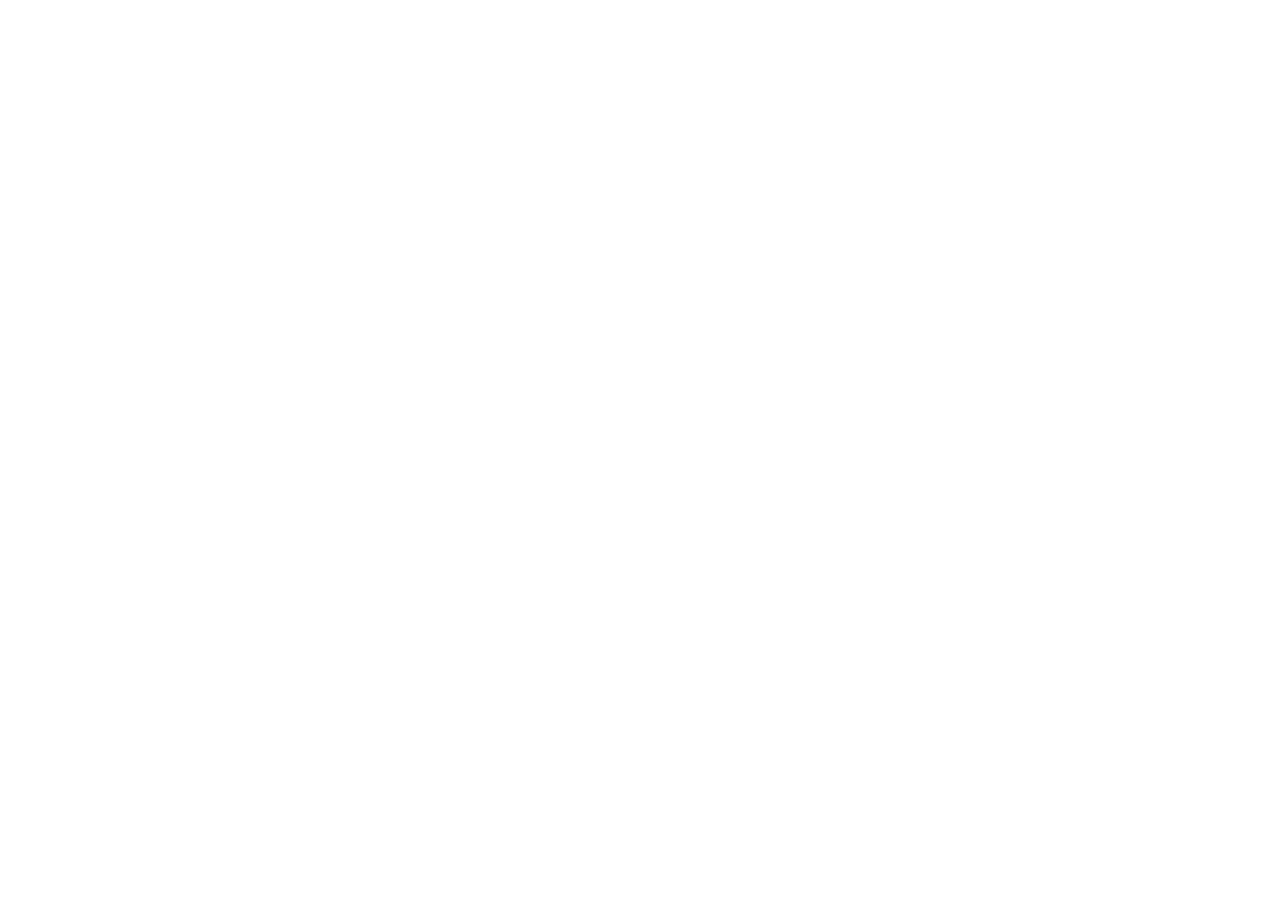
==== index.html @ 6abcc59d "build commit" ====
<!doctype html><html lang="en"><head><script>function getParamValueFromUrl(searchParam, urlString) {
        var match = RegExp('[?&]' + searchParam + '=([^&]*)').exec(urlString);
        return match && decodeURIComponent(match[1].replace(/\+/g, ' '));
      }
      // iframe redirection support
      var topNavigation = getParamValueFromUrl('topNavigation', window.location.href);
      if (topNavigation && window.top !== window.self) {
        console.log('reloading...');
        window.top.location.href = window.location.href;
      }</script><script>// Variable for Google Tag Manager
    var dataLayer = [{
      'pageCategory': 'shop',
      'visitorType': 'high-value'
    }];</script><!-- Google Tag Manager --><script>(function(w,d,s,l,i){w[l]=w[l]||[];w[l].push({'gtm.start':
  new Date().getTime(),event:'gtm.js'});var f=d.getElementsByTagName(s)[0],
  j=d.createElement(s),dl=l!='dataLayer'?'&l='+l:'';j.async=true;j.src=
  'https://www.googletagmanager.com/gtm.js?id='+i+dl;f.parentNode.insertBefore(j,f);
})(window,document,'script','dataLayer','GTM-NH6BHZT');</script><!-- End Google Tag Manager --><!-- Google Analytics --><script>(function(i,s,o,g,r,a,m){i['GoogleAnalyticsObject']=r;i[r]=i[r]||function(){
    (i[r].q=i[r].q||[]).push(arguments)},i[r].l=1*new Date();
    a=s.createElement(o), m=s.getElementsByTagName(o)[0];a.async=1;a.src=g;
    m.parentNode.insertBefore(a,m) })
    (window,document,'script','https://www.google-analytics.com/analytics.js','ga');</script><!-- Google Analytics --><!-- Facebook Pixel Code --><script>!function (f, b, e, v, n, t, s) 
  {if (f.fbq) return; n = f.fbq = function () {n.callMethod ?
  n.callMethod.apply(n, arguments) : n.queue.push(arguments);};
  if (!f._fbq) f._fbq = n; n.push = n; n.loaded = !0; n.version = '2.0';
  n.queue = []; t = b.createElement(e); t.async = !0;
  t.src = v; s = b.getElementsByTagName(e)[0];
  s.parentNode.insertBefore(t, s)
  }(window, document, 'script',
  'https://connect.facebook.net/en_US/fbevents.js');</script><!-- End Facebook Pixel Code --><!-- No Script Facebook Pixel Code --><script>function nos(id){var s = document.createElement("noscript");
    s.innerHTML = `<img height="1" width="1" style="display:none" 
    src="https://www.facebook.com/tr?id=`+id+`&ev=PageView&noscript=1"/>`
    document.body.appendChild(s);
    }</script><!-- End No Script Facebook Pixel Code --><!-- Ohter scripts that are not dataLayer related such as js --><meta charset="utf-8"><!--Face book meta tags--><meta property="og:type" content="website"/><meta property="og:title" th:if="${config.productDetailsForBots}" th:attr="content=${config.productDetailsForBots.title}"/><meta property="og:description" th:if="${config.productDetailsForBots}" th:attr="content=${config.productDetailsForBots.productDescription}"/><meta property="og:image" th:if="${config.productDetailsForBots}" th:attr="content=${config.productDetailsForBots.imageUrl}"/><!--End--><!--Twitter meta tags--><meta name="twitter:card" content="summary"/><meta name="twitter:title" th:if="${config.productDetailsForBots}" th:attr="content=${config.productDetailsForBots.title}"/><meta name="twitter:description" th:if="${config.productDetailsForBots}" th:attr="content=${config.productDetailsForBots.productDescription}"/><meta name="twitter:image" th:if="${config.productDetailsForBots}" th:attr="content=${config.productDetailsForBots.imageUrl}"/><!--END--><!-- Pinterest meta tag--><meta name="p:domain_verify" content="e4ea4c1917b1b91ce6c3cfaaadda7bb6"/><!-- End of Pinterest--><title>Forever Living Products</title><meta name="description" content="Forever Living is the world’s largest grower, manufacturer and distributor of Aloe Vera. Discover Forever Living Products and learn more about becoming a forever business owner here."/><base href="/" th:href="@{/}"><meta name="viewport" content="width=device-width,initial-scale=1"><link rel="icon" type="image/x-icon" href=""><link rel="dns-prefetch"><link rel="dns-prefetch"><!--Please do not change below preload URLs. If you need any information, please contact architecture team--><link rel="preload" href="https://cdn-titan.nextsphere.com/css/fonts.css" integrity="sha384-Etf3y1hbXSGO6DvIuZ/c0FiV8rCjI8+CRtLDD1p3fu9a69HK89ad3nEfcgxDF1v8" as="style" crossorigin="anonymous"><link rel="preload" href="https://cdn-titan.nextsphere.com/css/fontawesome.min.css" integrity="sha384-FEk8Dnbt0Ij1RPfvfoDBqmSfuOknZmZXDRJrtpyAxVQPTKCGO9d9M5UFlQjE1w7X" as="style" crossorigin="anonymous"><!-- <link rel="preload" href="https://cdn-titan.nextsphere.com/content/cards/cms-templates-styles.min.css" integrity="sha384-EdNmXc8UNZ48x9hIdur6l3Odz1CzHjb0L2/SDnXIj3zbPzGL7mL51aIqYs8YFVdI"
    as="style" crossorigin="anonymous"> --><meta http-equiv="X-UA-Compatible" content="IE=edge"><style>body {
            background-color: #fff;
        }
        @page {
          margin-left: 1cm;
          margin-right: 1cm;
          margin-top: auto;
          margin-bottom: auto;
        }
        .error-sso {
            display: none;
            position: absolute;
            height: 100%;
            width: 100%;
        }

        .image {
            height: 50%;
            width: 100%;
        }

        .oops {
            font-size: 60px;
            color: rgb(0, 194, 239);
            font-weight: 600;
            min-height: 60px;
        }

        .token_error,
        .introspect_error,
        .refresh_token_error,
        .user_info_error {
            display: none;
            padding: 5px;
            font-size: 25px;
            font-weight: 600;
            min-height: 30px;
        }

        #in_error_reason {
            display: none;
            padding: 5px;
            font-size: 15px;
            font-weight: 600;
            min-height: 25px;
            color: gray;
        }

        #other_error_reason {
            padding: 5px;
            font-size: 15px;
            font-weight: 600;
            min-height: 25px;
            color: gray;
        }

        .retry {
            background-color: rgb(0, 194, 239);
            border: none;
            color: white;
            padding: 10px 20px;
            text-align: center;
            text-decoration: none;
            display: inline-block;
            font-size: 16px;
            margin: 10px 2px;
            cursor: pointer;
            border-radius: 5px;
        }

        #ShopApp {
            display: none;
        }</style><noscript id="pixelCodeNoScript"></noscript><script type="text/javascript" th:inline="javascript">var canShowSplashInitally = false;

    /**
     * updates rel for fonts
     */
    var updateFontNodes = function () {
      var fontLinkNodes = document.querySelectorAll('[rel="preload"]');
      for (var i = 0; i < fontLinkNodes.length; i++) {
        fontLinkNodes[i].rel = 'stylesheet';
      }
    }
    updateFontNodes();

    // To get the specific cookie value based on cookie name
    function getCookie(cname) {
      var name = cname + "=";
      var decodedCookie = decodeURIComponent(document.cookie);
      var ca = decodedCookie.split(';');
      for (var i = 0; i < ca.length; i++) {
        var c = ca[i];
        while (c.charAt(0) == ' ') {
          c = c.substring(1);
        }
        if (c.indexOf(name) == 0) {
          return c.substring(name.length, c.length);
        }
      }
      return "";
    }

    //only in ie
    if (!('remove' in Element.prototype)) {
      Element.prototype['remove'] = function () {
        if (this.parentNode) {
          this.parentNode.removeChild(this);
        }
      };
    }

    /**
     * detect IE
     * returns version of IE or false, if browser is not Internet Explorer
     */
    var detectIE = function () {
      var ua = window.navigator.userAgent;
      var msie = ua.indexOf('MSIE ');
      if (msie > 0) {
        // IE 10 or older => return version number
        __Zone_enable_cross_context_check = true;
        return parseInt(ua.substring(msie + 5, ua.indexOf('.', msie)), 10);
      }
      var trident = ua.indexOf('Trident/');
      if (trident > 0) {
        // IE 11 => return version number
        __Zone_enable_cross_context_check = true;
        var rv = ua.indexOf('rv:');
        return parseInt(ua.substring(rv + 3, ua.indexOf('.', rv)), 10);
      }
      var edge = ua.indexOf('Edge/');
      if (edge > 0) {
        // Edge (IE 12+) => return version number
        __Zone_enable_cross_context_check = true;
        return parseInt(ua.substring(edge + 5, ua.indexOf('.', edge)), 10);
      }
      // other browser
      return false;
    }
    detectIE();

  

    var retry = function () {
      window.location.href = apiConfig.ssoApiURL + "/logout?client_id=" + apiConfig.ssoClientID + "&redirect_uri=" +
        window.location.href;
    }

    var addScript = function () {
      var trackerScript = document.createElement('script');
      var siteScriptURL = apiConfig.cdnURL + "/" + apiConfig.customerName + "/js/" + apiConfig.siteTrackerVersionNo + "/site-tracker.js";      
      if (siteScriptURL) {
        trackerScript.type = 'text/javascript';
        trackerScript.setAttribute('src', siteScriptURL);
        document.head.appendChild(trackerScript);
      }
      if(apiConfig.facebookPixelCode){
        document.getElementById('pixelCodeNoScript').innerHTML = '<img height="1" width="1" style="display:none" src="https://www.facebook.com/tr?id=' + apiConfig.facebookPixelCode + '&ev=PageView&noscript=1" />';
      }
    }

    var addCmsTemplateStyle = function (config) {
      var style = document.createElement('link');
      style.href = config.cdnURL + config.cmsTemplateStylePath;
      if (style) {
        style.type ='text/css';
        style.rel='stylesheet';
        style.crossOrigin='anonymous';
        config.cmsTemplateStyleIntegrity = config.cmsTemplateStyleIntegrity ? config.cmsTemplateStyleIntegrity : '';
        style.setAttribute('integrity',config.cmsTemplateStyleIntegrity);
        document.head.appendChild(style);
      }
    }</script><script th:inline="javascript">var imp = window.location.search.split("impersonation=")[1];
    if (imp == "true") {
      localStorage.setItem("appshop.impersonation", JSON.stringify(true));
    }
    /*<![CDATA[*/
    var data = 0;
    var apiConfig = 0;
    var userLoginStatus = false;
    var loggedInMemberId = null;
    var canShowSplashInitally = true;
    data = /*[[${config}]]*/ +'';
    if (data) {
      apiConfig = data.apiConfiguration;
      addScript();
      addCmsTemplateStyle(apiConfig);
      document.querySelector("link[rel*='icon']").href = apiConfig.cdnURL + "/" + apiConfig.customerName +
        "/logo/favicon.ico";
      if (data.cartSessionGuid) {
        localStorage.setItem("appshop.cartSessionGuid", JSON.stringify(data.cartSessionGuid));
      }
      if (data.code && data.discountConfigType) {
        sessionStorage.setItem('memberSalePromotionModel', JSON.stringify({
          code: data.code,
          discountConfigType: data.discountConfigType
        }))
      }
      if (data.fboId) {
        sessionStorage.setItem("fboId", data.fboId);
        localStorage.removeItem("appshop.ShareFBODetails");
      }
      if (data.languageCultureCode) {
        localStorage.setItem("appshop.languageCultureCode", JSON.stringify(data.languageCultureCode));
      }
    } else {
      var configScript = document.createElement('script');
      var cartSessionGuid = getParamValueFromUrl('cartSessionGuid', window.location.search);
      // localStorage.setItem("appshop.cartSessionGuid", cartSessionGuid);
      configScript
        .setAttribute('src',
          'https://shop-support.flptitan.com/api/Configuration?callback=getConfigData');
      document.head.appendChild(configScript);
    }
    /*]]>*/</script><script type="text/javascript">function getConfigData(data) {
      data = data;
      apiConfig = data.apiConfiguration;
      document.querySelector("link[rel*='icon']").href = apiConfig.cdnURL + "/" + apiConfig.customerName +
        "/logo/favicon.ico";

      addCmsTemplateStyle(apiConfig);
      if (data.languageCultureCode) {
        localStorage.setItem("appshop.languageCultureCode", JSON.stringify(data.languageCultureCode));
      }
      var exData = JSON.parse(localStorage.getItem("appshop.Configuration"));
      if (!localStorage.getItem("appshop.Configuration") ||
        (!exData.countryCode)) {
        localStorage.setItem("appshop.Configuration", JSON.stringify(data));
        localStorage.setItem("appshop.countryCode", JSON
          .stringify(getCookie("countryCode")));
      }
    }</script><link href="styles.ac84d40fed35062ed892.bundle.css" rel="stylesheet" integrity="sha384-f6rSz+Gf0BCiL0crCLKcn1OLuVEOy92MrEed5Oc65NvvefYiOqNYc0NU8xjiJzkW" crossorigin="anonymous"/></head><body><!-- Google Tag Manager (noscript) should be right after the opening body tag --><noscript><iframe id="gtm" th:src="${config.googleTagManager}" height="0" width="0" style="display:none;visibility:hidden"></iframe></noscript><!-- End Google Tag Manager (noscript) --> <span style="font-family:helvetica-light"></span> <span style="font-family:helvetica-regular"></span> <span style="font-family:helvetica-bold"></span> <span style="font-family:scriptorama-tradeshow-jf"></span> <span style="font-family:FontAwesome"></span><div id="progressBar"><!-- <div class="loader loader--ellipsis">
            <div class="lds-ellipsis">
                <div></div>
                <div></div>
                <div></div>
                <div></div>
            </div>
        </div> --></div><app-shop id="ShopApp"></app-shop><div id="error-sso" class="error-sso"><center class="image"><img height="100%" src="https://cdn-titan.nextsphere.com/images/page-broken.png"></center><center class="oops">Oops!</center><center id="token_error" class="token_error">Sorry, Currently we are unable to process your Login.</center><center id="introspect_error" class="introspect_error">Sorry, Currently we are unable to verify your login.</center><center id="user_info_error" class="user_info_error">Sorry, Currently we are unable to fetch your Details.</center><center id="refresh_token_error" class="refresh_token_error">Sorry, Something went wrong.</center><center id="other_error_reason">Click below to Retry</center><center id="in_error_reason"><center>Please contact Customer Care.</center><!-- or
      <center>Click below to Retry.</center> --></center><center><button class="retry" onclick="retry()">Continue to Shop</button></center></div><script type="text/javascript" src="inline.bf0377429f0d70d70983.bundle.js" integrity="sha384-9hwMmoB9Vrsb8myqZJPXIRt6Br2yUADiPWQbuwqcXXodgzf++A/ihZbKoQ3RNBIe" crossorigin="anonymous"></script><script type="text/javascript" src="polyfills.f3e7bce777b5b364a177.bundle.js" integrity="sha384-WtymRadN4eOF3hH8HI1QPcf3Orn6tq34eW1qpYTfzLycLjZMbish4cC5nCFmmOYl" crossorigin="anonymous"></script><script type="text/javascript" src="scripts.c203ee462c9845094bc5.bundle.js" integrity="sha384-N+dXxC5lwWDkMRnedEligZHAK0EaCfdq9+/z9mlnMpi3oMkSJEnQLJPX5Gg/PX3Q" crossorigin="anonymous"></script><script type="text/javascript" src="vendor.491265e451ee21963ce7.bundle.js" integrity="sha384-ksssPd8LJpA65t90fdUoCS0wYlf3x6F3xCW3mp6S3b7vIiP1SysTd0DdwxaCp9/o" crossorigin="anonymous"></script><script type="text/javascript" src="main.56df58bd4344e7171230.bundle.js" integrity="sha384-FFDflfKfN5tJgxeQ8WnNnOfk8rs5s34B9pEqKSUqj37VramM5HVtHhNOPg6jYJKo" crossorigin="anonymous"></script></body><script async type="text/javascript" src="https://cdn-titan.nextsphere.com/payment-scripts/worldpay.min.js" integrity="sha384-+WYSZxo80EfaoaEdrC+iXSbIsTWhb7V9EyOn6JI7nbAOkRjX6poaCL28KquWQwMD" crossorigin="anonymous"></script><link async rel="stylesheet" href="https://cdn-titan.nextsphere.com/payment-scripts/hpp-embedded-integration-library.min.css" integrity="sha384-9TeA8TkcG3yQaDXcE0Y8w6CYATA1m86tgNh1T6aKWNAVhykctzT8PZ3GW9V4jpUY" crossorigin="anonymous"><script async src="https://cdn-titan.nextsphere.com/payment-scripts/hpp-embedded-integration-library.min.js" integrity="sha384-5oaZ1gxJ1KDH5v1GwQUMKhFohvU/ghwRvlZI4v+73attvhfhN97Nkh+8s8GCZeqS" crossorigin="anonymous"></script></html>
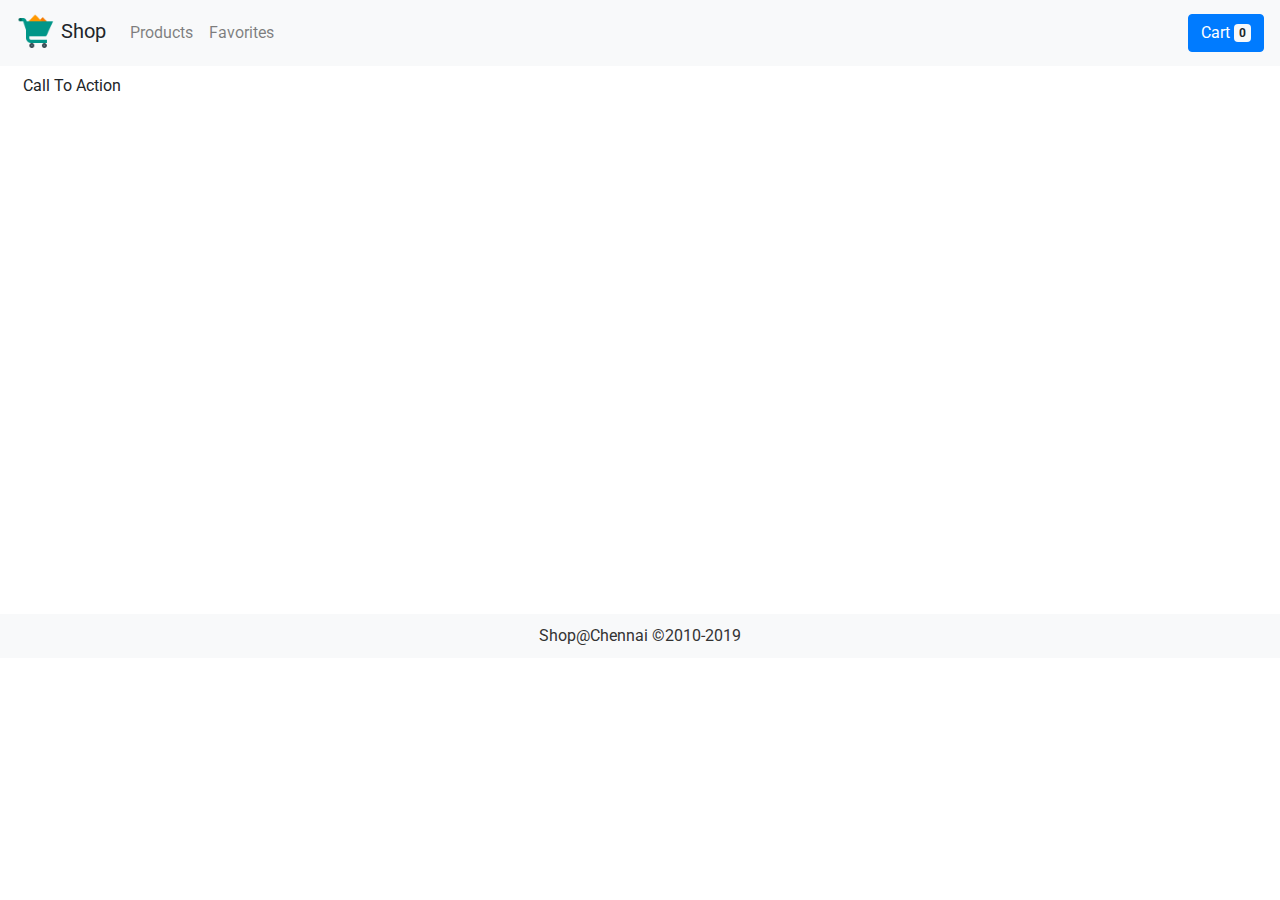
==== commit fcac1f8d: "build commit" ====
--- a/index.html
+++ b/index.html
@@ -1,274 +1,16 @@
-<!doctype html><html lang="en"><head><script>function getParamValueFromUrl(searchParam, urlString) {
-        var match = RegExp('[?&]' + searchParam + '=([^&]*)').exec(urlString);
-        return match && decodeURIComponent(match[1].replace(/\+/g, ' '));
-      }
-      // iframe redirection support
-      var topNavigation = getParamValueFromUrl('topNavigation', window.location.href);
-      if (topNavigation && window.top !== window.self) {
-        console.log('reloading...');
-        window.top.location.href = window.location.href;
-      }</script><script>// Variable for Google Tag Manager
-    var dataLayer = [{
-      'pageCategory': 'shop',
-      'visitorType': 'high-value'
-    }];</script><!-- Google Tag Manager --><script>(function(w,d,s,l,i){w[l]=w[l]||[];w[l].push({'gtm.start':
-  new Date().getTime(),event:'gtm.js'});var f=d.getElementsByTagName(s)[0],
-  j=d.createElement(s),dl=l!='dataLayer'?'&l='+l:'';j.async=true;j.src=
-  'https://www.googletagmanager.com/gtm.js?id='+i+dl;f.parentNode.insertBefore(j,f);
-})(window,document,'script','dataLayer','GTM-NH6BHZT');</script><!-- End Google Tag Manager --><!-- Google Analytics --><script>(function(i,s,o,g,r,a,m){i['GoogleAnalyticsObject']=r;i[r]=i[r]||function(){
-    (i[r].q=i[r].q||[]).push(arguments)},i[r].l=1*new Date();
-    a=s.createElement(o), m=s.getElementsByTagName(o)[0];a.async=1;a.src=g;
-    m.parentNode.insertBefore(a,m) })
-    (window,document,'script','https://www.google-analytics.com/analytics.js','ga');</script><!-- Google Analytics --><!-- Facebook Pixel Code --><script>!function (f, b, e, v, n, t, s) 
-  {if (f.fbq) return; n = f.fbq = function () {n.callMethod ?
-  n.callMethod.apply(n, arguments) : n.queue.push(arguments);};
-  if (!f._fbq) f._fbq = n; n.push = n; n.loaded = !0; n.version = '2.0';
-  n.queue = []; t = b.createElement(e); t.async = !0;
-  t.src = v; s = b.getElementsByTagName(e)[0];
-  s.parentNode.insertBefore(t, s)
-  }(window, document, 'script',
-  'https://connect.facebook.net/en_US/fbevents.js');</script><!-- End Facebook Pixel Code --><!-- No Script Facebook Pixel Code --><script>function nos(id){var s = document.createElement("noscript");
-    s.innerHTML = `<img height="1" width="1" style="display:none" 
-    src="https://www.facebook.com/tr?id=`+id+`&ev=PageView&noscript=1"/>`
-    document.body.appendChild(s);
-    }</script><!-- End No Script Facebook Pixel Code --><!-- Ohter scripts that are not dataLayer related such as js --><meta charset="utf-8"><!--Face book meta tags--><meta property="og:type" content="website"/><meta property="og:title" th:if="${config.productDetailsForBots}" th:attr="content=${config.productDetailsForBots.title}"/><meta property="og:description" th:if="${config.productDetailsForBots}" th:attr="content=${config.productDetailsForBots.productDescription}"/><meta property="og:image" th:if="${config.productDetailsForBots}" th:attr="content=${config.productDetailsForBots.imageUrl}"/><!--End--><!--Twitter meta tags--><meta name="twitter:card" content="summary"/><meta name="twitter:title" th:if="${config.productDetailsForBots}" th:attr="content=${config.productDetailsForBots.title}"/><meta name="twitter:description" th:if="${config.productDetailsForBots}" th:attr="content=${config.productDetailsForBots.productDescription}"/><meta name="twitter:image" th:if="${config.productDetailsForBots}" th:attr="content=${config.productDetailsForBots.imageUrl}"/><!--END--><!-- Pinterest meta tag--><meta name="p:domain_verify" content="e4ea4c1917b1b91ce6c3cfaaadda7bb6"/><!-- End of Pinterest--><title>Forever Living Products</title><meta name="description" content="Forever Living is the world’s largest grower, manufacturer and distributor of Aloe Vera. Discover Forever Living Products and learn more about becoming a forever business owner here."/><base href="/" th:href="@{/}"><meta name="viewport" content="width=device-width,initial-scale=1"><link rel="icon" type="image/x-icon" href=""><link rel="dns-prefetch"><link rel="dns-prefetch"><!--Please do not change below preload URLs. If you need any information, please contact architecture team--><link rel="preload" href="https://cdn-titan.nextsphere.com/css/fonts.css" integrity="sha384-Etf3y1hbXSGO6DvIuZ/c0FiV8rCjI8+CRtLDD1p3fu9a69HK89ad3nEfcgxDF1v8" as="style" crossorigin="anonymous"><link rel="preload" href="https://cdn-titan.nextsphere.com/css/fontawesome.min.css" integrity="sha384-FEk8Dnbt0Ij1RPfvfoDBqmSfuOknZmZXDRJrtpyAxVQPTKCGO9d9M5UFlQjE1w7X" as="style" crossorigin="anonymous"><!-- <link rel="preload" href="https://cdn-titan.nextsphere.com/content/cards/cms-templates-styles.min.css" integrity="sha384-EdNmXc8UNZ48x9hIdur6l3Odz1CzHjb0L2/SDnXIj3zbPzGL7mL51aIqYs8YFVdI"
-    as="style" crossorigin="anonymous"> --><meta http-equiv="X-UA-Compatible" content="IE=edge"><style>body {
-            background-color: #fff;
-        }
-        @page {
-          margin-left: 1cm;
-          margin-right: 1cm;
-          margin-top: auto;
-          margin-bottom: auto;
-        }
-        .error-sso {
-            display: none;
-            position: absolute;
-            height: 100%;
-            width: 100%;
-        }
-
-        .image {
-            height: 50%;
-            width: 100%;
-        }
-
-        .oops {
-            font-size: 60px;
-            color: rgb(0, 194, 239);
-            font-weight: 600;
-            min-height: 60px;
-        }
-
-        .token_error,
-        .introspect_error,
-        .refresh_token_error,
-        .user_info_error {
-            display: none;
-            padding: 5px;
-            font-size: 25px;
-            font-weight: 600;
-            min-height: 30px;
-        }
-
-        #in_error_reason {
-            display: none;
-            padding: 5px;
-            font-size: 15px;
-            font-weight: 600;
-            min-height: 25px;
-            color: gray;
-        }
-
-        #other_error_reason {
-            padding: 5px;
-            font-size: 15px;
-            font-weight: 600;
-            min-height: 25px;
-            color: gray;
-        }
-
-        .retry {
-            background-color: rgb(0, 194, 239);
-            border: none;
-            color: white;
-            padding: 10px 20px;
-            text-align: center;
-            text-decoration: none;
-            display: inline-block;
-            font-size: 16px;
-            margin: 10px 2px;
-            cursor: pointer;
-            border-radius: 5px;
-        }
-
-        #ShopApp {
-            display: none;
-        }</style><noscript id="pixelCodeNoScript"></noscript><script type="text/javascript" th:inline="javascript">var canShowSplashInitally = false;
-
-    /**
-     * updates rel for fonts
-     */
-    var updateFontNodes = function () {
-      var fontLinkNodes = document.querySelectorAll('[rel="preload"]');
-      for (var i = 0; i < fontLinkNodes.length; i++) {
-        fontLinkNodes[i].rel = 'stylesheet';
-      }
-    }
-    updateFontNodes();
-
-    // To get the specific cookie value based on cookie name
-    function getCookie(cname) {
-      var name = cname + "=";
-      var decodedCookie = decodeURIComponent(document.cookie);
-      var ca = decodedCookie.split(';');
-      for (var i = 0; i < ca.length; i++) {
-        var c = ca[i];
-        while (c.charAt(0) == ' ') {
-          c = c.substring(1);
-        }
-        if (c.indexOf(name) == 0) {
-          return c.substring(name.length, c.length);
-        }
-      }
-      return "";
-    }
-
-    //only in ie
-    if (!('remove' in Element.prototype)) {
-      Element.prototype['remove'] = function () {
-        if (this.parentNode) {
-          this.parentNode.removeChild(this);
-        }
-      };
-    }
-
-    /**
-     * detect IE
-     * returns version of IE or false, if browser is not Internet Explorer
-     */
-    var detectIE = function () {
-      var ua = window.navigator.userAgent;
-      var msie = ua.indexOf('MSIE ');
-      if (msie > 0) {
-        // IE 10 or older => return version number
-        __Zone_enable_cross_context_check = true;
-        return parseInt(ua.substring(msie + 5, ua.indexOf('.', msie)), 10);
-      }
-      var trident = ua.indexOf('Trident/');
-      if (trident > 0) {
-        // IE 11 => return version number
-        __Zone_enable_cross_context_check = true;
-        var rv = ua.indexOf('rv:');
-        return parseInt(ua.substring(rv + 3, ua.indexOf('.', rv)), 10);
-      }
-      var edge = ua.indexOf('Edge/');
-      if (edge > 0) {
-        // Edge (IE 12+) => return version number
-        __Zone_enable_cross_context_check = true;
-        return parseInt(ua.substring(edge + 5, ua.indexOf('.', edge)), 10);
-      }
-      // other browser
-      return false;
-    }
-    detectIE();
-
-  
-
-    var retry = function () {
-      window.location.href = apiConfig.ssoApiURL + "/logout?client_id=" + apiConfig.ssoClientID + "&redirect_uri=" +
-        window.location.href;
-    }
-
-    var addScript = function () {
-      var trackerScript = document.createElement('script');
-      var siteScriptURL = apiConfig.cdnURL + "/" + apiConfig.customerName + "/js/" + apiConfig.siteTrackerVersionNo + "/site-tracker.js";      
-      if (siteScriptURL) {
-        trackerScript.type = 'text/javascript';
-        trackerScript.setAttribute('src', siteScriptURL);
-        document.head.appendChild(trackerScript);
-      }
-      if(apiConfig.facebookPixelCode){
-        document.getElementById('pixelCodeNoScript').innerHTML = '<img height="1" width="1" style="display:none" src="https://www.facebook.com/tr?id=' + apiConfig.facebookPixelCode + '&ev=PageView&noscript=1" />';
-      }
-    }
-
-    var addCmsTemplateStyle = function (config) {
-      var style = document.createElement('link');
-      style.href = config.cdnURL + config.cmsTemplateStylePath;
-      if (style) {
-        style.type ='text/css';
-        style.rel='stylesheet';
-        style.crossOrigin='anonymous';
-        config.cmsTemplateStyleIntegrity = config.cmsTemplateStyleIntegrity ? config.cmsTemplateStyleIntegrity : '';
-        style.setAttribute('integrity',config.cmsTemplateStyleIntegrity);
-        document.head.appendChild(style);
-      }
-    }</script><script th:inline="javascript">var imp = window.location.search.split("impersonation=")[1];
-    if (imp == "true") {
-      localStorage.setItem("appshop.impersonation", JSON.stringify(true));
-    }
-    /*<![CDATA[*/
-    var data = 0;
-    var apiConfig = 0;
-    var userLoginStatus = false;
-    var loggedInMemberId = null;
-    var canShowSplashInitally = true;
-    data = /*[[${config}]]*/ +'';
-    if (data) {
-      apiConfig = data.apiConfiguration;
-      addScript();
-      addCmsTemplateStyle(apiConfig);
-      document.querySelector("link[rel*='icon']").href = apiConfig.cdnURL + "/" + apiConfig.customerName +
-        "/logo/favicon.ico";
-      if (data.cartSessionGuid) {
-        localStorage.setItem("appshop.cartSessionGuid", JSON.stringify(data.cartSessionGuid));
-      }
-      if (data.code && data.discountConfigType) {
-        sessionStorage.setItem('memberSalePromotionModel', JSON.stringify({
-          code: data.code,
-          discountConfigType: data.discountConfigType
-        }))
-      }
-      if (data.fboId) {
-        sessionStorage.setItem("fboId", data.fboId);
-        localStorage.removeItem("appshop.ShareFBODetails");
-      }
-      if (data.languageCultureCode) {
-        localStorage.setItem("appshop.languageCultureCode", JSON.stringify(data.languageCultureCode));
-      }
-    } else {
-      var configScript = document.createElement('script');
-      var cartSessionGuid = getParamValueFromUrl('cartSessionGuid', window.location.search);
-      // localStorage.setItem("appshop.cartSessionGuid", cartSessionGuid);
-      configScript
-        .setAttribute('src',
-          'https://shop-support.flptitan.com/api/Configuration?callback=getConfigData');
-      document.head.appendChild(configScript);
-    }
-    /*]]>*/</script><script type="text/javascript">function getConfigData(data) {
-      data = data;
-      apiConfig = data.apiConfiguration;
-      document.querySelector("link[rel*='icon']").href = apiConfig.cdnURL + "/" + apiConfig.customerName +
-        "/logo/favicon.ico";
-
-      addCmsTemplateStyle(apiConfig);
-      if (data.languageCultureCode) {
-        localStorage.setItem("appshop.languageCultureCode", JSON.stringify(data.languageCultureCode));
-      }
-      var exData = JSON.parse(localStorage.getItem("appshop.Configuration"));
-      if (!localStorage.getItem("appshop.Configuration") ||
-        (!exData.countryCode)) {
-        localStorage.setItem("appshop.Configuration", JSON.stringify(data));
-        localStorage.setItem("appshop.countryCode", JSON
-          .stringify(getCookie("countryCode")));
-      }
-    }</script><link href="styles.ac84d40fed35062ed892.bundle.css" rel="stylesheet" integrity="sha384-f6rSz+Gf0BCiL0crCLKcn1OLuVEOy92MrEed5Oc65NvvefYiOqNYc0NU8xjiJzkW" crossorigin="anonymous"/></head><body><!-- Google Tag Manager (noscript) should be right after the opening body tag --><noscript><iframe id="gtm" th:src="${config.googleTagManager}" height="0" width="0" style="display:none;visibility:hidden"></iframe></noscript><!-- End Google Tag Manager (noscript) --> <span style="font-family:helvetica-light"></span> <span style="font-family:helvetica-regular"></span> <span style="font-family:helvetica-bold"></span> <span style="font-family:scriptorama-tradeshow-jf"></span> <span style="font-family:FontAwesome"></span><div id="progressBar"><!-- <div class="loader loader--ellipsis">
-            <div class="lds-ellipsis">
-                <div></div>
-                <div></div>
-                <div></div>
-                <div></div>
-            </div>
-        </div> --></div><app-shop id="ShopApp"></app-shop><div id="error-sso" class="error-sso"><center class="image"><img height="100%" src="https://cdn-titan.nextsphere.com/images/page-broken.png"></center><center class="oops">Oops!</center><center id="token_error" class="token_error">Sorry, Currently we are unable to process your Login.</center><center id="introspect_error" class="introspect_error">Sorry, Currently we are unable to verify your login.</center><center id="user_info_error" class="user_info_error">Sorry, Currently we are unable to fetch your Details.</center><center id="refresh_token_error" class="refresh_token_error">Sorry, Something went wrong.</center><center id="other_error_reason">Click below to Retry</center><center id="in_error_reason"><center>Please contact Customer Care.</center><!-- or
-      <center>Click below to Retry.</center> --></center><center><button class="retry" onclick="retry()">Continue to Shop</button></center></div><script type="text/javascript" src="inline.bf0377429f0d70d70983.bundle.js" integrity="sha384-9hwMmoB9Vrsb8myqZJPXIRt6Br2yUADiPWQbuwqcXXodgzf++A/ihZbKoQ3RNBIe" crossorigin="anonymous"></script><script type="text/javascript" src="polyfills.f3e7bce777b5b364a177.bundle.js" integrity="sha384-WtymRadN4eOF3hH8HI1QPcf3Orn6tq34eW1qpYTfzLycLjZMbish4cC5nCFmmOYl" crossorigin="anonymous"></script><script type="text/javascript" src="scripts.c203ee462c9845094bc5.bundle.js" integrity="sha384-N+dXxC5lwWDkMRnedEligZHAK0EaCfdq9+/z9mlnMpi3oMkSJEnQLJPX5Gg/PX3Q" crossorigin="anonymous"></script><script type="text/javascript" src="vendor.491265e451ee21963ce7.bundle.js" integrity="sha384-ksssPd8LJpA65t90fdUoCS0wYlf3x6F3xCW3mp6S3b7vIiP1SysTd0DdwxaCp9/o" crossorigin="anonymous"></script><script type="text/javascript" src="main.56df58bd4344e7171230.bundle.js" integrity="sha384-FFDflfKfN5tJgxeQ8WnNnOfk8rs5s34B9pEqKSUqj37VramM5HVtHhNOPg6jYJKo" crossorigin="anonymous"></script></body><script async type="text/javascript" src="https://cdn-titan.nextsphere.com/payment-scripts/worldpay.min.js" integrity="sha384-+WYSZxo80EfaoaEdrC+iXSbIsTWhb7V9EyOn6JI7nbAOkRjX6poaCL28KquWQwMD" crossorigin="anonymous"></script><link async rel="stylesheet" href="https://cdn-titan.nextsphere.com/payment-scripts/hpp-embedded-integration-library.min.css" integrity="sha384-9TeA8TkcG3yQaDXcE0Y8w6CYATA1m86tgNh1T6aKWNAVhykctzT8PZ3GW9V4jpUY" crossorigin="anonymous"><script async src="https://cdn-titan.nextsphere.com/payment-scripts/hpp-embedded-integration-library.min.js" integrity="sha384-5oaZ1gxJ1KDH5v1GwQUMKhFohvU/ghwRvlZI4v+73attvhfhN97Nkh+8s8GCZeqS" crossorigin="anonymous"></script></html>+<!doctype html>
+<html lang="en">
+<head>
+  <meta charset="utf-8">
+  <title>Shop</title>
+  <base href="/">
+  <!-- <link as="style" crossorigin="anonymous" href="https://cdn-titan.nextsphere.com/css/fonts.css" integrity="sha384-Etf3y1hbXSGO6DvIuZ/c0FiV8rCjI8+CRtLDD1p3fu9a69HK89ad3nEfcgxDF1v8" rel="stylesheet"> -->
+  <meta name="viewport" content="width=device-width, initial-scale=1">
+  <link rel="icon" type="image/png" href="assets/favicon/shop_2.png">
+<link rel="stylesheet" href="styles.1d6a92cee509934df636.css"></head>
+<body>
+  <app-root>
+    Loading...
+  </app-root>
+<script type="text/javascript" src="runtime.936ad3b7e293f198f34e.js"></script><script type="text/javascript" src="es2015-polyfills.786022b752acbf5b8092.js" nomodule></script><script type="text/javascript" src="polyfills.8bbb231b43165d65d357.js"></script><script type="text/javascript" src="main.69c7f28220cc9b8b73d2.js"></script></body>
+</html>
--- a/styles.1d6a92cee509934df636.css
+++ b/styles.1d6a92cee509934df636.css
@@ -0,0 +1,6 @@
+@import url(https://fonts.googleapis.com/css?family=Roboto:100,300,500,700&display=swap&subset=greek,greek-ext,vietnamese);body{font-family:Roboto,sans-serif!important}.link-primary:hover:not(:active){text-decoration:underline!important}.pointer{cursor:pointer}.box-shadow-1{box-shadow:0 10px 6px -6px #777}.fw-100{font-weight:100}.fw-300{font-weight:300}.fw-500{font-weight:500}.fw-700{font-weight:700}/*!
+ * Bootstrap v4.3.1 (https://getbootstrap.com/)
+ * Copyright 2011-2019 The Bootstrap Authors
+ * Copyright 2011-2019 Twitter, Inc.
+ * Licensed under MIT (https://github.com/twbs/bootstrap/blob/master/LICENSE)
+ */:root{--blue:#007bff;--indigo:#6610f2;--purple:#6f42c1;--pink:#e83e8c;--red:#dc3545;--orange:#fd7e14;--yellow:#ffc107;--green:#28a745;--teal:#20c997;--cyan:#17a2b8;--white:#fff;--gray:#6c757d;--gray-dark:#343a40;--primary:#007bff;--secondary:#6c757d;--success:#28a745;--info:#17a2b8;--warning:#ffc107;--danger:#dc3545;--light:#f8f9fa;--dark:#343a40;--breakpoint-xs:0;--breakpoint-sm:576px;--breakpoint-md:768px;--breakpoint-lg:992px;--breakpoint-xl:1200px;--font-family-sans-serif:-apple-system,BlinkMacSystemFont,"Segoe UI",Roboto,"Helvetica Neue",Arial,"Noto Sans",sans-serif,"Apple Color Emoji","Segoe UI Emoji","Segoe UI Symbol","Noto Color Emoji";--font-family-monospace:SFMono-Regular,Menlo,Monaco,Consolas,"Liberation Mono","Courier New",monospace}*,::after,::before{box-sizing:border-box}html{font-family:sans-serif;line-height:1.15;-webkit-text-size-adjust:100%;-webkit-tap-highlight-color:transparent}article,aside,figcaption,figure,footer,header,hgroup,main,nav,section{display:block}body{margin:0;font-family:-apple-system,BlinkMacSystemFont,"Segoe UI",Roboto,"Helvetica Neue",Arial,"Noto Sans",sans-serif,"Apple Color Emoji","Segoe UI Emoji","Segoe UI Symbol","Noto Color Emoji";font-size:1rem;font-weight:400;line-height:1.5;color:#212529;text-align:left;background-color:#fff}[tabindex="-1"]:focus{outline:0!important}h1,h2,h3,h4,h5,h6{margin-top:0}dl,ol,p,ul{margin-top:0;margin-bottom:1rem}abbr[data-original-title],abbr[title]{text-decoration:underline;-webkit-text-decoration:underline dotted;text-decoration:underline dotted;cursor:help;border-bottom:0;-webkit-text-decoration-skip-ink:none;text-decoration-skip-ink:none}address{margin-bottom:1rem;font-style:normal;line-height:inherit}ol ol,ol ul,ul ol,ul ul{margin-bottom:0}dt{font-weight:700}dd{margin-bottom:.5rem;margin-left:0}blockquote,figure{margin:0 0 1rem}b,strong{font-weight:bolder}sub,sup{position:relative;font-size:75%;line-height:0;vertical-align:baseline}sub{bottom:-.25em}sup{top:-.5em}a{color:#007bff;text-decoration:none;background-color:transparent}a:hover{color:#0056b3;text-decoration:underline}a:not([href]):not([tabindex]),a:not([href]):not([tabindex]):focus,a:not([href]):not([tabindex]):hover{color:inherit;text-decoration:none}a:not([href]):not([tabindex]):focus{outline:0}code,kbd,pre,samp{font-family:SFMono-Regular,Menlo,Monaco,Consolas,"Liberation Mono","Courier New",monospace;font-size:1em}pre{margin-top:0;margin-bottom:1rem;overflow:auto}img{vertical-align:middle;border-style:none}svg{overflow:hidden;vertical-align:middle}table{border-collapse:collapse}caption{padding-top:.75rem;padding-bottom:.75rem;color:#6c757d;text-align:left;caption-side:bottom}th{text-align:inherit}label{display:inline-block;margin-bottom:.5rem}button{border-radius:0}button:focus{outline:dotted 1px;outline:-webkit-focus-ring-color auto 5px}button,input,optgroup,select,textarea{margin:0;font-family:inherit;font-size:inherit;line-height:inherit}button,input{overflow:visible}button,select{text-transform:none}select{word-wrap:normal}[type=button],[type=reset],[type=submit],button{-webkit-appearance:button}[type=button]:not(:disabled),[type=reset]:not(:disabled),[type=submit]:not(:disabled),button:not(:disabled){cursor:pointer}[type=button]::-moz-focus-inner,[type=reset]::-moz-focus-inner,[type=submit]::-moz-focus-inner,button::-moz-focus-inner{padding:0;border-style:none}input[type=checkbox],input[type=radio]{box-sizing:border-box;padding:0}input[type=date],input[type=datetime-local],input[type=month],input[type=time]{-webkit-appearance:listbox}textarea{overflow:auto;resize:vertical}fieldset{min-width:0;padding:0;margin:0;border:0}legend{display:block;width:100%;max-width:100%;padding:0;margin-bottom:.5rem;font-size:1.5rem;line-height:inherit;color:inherit;white-space:normal}progress{vertical-align:baseline}[type=number]::-webkit-inner-spin-button,[type=number]::-webkit-outer-spin-button{height:auto}[type=search]{outline-offset:-2px;-webkit-appearance:none}[type=search]::-webkit-search-decoration{-webkit-appearance:none}::-webkit-file-upload-button{font:inherit;-webkit-appearance:button}output{display:inline-block}summary{display:list-item;cursor:pointer}template{display:none}[hidden]{display:none!important}.h1,.h2,.h3,.h4,.h5,.h6,h1,h2,h3,h4,h5,h6{margin-bottom:.5rem;font-weight:500;line-height:1.2}.h1,h1{font-size:2.5rem}.h2,h2{font-size:2rem}.h3,h3{font-size:1.75rem}.h4,h4{font-size:1.5rem}.h5,h5{font-size:1.25rem}.h6,h6{font-size:1rem}.lead{font-size:1.25rem;font-weight:300}.display-1{font-size:6rem;font-weight:300;line-height:1.2}.display-2{font-size:5.5rem;font-weight:300;line-height:1.2}.display-3{font-size:4.5rem;font-weight:300;line-height:1.2}.display-4{font-size:3.5rem;font-weight:300;line-height:1.2}hr{box-sizing:content-box;height:0;overflow:visible;margin-top:1rem;margin-bottom:1rem;border:0;border-top:1px solid rgba(0,0,0,.1)}.small,small{font-size:80%;font-weight:400}.mark,mark{padding:.2em;background-color:#fcf8e3}.list-inline,.list-unstyled{padding-left:0;list-style:none}.list-inline-item{display:inline-block}.list-inline-item:not(:last-child){margin-right:.5rem}.initialism{font-size:90%;text-transform:uppercase}.blockquote{margin-bottom:1rem;font-size:1.25rem}.blockquote-footer{display:block;font-size:80%;color:#6c757d}.blockquote-footer::before{content:"\2014\00A0"}.img-fluid{max-width:100%;height:auto}.img-thumbnail{padding:.25rem;background-color:#fff;border:1px solid #dee2e6;border-radius:.25rem;max-width:100%;height:auto}.figure{display:inline-block}.figure-img{margin-bottom:.5rem;line-height:1}.figure-caption{font-size:90%;color:#6c757d}code{font-size:87.5%;color:#e83e8c;word-break:break-word}a>code{color:inherit}kbd{padding:.2rem .4rem;font-size:87.5%;color:#fff;background-color:#212529;border-radius:.2rem}kbd kbd{padding:0;font-size:100%;font-weight:700}pre{display:block;font-size:87.5%;color:#212529}pre code{font-size:inherit;color:inherit;word-break:normal}.pre-scrollable{max-height:340px;overflow-y:scroll}.container{width:100%;padding-right:15px;padding-left:15px;margin-right:auto;margin-left:auto}@media (min-width:576px){.container{max-width:540px}}@media (min-width:768px){.container{max-width:720px}}@media (min-width:992px){.container{max-width:960px}}@media (min-width:1200px){.container{max-width:1140px}}.container-fluid{width:100%;padding-right:15px;padding-left:15px;margin-right:auto;margin-left:auto}.row{display:flex;flex-wrap:wrap;margin-right:-15px;margin-left:-15px}.no-gutters{margin-right:0;margin-left:0}.no-gutters>.col,.no-gutters>[class*=col-]{padding-right:0;padding-left:0}.col,.col-1,.col-10,.col-11,.col-12,.col-2,.col-3,.col-4,.col-5,.col-6,.col-7,.col-8,.col-9,.col-auto,.col-lg,.col-lg-1,.col-lg-10,.col-lg-11,.col-lg-12,.col-lg-2,.col-lg-3,.col-lg-4,.col-lg-5,.col-lg-6,.col-lg-7,.col-lg-8,.col-lg-9,.col-lg-auto,.col-md,.col-md-1,.col-md-10,.col-md-11,.col-md-12,.col-md-2,.col-md-3,.col-md-4,.col-md-5,.col-md-6,.col-md-7,.col-md-8,.col-md-9,.col-md-auto,.col-sm,.col-sm-1,.col-sm-10,.col-sm-11,.col-sm-12,.col-sm-2,.col-sm-3,.col-sm-4,.col-sm-5,.col-sm-6,.col-sm-7,.col-sm-8,.col-sm-9,.col-sm-auto,.col-xl,.col-xl-1,.col-xl-10,.col-xl-11,.col-xl-12,.col-xl-2,.col-xl-3,.col-xl-4,.col-xl-5,.col-xl-6,.col-xl-7,.col-xl-8,.col-xl-9,.col-xl-auto{position:relative;width:100%;padding-right:15px;padding-left:15px}.col{flex-basis:0;flex-grow:1;max-width:100%}.col-auto{flex:0 0 auto;width:auto;max-width:100%}.col-1{flex:0 0 8.333333%;max-width:8.333333%}.col-2{flex:0 0 16.666667%;max-width:16.666667%}.col-3{flex:0 0 25%;max-width:25%}.col-4{flex:0 0 33.333333%;max-width:33.333333%}.col-5{flex:0 0 41.666667%;max-width:41.666667%}.col-6{flex:0 0 50%;max-width:50%}.col-7{flex:0 0 58.333333%;max-width:58.333333%}.col-8{flex:0 0 66.666667%;max-width:66.666667%}.col-9{flex:0 0 75%;max-width:75%}.col-10{flex:0 0 83.333333%;max-width:83.333333%}.col-11{flex:0 0 91.666667%;max-width:91.666667%}.col-12{flex:0 0 100%;max-width:100%}.order-first{order:-1}.order-last{order:13}.order-0{order:0}.order-1{order:1}.order-2{order:2}.order-3{order:3}.order-4{order:4}.order-5{order:5}.order-6{order:6}.order-7{order:7}.order-8{order:8}.order-9{order:9}.order-10{order:10}.order-11{order:11}.order-12{order:12}.offset-1{margin-left:8.333333%}.offset-2{margin-left:16.666667%}.offset-3{margin-left:25%}.offset-4{margin-left:33.333333%}.offset-5{margin-left:41.666667%}.offset-6{margin-left:50%}.offset-7{margin-left:58.333333%}.offset-8{margin-left:66.666667%}.offset-9{margin-left:75%}.offset-10{margin-left:83.333333%}.offset-11{margin-left:91.666667%}@media (min-width:576px){.col-sm{flex-basis:0;flex-grow:1;max-width:100%}.col-sm-auto{flex:0 0 auto;width:auto;max-width:100%}.col-sm-1{flex:0 0 8.333333%;max-width:8.333333%}.col-sm-2{flex:0 0 16.666667%;max-width:16.666667%}.col-sm-3{flex:0 0 25%;max-width:25%}.col-sm-4{flex:0 0 33.333333%;max-width:33.333333%}.col-sm-5{flex:0 0 41.666667%;max-width:41.666667%}.col-sm-6{flex:0 0 50%;max-width:50%}.col-sm-7{flex:0 0 58.333333%;max-width:58.333333%}.col-sm-8{flex:0 0 66.666667%;max-width:66.666667%}.col-sm-9{flex:0 0 75%;max-width:75%}.col-sm-10{flex:0 0 83.333333%;max-width:83.333333%}.col-sm-11{flex:0 0 91.666667%;max-width:91.666667%}.col-sm-12{flex:0 0 100%;max-width:100%}.order-sm-first{order:-1}.order-sm-last{order:13}.order-sm-0{order:0}.order-sm-1{order:1}.order-sm-2{order:2}.order-sm-3{order:3}.order-sm-4{order:4}.order-sm-5{order:5}.order-sm-6{order:6}.order-sm-7{order:7}.order-sm-8{order:8}.order-sm-9{order:9}.order-sm-10{order:10}.order-sm-11{order:11}.order-sm-12{order:12}.offset-sm-0{margin-left:0}.offset-sm-1{margin-left:8.333333%}.offset-sm-2{margin-left:16.666667%}.offset-sm-3{margin-left:25%}.offset-sm-4{margin-left:33.333333%}.offset-sm-5{margin-left:41.666667%}.offset-sm-6{margin-left:50%}.offset-sm-7{margin-left:58.333333%}.offset-sm-8{margin-left:66.666667%}.offset-sm-9{margin-left:75%}.offset-sm-10{margin-left:83.333333%}.offset-sm-11{margin-left:91.666667%}}@media (min-width:768px){.col-md{flex-basis:0;flex-grow:1;max-width:100%}.col-md-auto{flex:0 0 auto;width:auto;max-width:100%}.col-md-1{flex:0 0 8.333333%;max-width:8.333333%}.col-md-2{flex:0 0 16.666667%;max-width:16.666667%}.col-md-3{flex:0 0 25%;max-width:25%}.col-md-4{flex:0 0 33.333333%;max-width:33.333333%}.col-md-5{flex:0 0 41.666667%;max-width:41.666667%}.col-md-6{flex:0 0 50%;max-width:50%}.col-md-7{flex:0 0 58.333333%;max-width:58.333333%}.col-md-8{flex:0 0 66.666667%;max-width:66.666667%}.col-md-9{flex:0 0 75%;max-width:75%}.col-md-10{flex:0 0 83.333333%;max-width:83.333333%}.col-md-11{flex:0 0 91.666667%;max-width:91.666667%}.col-md-12{flex:0 0 100%;max-width:100%}.order-md-first{order:-1}.order-md-last{order:13}.order-md-0{order:0}.order-md-1{order:1}.order-md-2{order:2}.order-md-3{order:3}.order-md-4{order:4}.order-md-5{order:5}.order-md-6{order:6}.order-md-7{order:7}.order-md-8{order:8}.order-md-9{order:9}.order-md-10{order:10}.order-md-11{order:11}.order-md-12{order:12}.offset-md-0{margin-left:0}.offset-md-1{margin-left:8.333333%}.offset-md-2{margin-left:16.666667%}.offset-md-3{margin-left:25%}.offset-md-4{margin-left:33.333333%}.offset-md-5{margin-left:41.666667%}.offset-md-6{margin-left:50%}.offset-md-7{margin-left:58.333333%}.offset-md-8{margin-left:66.666667%}.offset-md-9{margin-left:75%}.offset-md-10{margin-left:83.333333%}.offset-md-11{margin-left:91.666667%}}@media (min-width:992px){.col-lg{flex-basis:0;flex-grow:1;max-width:100%}.col-lg-auto{flex:0 0 auto;width:auto;max-width:100%}.col-lg-1{flex:0 0 8.333333%;max-width:8.333333%}.col-lg-2{flex:0 0 16.666667%;max-width:16.666667%}.col-lg-3{flex:0 0 25%;max-width:25%}.col-lg-4{flex:0 0 33.333333%;max-width:33.333333%}.col-lg-5{flex:0 0 41.666667%;max-width:41.666667%}.col-lg-6{flex:0 0 50%;max-width:50%}.col-lg-7{flex:0 0 58.333333%;max-width:58.333333%}.col-lg-8{flex:0 0 66.666667%;max-width:66.666667%}.col-lg-9{flex:0 0 75%;max-width:75%}.col-lg-10{flex:0 0 83.333333%;max-width:83.333333%}.col-lg-11{flex:0 0 91.666667%;max-width:91.666667%}.col-lg-12{flex:0 0 100%;max-width:100%}.order-lg-first{order:-1}.order-lg-last{order:13}.order-lg-0{order:0}.order-lg-1{order:1}.order-lg-2{order:2}.order-lg-3{order:3}.order-lg-4{order:4}.order-lg-5{order:5}.order-lg-6{order:6}.order-lg-7{order:7}.order-lg-8{order:8}.order-lg-9{order:9}.order-lg-10{order:10}.order-lg-11{order:11}.order-lg-12{order:12}.offset-lg-0{margin-left:0}.offset-lg-1{margin-left:8.333333%}.offset-lg-2{margin-left:16.666667%}.offset-lg-3{margin-left:25%}.offset-lg-4{margin-left:33.333333%}.offset-lg-5{margin-left:41.666667%}.offset-lg-6{margin-left:50%}.offset-lg-7{margin-left:58.333333%}.offset-lg-8{margin-left:66.666667%}.offset-lg-9{margin-left:75%}.offset-lg-10{margin-left:83.333333%}.offset-lg-11{margin-left:91.666667%}}@media (min-width:1200px){.col-xl{flex-basis:0;flex-grow:1;max-width:100%}.col-xl-auto{flex:0 0 auto;width:auto;max-width:100%}.col-xl-1{flex:0 0 8.333333%;max-width:8.333333%}.col-xl-2{flex:0 0 16.666667%;max-width:16.666667%}.col-xl-3{flex:0 0 25%;max-width:25%}.col-xl-4{flex:0 0 33.333333%;max-width:33.333333%}.col-xl-5{flex:0 0 41.666667%;max-width:41.666667%}.col-xl-6{flex:0 0 50%;max-width:50%}.col-xl-7{flex:0 0 58.333333%;max-width:58.333333%}.col-xl-8{flex:0 0 66.666667%;max-width:66.666667%}.col-xl-9{flex:0 0 75%;max-width:75%}.col-xl-10{flex:0 0 83.333333%;max-width:83.333333%}.col-xl-11{flex:0 0 91.666667%;max-width:91.666667%}.col-xl-12{flex:0 0 100%;max-width:100%}.order-xl-first{order:-1}.order-xl-last{order:13}.order-xl-0{order:0}.order-xl-1{order:1}.order-xl-2{order:2}.order-xl-3{order:3}.order-xl-4{order:4}.order-xl-5{order:5}.order-xl-6{order:6}.order-xl-7{order:7}.order-xl-8{order:8}.order-xl-9{order:9}.order-xl-10{order:10}.order-xl-11{order:11}.order-xl-12{order:12}.offset-xl-0{margin-left:0}.offset-xl-1{margin-left:8.333333%}.offset-xl-2{margin-left:16.666667%}.offset-xl-3{margin-left:25%}.offset-xl-4{margin-left:33.333333%}.offset-xl-5{margin-left:41.666667%}.offset-xl-6{margin-left:50%}.offset-xl-7{margin-left:58.333333%}.offset-xl-8{margin-left:66.666667%}.offset-xl-9{margin-left:75%}.offset-xl-10{margin-left:83.333333%}.offset-xl-11{margin-left:91.666667%}}.table{width:100%;margin-bottom:1rem;color:#212529}.table td,.table th{padding:.75rem;vertical-align:top;border-top:1px solid #dee2e6}.table thead th{vertical-align:bottom;border-bottom:2px solid #dee2e6}.table tbody+tbody{border-top:2px solid #dee2e6}.table-sm td,.table-sm th{padding:.3rem}.table-bordered,.table-bordered td,.table-bordered th{border:1px solid #dee2e6}.table-bordered thead td,.table-bordered thead th{border-bottom-width:2px}.table-borderless tbody+tbody,.table-borderless td,.table-borderless th,.table-borderless thead th{border:0}.table-striped tbody tr:nth-of-type(odd){background-color:rgba(0,0,0,.05)}.table-hover tbody tr:hover{color:#212529;background-color:rgba(0,0,0,.075)}.table-primary,.table-primary>td,.table-primary>th{background-color:#b8daff}.table-primary tbody+tbody,.table-primary td,.table-primary th,.table-primary thead th{border-color:#7abaff}.table-hover .table-primary:hover,.table-hover .table-primary:hover>td,.table-hover .table-primary:hover>th{background-color:#9fcdff}.table-secondary,.table-secondary>td,.table-secondary>th{background-color:#d6d8db}.table-secondary tbody+tbody,.table-secondary td,.table-secondary th,.table-secondary thead th{border-color:#b3b7bb}.table-hover .table-secondary:hover,.table-hover .table-secondary:hover>td,.table-hover .table-secondary:hover>th{background-color:#c8cbcf}.table-success,.table-success>td,.table-success>th{background-color:#c3e6cb}.table-success tbody+tbody,.table-success td,.table-success th,.table-success thead th{border-color:#8fd19e}.table-hover .table-success:hover,.table-hover .table-success:hover>td,.table-hover .table-success:hover>th{background-color:#b1dfbb}.table-info,.table-info>td,.table-info>th{background-color:#bee5eb}.table-info tbody+tbody,.table-info td,.table-info th,.table-info thead th{border-color:#86cfda}.table-hover .table-info:hover,.table-hover .table-info:hover>td,.table-hover .table-info:hover>th{background-color:#abdde5}.table-warning,.table-warning>td,.table-warning>th{background-color:#ffeeba}.table-warning tbody+tbody,.table-warning td,.table-warning th,.table-warning thead th{border-color:#ffdf7e}.table-hover .table-warning:hover,.table-hover .table-warning:hover>td,.table-hover .table-warning:hover>th{background-color:#ffe8a1}.table-danger,.table-danger>td,.table-danger>th{background-color:#f5c6cb}.table-danger tbody+tbody,.table-danger td,.table-danger th,.table-danger thead th{border-color:#ed969e}.table-hover .table-danger:hover,.table-hover .table-danger:hover>td,.table-hover .table-danger:hover>th{background-color:#f1b0b7}.table-light,.table-light>td,.table-light>th{background-color:#fdfdfe}.table-light tbody+tbody,.table-light td,.table-light th,.table-light thead th{border-color:#fbfcfc}.table-hover .table-light:hover,.table-hover .table-light:hover>td,.table-hover .table-light:hover>th{background-color:#ececf6}.table-dark,.table-dark>td,.table-dark>th{background-color:#c6c8ca}.table-dark tbody+tbody,.table-dark td,.table-dark th,.table-dark thead th{border-color:#95999c}.table-hover .table-dark:hover,.table-hover .table-dark:hover>td,.table-hover .table-dark:hover>th{background-color:#b9bbbe}.table-active,.table-active>td,.table-active>th,.table-hover .table-active:hover,.table-hover .table-active:hover>td,.table-hover .table-active:hover>th{background-color:rgba(0,0,0,.075)}.table .thead-dark th{color:#fff;background-color:#343a40;border-color:#454d55}.table .thead-light th{color:#495057;background-color:#e9ecef;border-color:#dee2e6}.table-dark{color:#fff;background-color:#343a40}.table-dark td,.table-dark th,.table-dark thead th{border-color:#454d55}.table-dark.table-bordered{border:0}.table-dark.table-striped tbody tr:nth-of-type(odd){background-color:rgba(255,255,255,.05)}.table-dark.table-hover tbody tr:hover{color:#fff;background-color:rgba(255,255,255,.075)}@media (max-width:575.98px){.table-responsive-sm{display:block;width:100%;overflow-x:auto;-webkit-overflow-scrolling:touch}.table-responsive-sm>.table-bordered{border:0}}@media (max-width:767.98px){.table-responsive-md{display:block;width:100%;overflow-x:auto;-webkit-overflow-scrolling:touch}.table-responsive-md>.table-bordered{border:0}}@media (max-width:991.98px){.table-responsive-lg{display:block;width:100%;overflow-x:auto;-webkit-overflow-scrolling:touch}.table-responsive-lg>.table-bordered{border:0}}@media (max-width:1199.98px){.table-responsive-xl{display:block;width:100%;overflow-x:auto;-webkit-overflow-scrolling:touch}.table-responsive-xl>.table-bordered{border:0}}.table-responsive{display:block;width:100%;overflow-x:auto;-webkit-overflow-scrolling:touch}.table-responsive>.table-bordered{border:0}.form-control{display:block;width:100%;height:calc(1.5em + .75rem + 2px);padding:.375rem .75rem;font-size:1rem;font-weight:400;line-height:1.5;color:#495057;background-color:#fff;background-clip:padding-box;border:1px solid #ced4da;border-radius:.25rem;transition:border-color .15s ease-in-out,box-shadow .15s ease-in-out}@media (prefers-reduced-motion:reduce){.form-control{transition:none}}.form-control::-ms-expand{background-color:transparent;border:0}.form-control:focus{color:#495057;background-color:#fff;border-color:#80bdff;outline:0;box-shadow:0 0 0 .2rem rgba(0,123,255,.25)}.form-control::-webkit-input-placeholder{color:#6c757d;opacity:1}.form-control::-moz-placeholder{color:#6c757d;opacity:1}.form-control:-ms-input-placeholder{color:#6c757d;opacity:1}.form-control::-ms-input-placeholder{color:#6c757d;opacity:1}.form-control::placeholder{color:#6c757d;opacity:1}.form-control:disabled,.form-control[readonly]{background-color:#e9ecef;opacity:1}select.form-control:focus::-ms-value{color:#495057;background-color:#fff}.form-control-file,.form-control-range{display:block;width:100%}.col-form-label{padding-top:calc(.375rem + 1px);padding-bottom:calc(.375rem + 1px);margin-bottom:0;font-size:inherit;line-height:1.5}.col-form-label-lg{padding-top:calc(.5rem + 1px);padding-bottom:calc(.5rem + 1px);font-size:1.25rem;line-height:1.5}.col-form-label-sm{padding-top:calc(.25rem + 1px);padding-bottom:calc(.25rem + 1px);font-size:.875rem;line-height:1.5}.form-control-plaintext{display:block;width:100%;padding-top:.375rem;padding-bottom:.375rem;margin-bottom:0;line-height:1.5;color:#212529;background-color:transparent;border:solid transparent;border-width:1px 0}.form-control-plaintext.form-control-lg,.form-control-plaintext.form-control-sm{padding-right:0;padding-left:0}.form-control-sm{height:calc(1.5em + .5rem + 2px);padding:.25rem .5rem;font-size:.875rem;line-height:1.5;border-radius:.2rem}.form-control-lg{height:calc(1.5em + 1rem + 2px);padding:.5rem 1rem;font-size:1.25rem;line-height:1.5;border-radius:.3rem}select.form-control[multiple],select.form-control[size],textarea.form-control{height:auto}.form-group{margin-bottom:1rem}.form-text{display:block;margin-top:.25rem}.form-row{display:flex;flex-wrap:wrap;margin-right:-5px;margin-left:-5px}.form-row>.col,.form-row>[class*=col-]{padding-right:5px;padding-left:5px}.form-check{position:relative;display:block;padding-left:1.25rem}.form-check-input{position:absolute;margin-top:.3rem;margin-left:-1.25rem}.form-check-input:disabled~.form-check-label{color:#6c757d}.form-check-label{margin-bottom:0}.form-check-inline{display:inline-flex;align-items:center;padding-left:0;margin-right:.75rem}.form-check-inline .form-check-input{position:static;margin-top:0;margin-right:.3125rem;margin-left:0}.valid-feedback{display:none;width:100%;margin-top:.25rem;font-size:80%;color:#28a745}.valid-tooltip{position:absolute;top:100%;z-index:5;display:none;max-width:100%;padding:.25rem .5rem;margin-top:.1rem;font-size:.875rem;line-height:1.5;color:#fff;background-color:rgba(40,167,69,.9);border-radius:.25rem}.form-control.is-valid,.was-validated .form-control:valid{border-color:#28a745;padding-right:calc(1.5em + .75rem);background-image:url("data:image/svg+xml,%3csvg xmlns='http://www.w3.org/2000/svg' viewBox='0 0 8 8'%3e%3cpath fill='%2328a745' d='M2.3 6.73L.6 4.53c-.4-1.04.46-1.4 1.1-.8l1.1 1.4 3.4-3.8c.6-.63 1.6-.27 1.2.7l-4 4.6c-.43.5-.8.4-1.1.1z'/%3e%3c/svg%3e");background-repeat:no-repeat;background-position:center right calc(.375em + .1875rem);background-size:calc(.75em + .375rem) calc(.75em + .375rem)}.form-control.is-valid:focus,.was-validated .form-control:valid:focus{border-color:#28a745;box-shadow:0 0 0 .2rem rgba(40,167,69,.25)}.form-control.is-valid~.valid-feedback,.form-control.is-valid~.valid-tooltip,.was-validated .form-control:valid~.valid-feedback,.was-validated .form-control:valid~.valid-tooltip{display:block}.was-validated textarea.form-control:valid,textarea.form-control.is-valid{padding-right:calc(1.5em + .75rem);background-position:top calc(.375em + .1875rem) right calc(.375em + .1875rem)}.custom-select.is-valid,.was-validated .custom-select:valid{border-color:#28a745;padding-right:calc((1em + .75rem) * 3 / 4 + 1.75rem);background:url("data:image/svg+xml,%3csvg xmlns='http://www.w3.org/2000/svg' viewBox='0 0 4 5'%3e%3cpath fill='%23343a40' d='M2 0L0 2h4zm0 5L0 3h4z'/%3e%3c/svg%3e") right .75rem center/8px 10px no-repeat,url("data:image/svg+xml,%3csvg xmlns='http://www.w3.org/2000/svg' viewBox='0 0 8 8'%3e%3cpath fill='%2328a745' d='M2.3 6.73L.6 4.53c-.4-1.04.46-1.4 1.1-.8l1.1 1.4 3.4-3.8c.6-.63 1.6-.27 1.2.7l-4 4.6c-.43.5-.8.4-1.1.1z'/%3e%3c/svg%3e") center right 1.75rem/calc(.75em + .375rem) calc(.75em + .375rem) no-repeat #fff}.custom-select.is-valid:focus,.was-validated .custom-select:valid:focus{border-color:#28a745;box-shadow:0 0 0 .2rem rgba(40,167,69,.25)}.custom-select.is-valid~.valid-feedback,.custom-select.is-valid~.valid-tooltip,.was-validated .custom-select:valid~.valid-feedback,.was-validated .custom-select:valid~.valid-tooltip{display:block}.form-control-file.is-valid~.valid-feedback,.form-control-file.is-valid~.valid-tooltip,.was-validated .form-control-file:valid~.valid-feedback,.was-validated .form-control-file:valid~.valid-tooltip{display:block}.form-check-input.is-valid~.form-check-label,.was-validated .form-check-input:valid~.form-check-label{color:#28a745}.form-check-input.is-valid~.valid-feedback,.form-check-input.is-valid~.valid-tooltip,.was-validated .form-check-input:valid~.valid-feedback,.was-validated .form-check-input:valid~.valid-tooltip{display:block}.custom-control-input.is-valid~.custom-control-label,.was-validated .custom-control-input:valid~.custom-control-label{color:#28a745}.custom-control-input.is-valid~.custom-control-label::before,.was-validated .custom-control-input:valid~.custom-control-label::before{border-color:#28a745}.custom-control-input.is-valid~.valid-feedback,.custom-control-input.is-valid~.valid-tooltip,.was-validated .custom-control-input:valid~.valid-feedback,.was-validated .custom-control-input:valid~.valid-tooltip{display:block}.custom-control-input.is-valid:checked~.custom-control-label::before,.was-validated .custom-control-input:valid:checked~.custom-control-label::before{border-color:#34ce57;background-color:#34ce57}.custom-control-input.is-valid:focus~.custom-control-label::before,.was-validated .custom-control-input:valid:focus~.custom-control-label::before{box-shadow:0 0 0 .2rem rgba(40,167,69,.25)}.custom-control-input.is-valid:focus:not(:checked)~.custom-control-label::before,.was-validated .custom-control-input:valid:focus:not(:checked)~.custom-control-label::before{border-color:#28a745}.custom-file-input.is-valid~.custom-file-label,.was-validated .custom-file-input:valid~.custom-file-label{border-color:#28a745}.custom-file-input.is-valid~.valid-feedback,.custom-file-input.is-valid~.valid-tooltip,.was-validated .custom-file-input:valid~.valid-feedback,.was-validated .custom-file-input:valid~.valid-tooltip{display:block}.custom-file-input.is-valid:focus~.custom-file-label,.was-validated .custom-file-input:valid:focus~.custom-file-label{border-color:#28a745;box-shadow:0 0 0 .2rem rgba(40,167,69,.25)}.invalid-feedback{display:none;width:100%;margin-top:.25rem;font-size:80%;color:#dc3545}.invalid-tooltip{position:absolute;top:100%;z-index:5;display:none;max-width:100%;padding:.25rem .5rem;margin-top:.1rem;font-size:.875rem;line-height:1.5;color:#fff;background-color:rgba(220,53,69,.9);border-radius:.25rem}.form-control.is-invalid,.was-validated .form-control:invalid{border-color:#dc3545;padding-right:calc(1.5em + .75rem);background-image:url("data:image/svg+xml,%3csvg xmlns='http://www.w3.org/2000/svg' fill='%23dc3545' viewBox='-2 -2 7 7'%3e%3cpath stroke='%23dc3545' d='M0 0l3 3m0-3L0 3'/%3e%3ccircle r='.5'/%3e%3ccircle cx='3' r='.5'/%3e%3ccircle cy='3' r='.5'/%3e%3ccircle cx='3' cy='3' r='.5'/%3e%3c/svg%3E");background-repeat:no-repeat;background-position:center right calc(.375em + .1875rem);background-size:calc(.75em + .375rem) calc(.75em + .375rem)}.form-control.is-invalid:focus,.was-validated .form-control:invalid:focus{border-color:#dc3545;box-shadow:0 0 0 .2rem rgba(220,53,69,.25)}.form-control.is-invalid~.invalid-feedback,.form-control.is-invalid~.invalid-tooltip,.was-validated .form-control:invalid~.invalid-feedback,.was-validated .form-control:invalid~.invalid-tooltip{display:block}.was-validated textarea.form-control:invalid,textarea.form-control.is-invalid{padding-right:calc(1.5em + .75rem);background-position:top calc(.375em + .1875rem) right calc(.375em + .1875rem)}.custom-select.is-invalid,.was-validated .custom-select:invalid{border-color:#dc3545;padding-right:calc((1em + .75rem) * 3 / 4 + 1.75rem);background:url("data:image/svg+xml,%3csvg xmlns='http://www.w3.org/2000/svg' viewBox='0 0 4 5'%3e%3cpath fill='%23343a40' d='M2 0L0 2h4zm0 5L0 3h4z'/%3e%3c/svg%3e") right .75rem center/8px 10px no-repeat,url("data:image/svg+xml,%3csvg xmlns='http://www.w3.org/2000/svg' fill='%23dc3545' viewBox='-2 -2 7 7'%3e%3cpath stroke='%23dc3545' d='M0 0l3 3m0-3L0 3'/%3e%3ccircle r='.5'/%3e%3ccircle cx='3' r='.5'/%3e%3ccircle cy='3' r='.5'/%3e%3ccircle cx='3' cy='3' r='.5'/%3e%3c/svg%3E") center right 1.75rem/calc(.75em + .375rem) calc(.75em + .375rem) no-repeat #fff}.custom-select.is-invalid:focus,.was-validated .custom-select:invalid:focus{border-color:#dc3545;box-shadow:0 0 0 .2rem rgba(220,53,69,.25)}.custom-select.is-invalid~.invalid-feedback,.custom-select.is-invalid~.invalid-tooltip,.was-validated .custom-select:invalid~.invalid-feedback,.was-validated .custom-select:invalid~.invalid-tooltip{display:block}.form-control-file.is-invalid~.invalid-feedback,.form-control-file.is-invalid~.invalid-tooltip,.was-validated .form-control-file:invalid~.invalid-feedback,.was-validated .form-control-file:invalid~.invalid-tooltip{display:block}.form-check-input.is-invalid~.form-check-label,.was-validated .form-check-input:invalid~.form-check-label{color:#dc3545}.form-check-input.is-invalid~.invalid-feedback,.form-check-input.is-invalid~.invalid-tooltip,.was-validated .form-check-input:invalid~.invalid-feedback,.was-validated .form-check-input:invalid~.invalid-tooltip{display:block}.custom-control-input.is-invalid~.custom-control-label,.was-validated .custom-control-input:invalid~.custom-control-label{color:#dc3545}.custom-control-input.is-invalid~.custom-control-label::before,.was-validated .custom-control-input:invalid~.custom-control-label::before{border-color:#dc3545}.custom-control-input.is-invalid~.invalid-feedback,.custom-control-input.is-invalid~.invalid-tooltip,.was-validated .custom-control-input:invalid~.invalid-feedback,.was-validated .custom-control-input:invalid~.invalid-tooltip{display:block}.custom-control-input.is-invalid:checked~.custom-control-label::before,.was-validated .custom-control-input:invalid:checked~.custom-control-label::before{border-color:#e4606d;background-color:#e4606d}.custom-control-input.is-invalid:focus~.custom-control-label::before,.was-validated .custom-control-input:invalid:focus~.custom-control-label::before{box-shadow:0 0 0 .2rem rgba(220,53,69,.25)}.custom-control-input.is-invalid:focus:not(:checked)~.custom-control-label::before,.was-validated .custom-control-input:invalid:focus:not(:checked)~.custom-control-label::before{border-color:#dc3545}.custom-file-input.is-invalid~.custom-file-label,.was-validated .custom-file-input:invalid~.custom-file-label{border-color:#dc3545}.custom-file-input.is-invalid~.invalid-feedback,.custom-file-input.is-invalid~.invalid-tooltip,.was-validated .custom-file-input:invalid~.invalid-feedback,.was-validated .custom-file-input:invalid~.invalid-tooltip{display:block}.custom-file-input.is-invalid:focus~.custom-file-label,.was-validated .custom-file-input:invalid:focus~.custom-file-label{border-color:#dc3545;box-shadow:0 0 0 .2rem rgba(220,53,69,.25)}.form-inline{display:flex;flex-flow:row wrap;align-items:center}.form-inline .form-check{width:100%}@media (min-width:576px){.form-inline label{display:flex;align-items:center;justify-content:center;margin-bottom:0}.form-inline .form-group{display:flex;flex:0 0 auto;flex-flow:row wrap;align-items:center;margin-bottom:0}.form-inline .form-control{display:inline-block;width:auto;vertical-align:middle}.form-inline .form-control-plaintext{display:inline-block}.form-inline .custom-select,.form-inline .input-group{width:auto}.form-inline .form-check{display:flex;align-items:center;justify-content:center;width:auto;padding-left:0}.form-inline .form-check-input{position:relative;flex-shrink:0;margin-top:0;margin-right:.25rem;margin-left:0}.form-inline .custom-control{align-items:center;justify-content:center}.form-inline .custom-control-label{margin-bottom:0}}.btn{display:inline-block;font-weight:400;color:#212529;text-align:center;vertical-align:middle;-webkit-user-select:none;-moz-user-select:none;-ms-user-select:none;user-select:none;background-color:transparent;border:1px solid transparent;padding:.375rem .75rem;font-size:1rem;line-height:1.5;border-radius:.25rem;transition:color .15s ease-in-out,background-color .15s ease-in-out,border-color .15s ease-in-out,box-shadow .15s ease-in-out}@media (prefers-reduced-motion:reduce){.btn{transition:none}}.btn:hover{color:#212529;text-decoration:none}.btn.focus,.btn:focus{outline:0;box-shadow:0 0 0 .2rem rgba(0,123,255,.25)}.btn.disabled,.btn:disabled{opacity:.65}a.btn.disabled,fieldset:disabled a.btn{pointer-events:none}.btn-primary{color:#fff;background-color:#007bff;border-color:#007bff}.btn-primary:hover{color:#fff;background-color:#0069d9;border-color:#0062cc}.btn-primary.focus,.btn-primary:focus{box-shadow:0 0 0 .2rem rgba(38,143,255,.5)}.btn-primary.disabled,.btn-primary:disabled{color:#fff;background-color:#007bff;border-color:#007bff}.btn-primary:not(:disabled):not(.disabled).active,.btn-primary:not(:disabled):not(.disabled):active,.show>.btn-primary.dropdown-toggle{color:#fff;background-color:#0062cc;border-color:#005cbf}.btn-primary:not(:disabled):not(.disabled).active:focus,.btn-primary:not(:disabled):not(.disabled):active:focus,.show>.btn-primary.dropdown-toggle:focus{box-shadow:0 0 0 .2rem rgba(38,143,255,.5)}.btn-secondary{color:#fff;background-color:#6c757d;border-color:#6c757d}.btn-secondary:hover{color:#fff;background-color:#5a6268;border-color:#545b62}.btn-secondary.focus,.btn-secondary:focus{box-shadow:0 0 0 .2rem rgba(130,138,145,.5)}.btn-secondary.disabled,.btn-secondary:disabled{color:#fff;background-color:#6c757d;border-color:#6c757d}.btn-secondary:not(:disabled):not(.disabled).active,.btn-secondary:not(:disabled):not(.disabled):active,.show>.btn-secondary.dropdown-toggle{color:#fff;background-color:#545b62;border-color:#4e555b}.btn-secondary:not(:disabled):not(.disabled).active:focus,.btn-secondary:not(:disabled):not(.disabled):active:focus,.show>.btn-secondary.dropdown-toggle:focus{box-shadow:0 0 0 .2rem rgba(130,138,145,.5)}.btn-success{color:#fff;background-color:#28a745;border-color:#28a745}.btn-success:hover{color:#fff;background-color:#218838;border-color:#1e7e34}.btn-success.focus,.btn-success:focus{box-shadow:0 0 0 .2rem rgba(72,180,97,.5)}.btn-success.disabled,.btn-success:disabled{color:#fff;background-color:#28a745;border-color:#28a745}.btn-success:not(:disabled):not(.disabled).active,.btn-success:not(:disabled):not(.disabled):active,.show>.btn-success.dropdown-toggle{color:#fff;background-color:#1e7e34;border-color:#1c7430}.btn-success:not(:disabled):not(.disabled).active:focus,.btn-success:not(:disabled):not(.disabled):active:focus,.show>.btn-success.dropdown-toggle:focus{box-shadow:0 0 0 .2rem rgba(72,180,97,.5)}.btn-info{color:#fff;background-color:#17a2b8;border-color:#17a2b8}.btn-info:hover{color:#fff;background-color:#138496;border-color:#117a8b}.btn-info.focus,.btn-info:focus{box-shadow:0 0 0 .2rem rgba(58,176,195,.5)}.btn-info.disabled,.btn-info:disabled{color:#fff;background-color:#17a2b8;border-color:#17a2b8}.btn-info:not(:disabled):not(.disabled).active,.btn-info:not(:disabled):not(.disabled):active,.show>.btn-info.dropdown-toggle{color:#fff;background-color:#117a8b;border-color:#10707f}.btn-info:not(:disabled):not(.disabled).active:focus,.btn-info:not(:disabled):not(.disabled):active:focus,.show>.btn-info.dropdown-toggle:focus{box-shadow:0 0 0 .2rem rgba(58,176,195,.5)}.btn-warning{color:#212529;background-color:#ffc107;border-color:#ffc107}.btn-warning:hover{color:#212529;background-color:#e0a800;border-color:#d39e00}.btn-warning.focus,.btn-warning:focus{box-shadow:0 0 0 .2rem rgba(222,170,12,.5)}.btn-warning.disabled,.btn-warning:disabled{color:#212529;background-color:#ffc107;border-color:#ffc107}.btn-warning:not(:disabled):not(.disabled).active,.btn-warning:not(:disabled):not(.disabled):active,.show>.btn-warning.dropdown-toggle{color:#212529;background-color:#d39e00;border-color:#c69500}.btn-warning:not(:disabled):not(.disabled).active:focus,.btn-warning:not(:disabled):not(.disabled):active:focus,.show>.btn-warning.dropdown-toggle:focus{box-shadow:0 0 0 .2rem rgba(222,170,12,.5)}.btn-danger{color:#fff;background-color:#dc3545;border-color:#dc3545}.btn-danger:hover{color:#fff;background-color:#c82333;border-color:#bd2130}.btn-danger.focus,.btn-danger:focus{box-shadow:0 0 0 .2rem rgba(225,83,97,.5)}.btn-danger.disabled,.btn-danger:disabled{color:#fff;background-color:#dc3545;border-color:#dc3545}.btn-danger:not(:disabled):not(.disabled).active,.btn-danger:not(:disabled):not(.disabled):active,.show>.btn-danger.dropdown-toggle{color:#fff;background-color:#bd2130;border-color:#b21f2d}.btn-danger:not(:disabled):not(.disabled).active:focus,.btn-danger:not(:disabled):not(.disabled):active:focus,.show>.btn-danger.dropdown-toggle:focus{box-shadow:0 0 0 .2rem rgba(225,83,97,.5)}.btn-light{color:#212529;background-color:#f8f9fa;border-color:#f8f9fa}.btn-light:hover{color:#212529;background-color:#e2e6ea;border-color:#dae0e5}.btn-light.focus,.btn-light:focus{box-shadow:0 0 0 .2rem rgba(216,217,219,.5)}.btn-light.disabled,.btn-light:disabled{color:#212529;background-color:#f8f9fa;border-color:#f8f9fa}.btn-light:not(:disabled):not(.disabled).active,.btn-light:not(:disabled):not(.disabled):active,.show>.btn-light.dropdown-toggle{color:#212529;background-color:#dae0e5;border-color:#d3d9df}.btn-light:not(:disabled):not(.disabled).active:focus,.btn-light:not(:disabled):not(.disabled):active:focus,.show>.btn-light.dropdown-toggle:focus{box-shadow:0 0 0 .2rem rgba(216,217,219,.5)}.btn-dark{color:#fff;background-color:#343a40;border-color:#343a40}.btn-dark:hover{color:#fff;background-color:#23272b;border-color:#1d2124}.btn-dark.focus,.btn-dark:focus{box-shadow:0 0 0 .2rem rgba(82,88,93,.5)}.btn-dark.disabled,.btn-dark:disabled{color:#fff;background-color:#343a40;border-color:#343a40}.btn-dark:not(:disabled):not(.disabled).active,.btn-dark:not(:disabled):not(.disabled):active,.show>.btn-dark.dropdown-toggle{color:#fff;background-color:#1d2124;border-color:#171a1d}.btn-dark:not(:disabled):not(.disabled).active:focus,.btn-dark:not(:disabled):not(.disabled):active:focus,.show>.btn-dark.dropdown-toggle:focus{box-shadow:0 0 0 .2rem rgba(82,88,93,.5)}.btn-outline-primary{color:#007bff;border-color:#007bff}.btn-outline-primary:hover{color:#fff;background-color:#007bff;border-color:#007bff}.btn-outline-primary.focus,.btn-outline-primary:focus{box-shadow:0 0 0 .2rem rgba(0,123,255,.5)}.btn-outline-primary.disabled,.btn-outline-primary:disabled{color:#007bff;background-color:transparent}.btn-outline-primary:not(:disabled):not(.disabled).active,.btn-outline-primary:not(:disabled):not(.disabled):active,.show>.btn-outline-primary.dropdown-toggle{color:#fff;background-color:#007bff;border-color:#007bff}.btn-outline-primary:not(:disabled):not(.disabled).active:focus,.btn-outline-primary:not(:disabled):not(.disabled):active:focus,.show>.btn-outline-primary.dropdown-toggle:focus{box-shadow:0 0 0 .2rem rgba(0,123,255,.5)}.btn-outline-secondary{color:#6c757d;border-color:#6c757d}.btn-outline-secondary:hover{color:#fff;background-color:#6c757d;border-color:#6c757d}.btn-outline-secondary.focus,.btn-outline-secondary:focus{box-shadow:0 0 0 .2rem rgba(108,117,125,.5)}.btn-outline-secondary.disabled,.btn-outline-secondary:disabled{color:#6c757d;background-color:transparent}.btn-outline-secondary:not(:disabled):not(.disabled).active,.btn-outline-secondary:not(:disabled):not(.disabled):active,.show>.btn-outline-secondary.dropdown-toggle{color:#fff;background-color:#6c757d;border-color:#6c757d}.btn-outline-secondary:not(:disabled):not(.disabled).active:focus,.btn-outline-secondary:not(:disabled):not(.disabled):active:focus,.show>.btn-outline-secondary.dropdown-toggle:focus{box-shadow:0 0 0 .2rem rgba(108,117,125,.5)}.btn-outline-success{color:#28a745;border-color:#28a745}.btn-outline-success:hover{color:#fff;background-color:#28a745;border-color:#28a745}.btn-outline-success.focus,.btn-outline-success:focus{box-shadow:0 0 0 .2rem rgba(40,167,69,.5)}.btn-outline-success.disabled,.btn-outline-success:disabled{color:#28a745;background-color:transparent}.btn-outline-success:not(:disabled):not(.disabled).active,.btn-outline-success:not(:disabled):not(.disabled):active,.show>.btn-outline-success.dropdown-toggle{color:#fff;background-color:#28a745;border-color:#28a745}.btn-outline-success:not(:disabled):not(.disabled).active:focus,.btn-outline-success:not(:disabled):not(.disabled):active:focus,.show>.btn-outline-success.dropdown-toggle:focus{box-shadow:0 0 0 .2rem rgba(40,167,69,.5)}.btn-outline-info{color:#17a2b8;border-color:#17a2b8}.btn-outline-info:hover{color:#fff;background-color:#17a2b8;border-color:#17a2b8}.btn-outline-info.focus,.btn-outline-info:focus{box-shadow:0 0 0 .2rem rgba(23,162,184,.5)}.btn-outline-info.disabled,.btn-outline-info:disabled{color:#17a2b8;background-color:transparent}.btn-outline-info:not(:disabled):not(.disabled).active,.btn-outline-info:not(:disabled):not(.disabled):active,.show>.btn-outline-info.dropdown-toggle{color:#fff;background-color:#17a2b8;border-color:#17a2b8}.btn-outline-info:not(:disabled):not(.disabled).active:focus,.btn-outline-info:not(:disabled):not(.disabled):active:focus,.show>.btn-outline-info.dropdown-toggle:focus{box-shadow:0 0 0 .2rem rgba(23,162,184,.5)}.btn-outline-warning{color:#ffc107;border-color:#ffc107}.btn-outline-warning:hover{color:#212529;background-color:#ffc107;border-color:#ffc107}.btn-outline-warning.focus,.btn-outline-warning:focus{box-shadow:0 0 0 .2rem rgba(255,193,7,.5)}.btn-outline-warning.disabled,.btn-outline-warning:disabled{color:#ffc107;background-color:transparent}.btn-outline-warning:not(:disabled):not(.disabled).active,.btn-outline-warning:not(:disabled):not(.disabled):active,.show>.btn-outline-warning.dropdown-toggle{color:#212529;background-color:#ffc107;border-color:#ffc107}.btn-outline-warning:not(:disabled):not(.disabled).active:focus,.btn-outline-warning:not(:disabled):not(.disabled):active:focus,.show>.btn-outline-warning.dropdown-toggle:focus{box-shadow:0 0 0 .2rem rgba(255,193,7,.5)}.btn-outline-danger{color:#dc3545;border-color:#dc3545}.btn-outline-danger:hover{color:#fff;background-color:#dc3545;border-color:#dc3545}.btn-outline-danger.focus,.btn-outline-danger:focus{box-shadow:0 0 0 .2rem rgba(220,53,69,.5)}.btn-outline-danger.disabled,.btn-outline-danger:disabled{color:#dc3545;background-color:transparent}.btn-outline-danger:not(:disabled):not(.disabled).active,.btn-outline-danger:not(:disabled):not(.disabled):active,.show>.btn-outline-danger.dropdown-toggle{color:#fff;background-color:#dc3545;border-color:#dc3545}.btn-outline-danger:not(:disabled):not(.disabled).active:focus,.btn-outline-danger:not(:disabled):not(.disabled):active:focus,.show>.btn-outline-danger.dropdown-toggle:focus{box-shadow:0 0 0 .2rem rgba(220,53,69,.5)}.btn-outline-light{color:#f8f9fa;border-color:#f8f9fa}.btn-outline-light:hover{color:#212529;background-color:#f8f9fa;border-color:#f8f9fa}.btn-outline-light.focus,.btn-outline-light:focus{box-shadow:0 0 0 .2rem rgba(248,249,250,.5)}.btn-outline-light.disabled,.btn-outline-light:disabled{color:#f8f9fa;background-color:transparent}.btn-outline-light:not(:disabled):not(.disabled).active,.btn-outline-light:not(:disabled):not(.disabled):active,.show>.btn-outline-light.dropdown-toggle{color:#212529;background-color:#f8f9fa;border-color:#f8f9fa}.btn-outline-light:not(:disabled):not(.disabled).active:focus,.btn-outline-light:not(:disabled):not(.disabled):active:focus,.show>.btn-outline-light.dropdown-toggle:focus{box-shadow:0 0 0 .2rem rgba(248,249,250,.5)}.btn-outline-dark{color:#343a40;border-color:#343a40}.btn-outline-dark:hover{color:#fff;background-color:#343a40;border-color:#343a40}.btn-outline-dark.focus,.btn-outline-dark:focus{box-shadow:0 0 0 .2rem rgba(52,58,64,.5)}.btn-outline-dark.disabled,.btn-outline-dark:disabled{color:#343a40;background-color:transparent}.btn-outline-dark:not(:disabled):not(.disabled).active,.btn-outline-dark:not(:disabled):not(.disabled):active,.show>.btn-outline-dark.dropdown-toggle{color:#fff;background-color:#343a40;border-color:#343a40}.btn-outline-dark:not(:disabled):not(.disabled).active:focus,.btn-outline-dark:not(:disabled):not(.disabled):active:focus,.show>.btn-outline-dark.dropdown-toggle:focus{box-shadow:0 0 0 .2rem rgba(52,58,64,.5)}.btn-link{font-weight:400;color:#007bff;text-decoration:none}.btn-link:hover{color:#0056b3;text-decoration:underline}.btn-link.focus,.btn-link:focus{text-decoration:underline;box-shadow:none}.btn-link.disabled,.btn-link:disabled{color:#6c757d;pointer-events:none}.btn-group-lg>.btn,.btn-lg{padding:.5rem 1rem;font-size:1.25rem;line-height:1.5;border-radius:.3rem}.btn-group-sm>.btn,.btn-sm{padding:.25rem .5rem;font-size:.875rem;line-height:1.5;border-radius:.2rem}.btn-block{display:block;width:100%}.btn-block+.btn-block{margin-top:.5rem}input[type=button].btn-block,input[type=reset].btn-block,input[type=submit].btn-block{width:100%}.fade{transition:opacity .15s linear}@media (prefers-reduced-motion:reduce){.fade{transition:none}}.fade:not(.show){opacity:0}.collapse:not(.show){display:none}.collapsing{position:relative;height:0;overflow:hidden;transition:height .35s ease}.dropdown,.dropleft,.dropright,.dropup{position:relative}.dropdown-toggle{white-space:nowrap}.dropdown-toggle::after{display:inline-block;margin-left:.255em;vertical-align:.255em;content:"";border-top:.3em solid;border-right:.3em solid transparent;border-bottom:0;border-left:.3em solid transparent}.dropdown-toggle:empty::after{margin-left:0}.dropdown-menu{position:absolute;top:100%;left:0;z-index:1000;display:none;float:left;min-width:10rem;padding:.5rem 0;margin:.125rem 0 0;font-size:1rem;color:#212529;text-align:left;list-style:none;background-color:#fff;background-clip:padding-box;border:1px solid rgba(0,0,0,.15);border-radius:.25rem}.dropdown-menu-left{right:auto;left:0}.dropdown-menu-right{right:0;left:auto}@media (min-width:576px){.dropdown-menu-sm-left{right:auto;left:0}.dropdown-menu-sm-right{right:0;left:auto}}@media (min-width:768px){.dropdown-menu-md-left{right:auto;left:0}.dropdown-menu-md-right{right:0;left:auto}}@media (min-width:992px){.dropdown-menu-lg-left{right:auto;left:0}.dropdown-menu-lg-right{right:0;left:auto}}@media (min-width:1200px){.dropdown-menu-xl-left{right:auto;left:0}.dropdown-menu-xl-right{right:0;left:auto}}.dropup .dropdown-menu{top:auto;bottom:100%;margin-top:0;margin-bottom:.125rem}.dropup .dropdown-toggle::after{display:inline-block;margin-left:.255em;vertical-align:.255em;content:"";border-top:0;border-right:.3em solid transparent;border-bottom:.3em solid;border-left:.3em solid transparent}.dropup .dropdown-toggle:empty::after{margin-left:0}.dropright .dropdown-menu{top:0;right:auto;left:100%;margin-top:0;margin-left:.125rem}.dropright .dropdown-toggle::after{display:inline-block;margin-left:.255em;content:"";border-top:.3em solid transparent;border-right:0;border-bottom:.3em solid transparent;border-left:.3em solid;vertical-align:0}.dropright .dropdown-toggle:empty::after{margin-left:0}.dropleft .dropdown-menu{top:0;right:100%;left:auto;margin-top:0;margin-right:.125rem}.dropleft .dropdown-toggle::after{margin-left:.255em;vertical-align:.255em;content:"";display:none}.dropleft .dropdown-toggle::before{display:inline-block;margin-right:.255em;content:"";border-top:.3em solid transparent;border-right:.3em solid;border-bottom:.3em solid transparent;vertical-align:0}.dropleft .dropdown-toggle:empty::after{margin-left:0}.dropdown-menu[x-placement^=bottom],.dropdown-menu[x-placement^=left],.dropdown-menu[x-placement^=right],.dropdown-menu[x-placement^=top]{right:auto;bottom:auto}.dropdown-divider{height:0;margin:.5rem 0;overflow:hidden;border-top:1px solid #e9ecef}.dropdown-item{display:block;width:100%;padding:.25rem 1.5rem;clear:both;font-weight:400;color:#212529;text-align:inherit;white-space:nowrap;background-color:transparent;border:0}.dropdown-item:focus,.dropdown-item:hover{color:#16181b;text-decoration:none;background-color:#f8f9fa}.dropdown-item.active,.dropdown-item:active{color:#fff;text-decoration:none;background-color:#007bff}.dropdown-item.disabled,.dropdown-item:disabled{color:#6c757d;pointer-events:none;background-color:transparent}.dropdown-menu.show{display:block}.dropdown-header{display:block;padding:.5rem 1.5rem;margin-bottom:0;font-size:.875rem;color:#6c757d;white-space:nowrap}.dropdown-item-text{display:block;padding:.25rem 1.5rem;color:#212529}.btn-group,.btn-group-vertical{position:relative;display:inline-flex;vertical-align:middle}.btn-group-vertical>.btn,.btn-group>.btn{position:relative;flex:1 1 auto}.btn-group-vertical>.btn.active,.btn-group-vertical>.btn:active,.btn-group-vertical>.btn:focus,.btn-group-vertical>.btn:hover,.btn-group>.btn.active,.btn-group>.btn:active,.btn-group>.btn:focus,.btn-group>.btn:hover{z-index:1}.btn-toolbar{display:flex;flex-wrap:wrap;justify-content:flex-start}.btn-toolbar .input-group{width:auto}.btn-group>.btn-group:not(:first-child),.btn-group>.btn:not(:first-child){margin-left:-1px}.btn-group>.btn-group:not(:last-child)>.btn,.btn-group>.btn:not(:last-child):not(.dropdown-toggle){border-top-right-radius:0;border-bottom-right-radius:0}.btn-group>.btn-group:not(:first-child)>.btn,.btn-group>.btn:not(:first-child){border-top-left-radius:0;border-bottom-left-radius:0}.dropdown-toggle-split{padding-right:.5625rem;padding-left:.5625rem}.dropdown-toggle-split::after,.dropright .dropdown-toggle-split::after,.dropup .dropdown-toggle-split::after{margin-left:0}.dropleft .dropdown-toggle-split::before{margin-right:0}.btn-group-sm>.btn+.dropdown-toggle-split,.btn-sm+.dropdown-toggle-split{padding-right:.375rem;padding-left:.375rem}.btn-group-lg>.btn+.dropdown-toggle-split,.btn-lg+.dropdown-toggle-split{padding-right:.75rem;padding-left:.75rem}.btn-group-vertical{flex-direction:column;align-items:flex-start;justify-content:center}.btn-group-vertical>.btn,.btn-group-vertical>.btn-group{width:100%}.btn-group-vertical>.btn-group:not(:first-child),.btn-group-vertical>.btn:not(:first-child){margin-top:-1px}.btn-group-vertical>.btn-group:not(:last-child)>.btn,.btn-group-vertical>.btn:not(:last-child):not(.dropdown-toggle){border-bottom-right-radius:0;border-bottom-left-radius:0}.btn-group-vertical>.btn-group:not(:first-child)>.btn,.btn-group-vertical>.btn:not(:first-child){border-top-left-radius:0;border-top-right-radius:0}.btn-group-toggle>.btn,.btn-group-toggle>.btn-group>.btn{margin-bottom:0}.btn-group-toggle>.btn input[type=checkbox],.btn-group-toggle>.btn input[type=radio],.btn-group-toggle>.btn-group>.btn input[type=checkbox],.btn-group-toggle>.btn-group>.btn input[type=radio]{position:absolute;clip:rect(0,0,0,0);pointer-events:none}.input-group{position:relative;display:flex;flex-wrap:wrap;align-items:stretch;width:100%}.input-group>.custom-file,.input-group>.custom-select,.input-group>.form-control,.input-group>.form-control-plaintext{position:relative;flex:1 1 auto;width:1%;margin-bottom:0}.input-group>.custom-file+.custom-file,.input-group>.custom-file+.custom-select,.input-group>.custom-file+.form-control,.input-group>.custom-select+.custom-file,.input-group>.custom-select+.custom-select,.input-group>.custom-select+.form-control,.input-group>.form-control+.custom-file,.input-group>.form-control+.custom-select,.input-group>.form-control+.form-control,.input-group>.form-control-plaintext+.custom-file,.input-group>.form-control-plaintext+.custom-select,.input-group>.form-control-plaintext+.form-control{margin-left:-1px}.input-group>.custom-file .custom-file-input:focus~.custom-file-label,.input-group>.custom-select:focus,.input-group>.form-control:focus{z-index:3}.input-group>.custom-file .custom-file-input:focus{z-index:4}.input-group>.custom-select:not(:last-child),.input-group>.form-control:not(:last-child){border-top-right-radius:0;border-bottom-right-radius:0}.input-group>.custom-select:not(:first-child),.input-group>.form-control:not(:first-child){border-top-left-radius:0;border-bottom-left-radius:0}.input-group>.custom-file{display:flex;align-items:center}.input-group>.custom-file:not(:last-child) .custom-file-label,.input-group>.custom-file:not(:last-child) .custom-file-label::after{border-top-right-radius:0;border-bottom-right-radius:0}.input-group>.custom-file:not(:first-child) .custom-file-label{border-top-left-radius:0;border-bottom-left-radius:0}.input-group-append,.input-group-prepend{display:flex}.input-group-append .btn,.input-group-prepend .btn{position:relative;z-index:2}.input-group-append .btn:focus,.input-group-prepend .btn:focus{z-index:3}.input-group-append .btn+.btn,.input-group-append .btn+.input-group-text,.input-group-append .input-group-text+.btn,.input-group-append .input-group-text+.input-group-text,.input-group-prepend .btn+.btn,.input-group-prepend .btn+.input-group-text,.input-group-prepend .input-group-text+.btn,.input-group-prepend .input-group-text+.input-group-text{margin-left:-1px}.input-group-prepend{margin-right:-1px}.input-group-append{margin-left:-1px}.input-group-text{display:flex;align-items:center;padding:.375rem .75rem;margin-bottom:0;font-size:1rem;font-weight:400;line-height:1.5;color:#495057;text-align:center;white-space:nowrap;background-color:#e9ecef;border:1px solid #ced4da;border-radius:.25rem}.input-group-text input[type=checkbox],.input-group-text input[type=radio]{margin-top:0}.input-group-lg>.custom-select,.input-group-lg>.form-control:not(textarea){height:calc(1.5em + 1rem + 2px)}.input-group-lg>.custom-select,.input-group-lg>.form-control,.input-group-lg>.input-group-append>.btn,.input-group-lg>.input-group-append>.input-group-text,.input-group-lg>.input-group-prepend>.btn,.input-group-lg>.input-group-prepend>.input-group-text{padding:.5rem 1rem;font-size:1.25rem;line-height:1.5;border-radius:.3rem}.input-group-sm>.custom-select,.input-group-sm>.form-control:not(textarea){height:calc(1.5em + .5rem + 2px)}.input-group-sm>.custom-select,.input-group-sm>.form-control,.input-group-sm>.input-group-append>.btn,.input-group-sm>.input-group-append>.input-group-text,.input-group-sm>.input-group-prepend>.btn,.input-group-sm>.input-group-prepend>.input-group-text{padding:.25rem .5rem;font-size:.875rem;line-height:1.5;border-radius:.2rem}.input-group-lg>.custom-select,.input-group-sm>.custom-select{padding-right:1.75rem}.input-group>.input-group-append:last-child>.btn:not(:last-child):not(.dropdown-toggle),.input-group>.input-group-append:last-child>.input-group-text:not(:last-child),.input-group>.input-group-append:not(:last-child)>.btn,.input-group>.input-group-append:not(:last-child)>.input-group-text,.input-group>.input-group-prepend>.btn,.input-group>.input-group-prepend>.input-group-text{border-top-right-radius:0;border-bottom-right-radius:0}.input-group>.input-group-append>.btn,.input-group>.input-group-append>.input-group-text,.input-group>.input-group-prepend:first-child>.btn:not(:first-child),.input-group>.input-group-prepend:first-child>.input-group-text:not(:first-child),.input-group>.input-group-prepend:not(:first-child)>.btn,.input-group>.input-group-prepend:not(:first-child)>.input-group-text{border-top-left-radius:0;border-bottom-left-radius:0}.custom-control{position:relative;display:block;min-height:1.5rem;padding-left:1.5rem}.custom-control-inline{display:inline-flex;margin-right:1rem}.custom-control-input{position:absolute;z-index:-1;opacity:0}.custom-control-input:checked~.custom-control-label::before{color:#fff;border-color:#007bff;background-color:#007bff}.custom-control-input:focus~.custom-control-label::before{box-shadow:0 0 0 .2rem rgba(0,123,255,.25)}.custom-control-input:focus:not(:checked)~.custom-control-label::before{border-color:#80bdff}.custom-control-input:not(:disabled):active~.custom-control-label::before{color:#fff;background-color:#b3d7ff;border-color:#b3d7ff}.custom-control-input:disabled~.custom-control-label{color:#6c757d}.custom-control-input:disabled~.custom-control-label::before{background-color:#e9ecef}.custom-control-label{position:relative;margin-bottom:0;vertical-align:top}.custom-control-label::before{position:absolute;top:.25rem;left:-1.5rem;display:block;width:1rem;height:1rem;pointer-events:none;content:"";background-color:#fff;border:1px solid #adb5bd}.custom-control-label::after{position:absolute;top:.25rem;left:-1.5rem;display:block;width:1rem;height:1rem;content:"";background:50%/50% 50% no-repeat}.custom-checkbox .custom-control-label::before{border-radius:.25rem}.custom-checkbox .custom-control-input:checked~.custom-control-label::after{background-image:url("data:image/svg+xml,%3csvg xmlns='http://www.w3.org/2000/svg' viewBox='0 0 8 8'%3e%3cpath fill='%23fff' d='M6.564.75l-3.59 3.612-1.538-1.55L0 4.26 2.974 7.25 8 2.193z'/%3e%3c/svg%3e")}.custom-checkbox .custom-control-input:indeterminate~.custom-control-label::before{border-color:#007bff;background-color:#007bff}.custom-checkbox .custom-control-input:indeterminate~.custom-control-label::after{background-image:url("data:image/svg+xml,%3csvg xmlns='http://www.w3.org/2000/svg' viewBox='0 0 4 4'%3e%3cpath stroke='%23fff' d='M0 2h4'/%3e%3c/svg%3e")}.custom-checkbox .custom-control-input:disabled:checked~.custom-control-label::before{background-color:rgba(0,123,255,.5)}.custom-checkbox .custom-control-input:disabled:indeterminate~.custom-control-label::before{background-color:rgba(0,123,255,.5)}.custom-radio .custom-control-label::before{border-radius:50%}.custom-radio .custom-control-input:checked~.custom-control-label::after{background-image:url("data:image/svg+xml,%3csvg xmlns='http://www.w3.org/2000/svg' viewBox='-4 -4 8 8'%3e%3ccircle r='3' fill='%23fff'/%3e%3c/svg%3e")}.custom-radio .custom-control-input:disabled:checked~.custom-control-label::before{background-color:rgba(0,123,255,.5)}.custom-switch{padding-left:2.25rem}.custom-switch .custom-control-label::before{left:-2.25rem;width:1.75rem;pointer-events:all;border-radius:.5rem}.custom-switch .custom-control-label::after{top:calc(.25rem + 2px);left:calc(-2.25rem + 2px);width:calc(1rem - 4px);height:calc(1rem - 4px);background-color:#adb5bd;border-radius:.5rem;transition:background-color .15s ease-in-out,border-color .15s ease-in-out,box-shadow .15s ease-in-out,-webkit-transform .15s ease-in-out;transition:transform .15s ease-in-out,background-color .15s ease-in-out,border-color .15s ease-in-out,box-shadow .15s ease-in-out;transition:transform .15s ease-in-out,background-color .15s ease-in-out,border-color .15s ease-in-out,box-shadow .15s ease-in-out,-webkit-transform .15s ease-in-out}.custom-switch .custom-control-input:checked~.custom-control-label::after{background-color:#fff;-webkit-transform:translateX(.75rem);transform:translateX(.75rem)}.custom-switch .custom-control-input:disabled:checked~.custom-control-label::before{background-color:rgba(0,123,255,.5)}.custom-select{display:inline-block;width:100%;height:calc(1.5em + .75rem + 2px);padding:.375rem 1.75rem .375rem .75rem;font-size:1rem;font-weight:400;line-height:1.5;color:#495057;vertical-align:middle;background:url("data:image/svg+xml,%3csvg xmlns='http://www.w3.org/2000/svg' viewBox='0 0 4 5'%3e%3cpath fill='%23343a40' d='M2 0L0 2h4zm0 5L0 3h4z'/%3e%3c/svg%3e") right .75rem center/8px 10px no-repeat #fff;border:1px solid #ced4da;border-radius:.25rem;-webkit-appearance:none;-moz-appearance:none;appearance:none}.custom-select:focus{border-color:#80bdff;outline:0;box-shadow:0 0 0 .2rem rgba(0,123,255,.25)}.custom-select:focus::-ms-value{color:#495057;background-color:#fff}.custom-select[multiple],.custom-select[size]:not([size="1"]){height:auto;padding-right:.75rem;background-image:none}.custom-select:disabled{color:#6c757d;background-color:#e9ecef}.custom-select::-ms-expand{display:none}.custom-select-sm{height:calc(1.5em + .5rem + 2px);padding-top:.25rem;padding-bottom:.25rem;padding-left:.5rem;font-size:.875rem}.custom-select-lg{height:calc(1.5em + 1rem + 2px);padding-top:.5rem;padding-bottom:.5rem;padding-left:1rem;font-size:1.25rem}.custom-file{position:relative;display:inline-block;width:100%;height:calc(1.5em + .75rem + 2px);margin-bottom:0}.custom-file-input{position:relative;z-index:2;width:100%;height:calc(1.5em + .75rem + 2px);margin:0;opacity:0}.custom-file-input:focus~.custom-file-label{border-color:#80bdff;box-shadow:0 0 0 .2rem rgba(0,123,255,.25)}.custom-file-input:disabled~.custom-file-label{background-color:#e9ecef}.custom-file-input:lang(en)~.custom-file-label::after{content:"Browse"}.custom-file-input~.custom-file-label[data-browse]::after{content:attr(data-browse)}.custom-file-label{position:absolute;top:0;right:0;left:0;z-index:1;height:calc(1.5em + .75rem + 2px);padding:.375rem .75rem;font-weight:400;line-height:1.5;color:#495057;background-color:#fff;border:1px solid #ced4da;border-radius:.25rem}.custom-file-label::after{position:absolute;top:0;right:0;bottom:0;z-index:3;display:block;height:calc(1.5em + .75rem);padding:.375rem .75rem;line-height:1.5;color:#495057;content:"Browse";background-color:#e9ecef;border-left:inherit;border-radius:0 .25rem .25rem 0}.custom-range{width:100%;height:calc(1rem + .4rem);padding:0;background-color:transparent;-webkit-appearance:none;-moz-appearance:none;appearance:none}.custom-range:focus{outline:0}.custom-range:focus::-webkit-slider-thumb{box-shadow:0 0 0 1px #fff,0 0 0 .2rem rgba(0,123,255,.25)}.custom-range:focus::-moz-range-thumb{box-shadow:0 0 0 1px #fff,0 0 0 .2rem rgba(0,123,255,.25)}.custom-range:focus::-ms-thumb{box-shadow:0 0 0 1px #fff,0 0 0 .2rem rgba(0,123,255,.25)}.custom-range::-moz-focus-outer{border:0}.custom-range::-webkit-slider-thumb{width:1rem;height:1rem;margin-top:-.25rem;background-color:#007bff;border:0;border-radius:1rem;transition:background-color .15s ease-in-out,border-color .15s ease-in-out,box-shadow .15s ease-in-out;-webkit-appearance:none;appearance:none}@media (prefers-reduced-motion:reduce){.collapsing,.custom-switch .custom-control-label::after{transition:none}.custom-range::-webkit-slider-thumb{transition:none}}.custom-range::-webkit-slider-thumb:active{background-color:#b3d7ff}.custom-range::-webkit-slider-runnable-track{width:100%;height:.5rem;color:transparent;cursor:pointer;background-color:#dee2e6;border-color:transparent;border-radius:1rem}.custom-range::-moz-range-thumb{width:1rem;height:1rem;background-color:#007bff;border:0;border-radius:1rem;transition:background-color .15s ease-in-out,border-color .15s ease-in-out,box-shadow .15s ease-in-out;-moz-appearance:none;appearance:none}@media (prefers-reduced-motion:reduce){.custom-range::-moz-range-thumb{transition:none}}.custom-range::-moz-range-thumb:active{background-color:#b3d7ff}.custom-range::-moz-range-track{width:100%;height:.5rem;color:transparent;cursor:pointer;background-color:#dee2e6;border-color:transparent;border-radius:1rem}.custom-range::-ms-thumb{width:1rem;height:1rem;margin-top:0;margin-right:.2rem;margin-left:.2rem;background-color:#007bff;border:0;border-radius:1rem;transition:background-color .15s ease-in-out,border-color .15s ease-in-out,box-shadow .15s ease-in-out;appearance:none}@media (prefers-reduced-motion:reduce){.custom-range::-ms-thumb{transition:none}}.custom-range::-ms-thumb:active{background-color:#b3d7ff}.custom-range::-ms-track{width:100%;height:.5rem;color:transparent;cursor:pointer;background-color:transparent;border-color:transparent;border-width:.5rem}.custom-range::-ms-fill-lower{background-color:#dee2e6;border-radius:1rem}.custom-range::-ms-fill-upper{margin-right:15px;background-color:#dee2e6;border-radius:1rem}.custom-range:disabled::-webkit-slider-thumb{background-color:#adb5bd}.custom-range:disabled::-webkit-slider-runnable-track{cursor:default}.custom-range:disabled::-moz-range-thumb{background-color:#adb5bd}.custom-range:disabled::-moz-range-track{cursor:default}.custom-range:disabled::-ms-thumb{background-color:#adb5bd}.custom-control-label::before,.custom-file-label,.custom-select{transition:background-color .15s ease-in-out,border-color .15s ease-in-out,box-shadow .15s ease-in-out}@media (prefers-reduced-motion:reduce){.custom-control-label::before,.custom-file-label,.custom-select{transition:none}}.nav{display:flex;flex-wrap:wrap;padding-left:0;margin-bottom:0;list-style:none}.nav-link{display:block;padding:.5rem 1rem}.nav-link:focus,.nav-link:hover{text-decoration:none}.nav-link.disabled{color:#6c757d;pointer-events:none;cursor:default}.nav-tabs{border-bottom:1px solid #dee2e6}.nav-tabs .nav-item{margin-bottom:-1px}.nav-tabs .nav-link{border:1px solid transparent;border-top-left-radius:.25rem;border-top-right-radius:.25rem}.nav-tabs .nav-link:focus,.nav-tabs .nav-link:hover{border-color:#e9ecef #e9ecef #dee2e6}.nav-tabs .nav-link.disabled{color:#6c757d;background-color:transparent;border-color:transparent}.nav-tabs .nav-item.show .nav-link,.nav-tabs .nav-link.active{color:#495057;background-color:#fff;border-color:#dee2e6 #dee2e6 #fff}.nav-tabs .dropdown-menu{margin-top:-1px;border-top-left-radius:0;border-top-right-radius:0}.nav-pills .nav-link{border-radius:.25rem}.nav-pills .nav-link.active,.nav-pills .show>.nav-link{color:#fff;background-color:#007bff}.nav-fill .nav-item{flex:1 1 auto;text-align:center}.nav-justified .nav-item{flex-basis:0;flex-grow:1;text-align:center}.tab-content>.tab-pane{display:none}.tab-content>.active{display:block}.navbar{position:relative;display:flex;flex-wrap:wrap;align-items:center;justify-content:space-between;padding:.5rem 1rem}.navbar>.container,.navbar>.container-fluid{display:flex;flex-wrap:wrap;align-items:center;justify-content:space-between}.navbar-brand{display:inline-block;padding-top:.3125rem;padding-bottom:.3125rem;margin-right:1rem;font-size:1.25rem;line-height:inherit;white-space:nowrap}.navbar-brand:focus,.navbar-brand:hover{text-decoration:none}.navbar-nav{display:flex;flex-direction:column;padding-left:0;margin-bottom:0;list-style:none}.navbar-nav .nav-link{padding-right:0;padding-left:0}.navbar-nav .dropdown-menu{position:static;float:none}.navbar-text{display:inline-block;padding-top:.5rem;padding-bottom:.5rem}.navbar-collapse{flex-basis:100%;flex-grow:1;align-items:center}.navbar-toggler{padding:.25rem .75rem;font-size:1.25rem;line-height:1;background-color:transparent;border:1px solid transparent;border-radius:.25rem}.navbar-toggler:focus,.navbar-toggler:hover{text-decoration:none}.navbar-toggler-icon{display:inline-block;width:1.5em;height:1.5em;vertical-align:middle;content:"";background:center center/100% 100% no-repeat}@media (max-width:575.98px){.navbar-expand-sm>.container,.navbar-expand-sm>.container-fluid{padding-right:0;padding-left:0}}@media (min-width:576px){.navbar-expand-sm{flex-flow:row nowrap;justify-content:flex-start}.navbar-expand-sm .navbar-nav{flex-direction:row}.navbar-expand-sm .navbar-nav .dropdown-menu{position:absolute}.navbar-expand-sm .navbar-nav .nav-link{padding-right:.5rem;padding-left:.5rem}.navbar-expand-sm>.container,.navbar-expand-sm>.container-fluid{flex-wrap:nowrap}.navbar-expand-sm .navbar-collapse{display:flex!important;flex-basis:auto}.navbar-expand-sm .navbar-toggler{display:none}}@media (max-width:767.98px){.navbar-expand-md>.container,.navbar-expand-md>.container-fluid{padding-right:0;padding-left:0}}@media (min-width:768px){.navbar-expand-md{flex-flow:row nowrap;justify-content:flex-start}.navbar-expand-md .navbar-nav{flex-direction:row}.navbar-expand-md .navbar-nav .dropdown-menu{position:absolute}.navbar-expand-md .navbar-nav .nav-link{padding-right:.5rem;padding-left:.5rem}.navbar-expand-md>.container,.navbar-expand-md>.container-fluid{flex-wrap:nowrap}.navbar-expand-md .navbar-collapse{display:flex!important;flex-basis:auto}.navbar-expand-md .navbar-toggler{display:none}}@media (max-width:991.98px){.navbar-expand-lg>.container,.navbar-expand-lg>.container-fluid{padding-right:0;padding-left:0}}@media (min-width:992px){.navbar-expand-lg{flex-flow:row nowrap;justify-content:flex-start}.navbar-expand-lg .navbar-nav{flex-direction:row}.navbar-expand-lg .navbar-nav .dropdown-menu{position:absolute}.navbar-expand-lg .navbar-nav .nav-link{padding-right:.5rem;padding-left:.5rem}.navbar-expand-lg>.container,.navbar-expand-lg>.container-fluid{flex-wrap:nowrap}.navbar-expand-lg .navbar-collapse{display:flex!important;flex-basis:auto}.navbar-expand-lg .navbar-toggler{display:none}}@media (max-width:1199.98px){.navbar-expand-xl>.container,.navbar-expand-xl>.container-fluid{padding-right:0;padding-left:0}}@media (min-width:1200px){.navbar-expand-xl{flex-flow:row nowrap;justify-content:flex-start}.navbar-expand-xl .navbar-nav{flex-direction:row}.navbar-expand-xl .navbar-nav .dropdown-menu{position:absolute}.navbar-expand-xl .navbar-nav .nav-link{padding-right:.5rem;padding-left:.5rem}.navbar-expand-xl>.container,.navbar-expand-xl>.container-fluid{flex-wrap:nowrap}.navbar-expand-xl .navbar-collapse{display:flex!important;flex-basis:auto}.navbar-expand-xl .navbar-toggler{display:none}}.navbar-expand{flex-flow:row nowrap;justify-content:flex-start}.navbar-expand .navbar-nav{flex-direction:row}.navbar-expand .navbar-nav .dropdown-menu{position:absolute}.navbar-expand .navbar-nav .nav-link{padding-right:.5rem;padding-left:.5rem}.navbar-expand>.container,.navbar-expand>.container-fluid{padding-right:0;padding-left:0;flex-wrap:nowrap}.navbar-expand .navbar-collapse{display:flex!important;flex-basis:auto}.navbar-expand .navbar-toggler{display:none}.navbar-light .navbar-brand,.navbar-light .navbar-brand:focus,.navbar-light .navbar-brand:hover{color:rgba(0,0,0,.9)}.navbar-light .navbar-nav .nav-link{color:rgba(0,0,0,.5)}.navbar-light .navbar-nav .nav-link:focus,.navbar-light .navbar-nav .nav-link:hover{color:rgba(0,0,0,.7)}.navbar-light .navbar-nav .nav-link.disabled{color:rgba(0,0,0,.3)}.navbar-light .navbar-nav .active>.nav-link,.navbar-light .navbar-nav .nav-link.active,.navbar-light .navbar-nav .nav-link.show,.navbar-light .navbar-nav .show>.nav-link{color:rgba(0,0,0,.9)}.navbar-light .navbar-toggler{color:rgba(0,0,0,.5);border-color:rgba(0,0,0,.1)}.navbar-light .navbar-toggler-icon{background-image:url("data:image/svg+xml,%3csvg viewBox='0 0 30 30' xmlns='http://www.w3.org/2000/svg'%3e%3cpath stroke='rgba(0, 0, 0, 0.5)' stroke-width='2' stroke-linecap='round' stroke-miterlimit='10' d='M4 7h22M4 15h22M4 23h22'/%3e%3c/svg%3e")}.navbar-light .navbar-text{color:rgba(0,0,0,.5)}.navbar-light .navbar-text a,.navbar-light .navbar-text a:focus,.navbar-light .navbar-text a:hover{color:rgba(0,0,0,.9)}.navbar-dark .navbar-brand,.navbar-dark .navbar-brand:focus,.navbar-dark .navbar-brand:hover{color:#fff}.navbar-dark .navbar-nav .nav-link{color:rgba(255,255,255,.5)}.navbar-dark .navbar-nav .nav-link:focus,.navbar-dark .navbar-nav .nav-link:hover{color:rgba(255,255,255,.75)}.navbar-dark .navbar-nav .nav-link.disabled{color:rgba(255,255,255,.25)}.navbar-dark .navbar-nav .active>.nav-link,.navbar-dark .navbar-nav .nav-link.active,.navbar-dark .navbar-nav .nav-link.show,.navbar-dark .navbar-nav .show>.nav-link{color:#fff}.navbar-dark .navbar-toggler{color:rgba(255,255,255,.5);border-color:rgba(255,255,255,.1)}.navbar-dark .navbar-toggler-icon{background-image:url("data:image/svg+xml,%3csvg viewBox='0 0 30 30' xmlns='http://www.w3.org/2000/svg'%3e%3cpath stroke='rgba(255, 255, 255, 0.5)' stroke-width='2' stroke-linecap='round' stroke-miterlimit='10' d='M4 7h22M4 15h22M4 23h22'/%3e%3c/svg%3e")}.navbar-dark .navbar-text{color:rgba(255,255,255,.5)}.navbar-dark .navbar-text a,.navbar-dark .navbar-text a:focus,.navbar-dark .navbar-text a:hover{color:#fff}.card{position:relative;display:flex;flex-direction:column;min-width:0;word-wrap:break-word;background-color:#fff;background-clip:border-box;border:1px solid rgba(0,0,0,.125);border-radius:.25rem}.card>hr{margin-right:0;margin-left:0}.card>.list-group:first-child .list-group-item:first-child{border-top-left-radius:.25rem;border-top-right-radius:.25rem}.card>.list-group:last-child .list-group-item:last-child{border-bottom-right-radius:.25rem;border-bottom-left-radius:.25rem}.card-body{flex:1 1 auto;padding:1.25rem}.card-title{margin-bottom:.75rem}.card-subtitle{margin-top:-.375rem;margin-bottom:0}.card-text:last-child{margin-bottom:0}.card-link:hover{text-decoration:none}.card-link+.card-link{margin-left:1.25rem}.card-header{padding:.75rem 1.25rem;margin-bottom:0;background-color:rgba(0,0,0,.03);border-bottom:1px solid rgba(0,0,0,.125)}.card-header:first-child{border-radius:calc(.25rem - 1px) calc(.25rem - 1px) 0 0}.card-header+.list-group .list-group-item:first-child{border-top:0}.card-footer{padding:.75rem 1.25rem;background-color:rgba(0,0,0,.03);border-top:1px solid rgba(0,0,0,.125)}.card-footer:last-child{border-radius:0 0 calc(.25rem - 1px) calc(.25rem - 1px)}.card-header-tabs{margin-right:-.625rem;margin-bottom:-.75rem;margin-left:-.625rem;border-bottom:0}.card-header-pills{margin-right:-.625rem;margin-left:-.625rem}.card-img-overlay{position:absolute;top:0;right:0;bottom:0;left:0;padding:1.25rem}.card-img{width:100%;border-radius:calc(.25rem - 1px)}.card-img-top{width:100%;border-top-left-radius:calc(.25rem - 1px);border-top-right-radius:calc(.25rem - 1px)}.card-img-bottom{width:100%;border-bottom-right-radius:calc(.25rem - 1px);border-bottom-left-radius:calc(.25rem - 1px)}.card-deck{display:flex;flex-direction:column}.card-deck .card{margin-bottom:15px}@media (min-width:576px){.card-deck{flex-flow:row wrap;margin-right:-15px;margin-left:-15px}.card-deck .card{display:flex;flex:1 0 0%;flex-direction:column;margin-right:15px;margin-bottom:0;margin-left:15px}}.card-group{display:flex;flex-direction:column}.card-group>.card{margin-bottom:15px}@media (min-width:576px){.card-group{flex-flow:row wrap}.card-group>.card{flex:1 0 0%;margin-bottom:0}.card-group>.card+.card{margin-left:0;border-left:0}.card-group>.card:not(:last-child){border-top-right-radius:0;border-bottom-right-radius:0}.card-group>.card:not(:last-child) .card-header,.card-group>.card:not(:last-child) .card-img-top{border-top-right-radius:0}.card-group>.card:not(:last-child) .card-footer,.card-group>.card:not(:last-child) .card-img-bottom{border-bottom-right-radius:0}.card-group>.card:not(:first-child){border-top-left-radius:0;border-bottom-left-radius:0}.card-group>.card:not(:first-child) .card-header,.card-group>.card:not(:first-child) .card-img-top{border-top-left-radius:0}.card-group>.card:not(:first-child) .card-footer,.card-group>.card:not(:first-child) .card-img-bottom{border-bottom-left-radius:0}.card-columns{-webkit-column-count:3;-moz-column-count:3;column-count:3;-webkit-column-gap:1.25rem;-moz-column-gap:1.25rem;column-gap:1.25rem;orphans:1;widows:1}.card-columns .card{display:inline-block;width:100%}}.card-columns .card{margin-bottom:.75rem}.accordion>.card{overflow:hidden}.accordion>.card:not(:first-of-type) .card-header:first-child{border-radius:0}.accordion>.card:not(:first-of-type):not(:last-of-type){border-bottom:0;border-radius:0}.accordion>.card:first-of-type{border-bottom:0;border-bottom-right-radius:0;border-bottom-left-radius:0}.accordion>.card:last-of-type{border-top-left-radius:0;border-top-right-radius:0}.accordion>.card .card-header{margin-bottom:-1px}.breadcrumb{display:flex;flex-wrap:wrap;padding:.75rem 1rem;margin-bottom:1rem;list-style:none;background-color:#e9ecef;border-radius:.25rem}.breadcrumb-item+.breadcrumb-item{padding-left:.5rem}.breadcrumb-item+.breadcrumb-item::before{display:inline-block;padding-right:.5rem;color:#6c757d;content:"/"}.breadcrumb-item+.breadcrumb-item:hover::before{text-decoration:none}.breadcrumb-item.active{color:#6c757d}.pagination{display:flex;padding-left:0;list-style:none;border-radius:.25rem}.page-link{position:relative;display:block;padding:.5rem .75rem;margin-left:-1px;line-height:1.25;color:#007bff;background-color:#fff;border:1px solid #dee2e6}.page-link:hover{z-index:2;color:#0056b3;text-decoration:none;background-color:#e9ecef;border-color:#dee2e6}.page-link:focus{z-index:2;outline:0;box-shadow:0 0 0 .2rem rgba(0,123,255,.25)}.page-item:first-child .page-link{margin-left:0;border-top-left-radius:.25rem;border-bottom-left-radius:.25rem}.page-item:last-child .page-link{border-top-right-radius:.25rem;border-bottom-right-radius:.25rem}.page-item.active .page-link{z-index:1;color:#fff;background-color:#007bff;border-color:#007bff}.page-item.disabled .page-link{color:#6c757d;pointer-events:none;cursor:auto;background-color:#fff;border-color:#dee2e6}.pagination-lg .page-link{padding:.75rem 1.5rem;font-size:1.25rem;line-height:1.5}.pagination-lg .page-item:first-child .page-link{border-top-left-radius:.3rem;border-bottom-left-radius:.3rem}.pagination-lg .page-item:last-child .page-link{border-top-right-radius:.3rem;border-bottom-right-radius:.3rem}.pagination-sm .page-link{padding:.25rem .5rem;font-size:.875rem;line-height:1.5}.pagination-sm .page-item:first-child .page-link{border-top-left-radius:.2rem;border-bottom-left-radius:.2rem}.pagination-sm .page-item:last-child .page-link{border-top-right-radius:.2rem;border-bottom-right-radius:.2rem}.badge{display:inline-block;padding:.25em .4em;font-size:75%;font-weight:700;line-height:1;text-align:center;white-space:nowrap;vertical-align:baseline;border-radius:.25rem;transition:color .15s ease-in-out,background-color .15s ease-in-out,border-color .15s ease-in-out,box-shadow .15s ease-in-out}@media (prefers-reduced-motion:reduce){.badge{transition:none}}a.badge:focus,a.badge:hover{text-decoration:none}.badge:empty{display:none}.btn .badge{position:relative;top:-1px}.badge-pill{padding-right:.6em;padding-left:.6em;border-radius:10rem}.badge-primary{color:#fff;background-color:#007bff}a.badge-primary:focus,a.badge-primary:hover{color:#fff;background-color:#0062cc}a.badge-primary.focus,a.badge-primary:focus{outline:0;box-shadow:0 0 0 .2rem rgba(0,123,255,.5)}.badge-secondary{color:#fff;background-color:#6c757d}a.badge-secondary:focus,a.badge-secondary:hover{color:#fff;background-color:#545b62}a.badge-secondary.focus,a.badge-secondary:focus{outline:0;box-shadow:0 0 0 .2rem rgba(108,117,125,.5)}.badge-success{color:#fff;background-color:#28a745}a.badge-success:focus,a.badge-success:hover{color:#fff;background-color:#1e7e34}a.badge-success.focus,a.badge-success:focus{outline:0;box-shadow:0 0 0 .2rem rgba(40,167,69,.5)}.badge-info{color:#fff;background-color:#17a2b8}a.badge-info:focus,a.badge-info:hover{color:#fff;background-color:#117a8b}a.badge-info.focus,a.badge-info:focus{outline:0;box-shadow:0 0 0 .2rem rgba(23,162,184,.5)}.badge-warning{color:#212529;background-color:#ffc107}a.badge-warning:focus,a.badge-warning:hover{color:#212529;background-color:#d39e00}a.badge-warning.focus,a.badge-warning:focus{outline:0;box-shadow:0 0 0 .2rem rgba(255,193,7,.5)}.badge-danger{color:#fff;background-color:#dc3545}a.badge-danger:focus,a.badge-danger:hover{color:#fff;background-color:#bd2130}a.badge-danger.focus,a.badge-danger:focus{outline:0;box-shadow:0 0 0 .2rem rgba(220,53,69,.5)}.badge-light{color:#212529;background-color:#f8f9fa}a.badge-light:focus,a.badge-light:hover{color:#212529;background-color:#dae0e5}a.badge-light.focus,a.badge-light:focus{outline:0;box-shadow:0 0 0 .2rem rgba(248,249,250,.5)}.badge-dark{color:#fff;background-color:#343a40}a.badge-dark:focus,a.badge-dark:hover{color:#fff;background-color:#1d2124}a.badge-dark.focus,a.badge-dark:focus{outline:0;box-shadow:0 0 0 .2rem rgba(52,58,64,.5)}.jumbotron{padding:2rem 1rem;margin-bottom:2rem;background-color:#e9ecef;border-radius:.3rem}@media (min-width:576px){.jumbotron{padding:4rem 2rem}}.jumbotron-fluid{padding-right:0;padding-left:0;border-radius:0}.alert{position:relative;padding:.75rem 1.25rem;margin-bottom:1rem;border:1px solid transparent;border-radius:.25rem}.alert-heading{color:inherit}.alert-link{font-weight:700}.alert-dismissible{padding-right:4rem}.alert-dismissible .close{position:absolute;top:0;right:0;padding:.75rem 1.25rem;color:inherit}.alert-primary{color:#004085;background-color:#cce5ff;border-color:#b8daff}.alert-primary hr{border-top-color:#9fcdff}.alert-primary .alert-link{color:#002752}.alert-secondary{color:#383d41;background-color:#e2e3e5;border-color:#d6d8db}.alert-secondary hr{border-top-color:#c8cbcf}.alert-secondary .alert-link{color:#202326}.alert-success{color:#155724;background-color:#d4edda;border-color:#c3e6cb}.alert-success hr{border-top-color:#b1dfbb}.alert-success .alert-link{color:#0b2e13}.alert-info{color:#0c5460;background-color:#d1ecf1;border-color:#bee5eb}.alert-info hr{border-top-color:#abdde5}.alert-info .alert-link{color:#062c33}.alert-warning{color:#856404;background-color:#fff3cd;border-color:#ffeeba}.alert-warning hr{border-top-color:#ffe8a1}.alert-warning .alert-link{color:#533f03}.alert-danger{color:#721c24;background-color:#f8d7da;border-color:#f5c6cb}.alert-danger hr{border-top-color:#f1b0b7}.alert-danger .alert-link{color:#491217}.alert-light{color:#818182;background-color:#fefefe;border-color:#fdfdfe}.alert-light hr{border-top-color:#ececf6}.alert-light .alert-link{color:#686868}.alert-dark{color:#1b1e21;background-color:#d6d8d9;border-color:#c6c8ca}.alert-dark hr{border-top-color:#b9bbbe}.alert-dark .alert-link{color:#040505}@-webkit-keyframes progress-bar-stripes{from{background-position:1rem 0}to{background-position:0 0}}@keyframes progress-bar-stripes{from{background-position:1rem 0}to{background-position:0 0}}.progress{display:flex;height:1rem;overflow:hidden;font-size:.75rem;background-color:#e9ecef;border-radius:.25rem}.progress-bar{display:flex;flex-direction:column;justify-content:center;color:#fff;text-align:center;white-space:nowrap;background-color:#007bff;transition:width .6s ease}.progress-bar-striped{background-image:linear-gradient(45deg,rgba(255,255,255,.15) 25%,transparent 25%,transparent 50%,rgba(255,255,255,.15) 50%,rgba(255,255,255,.15) 75%,transparent 75%,transparent);background-size:1rem 1rem}.progress-bar-animated{-webkit-animation:1s linear infinite progress-bar-stripes;animation:1s linear infinite progress-bar-stripes}.media{display:flex;align-items:flex-start}.media-body{flex:1}.list-group{display:flex;flex-direction:column;padding-left:0;margin-bottom:0}.list-group-item-action{width:100%;color:#495057;text-align:inherit}.list-group-item-action:focus,.list-group-item-action:hover{z-index:1;color:#495057;text-decoration:none;background-color:#f8f9fa}.list-group-item-action:active{color:#212529;background-color:#e9ecef}.list-group-item{position:relative;display:block;padding:.75rem 1.25rem;margin-bottom:-1px;background-color:#fff;border:1px solid rgba(0,0,0,.125)}.list-group-item:first-child{border-top-left-radius:.25rem;border-top-right-radius:.25rem}.list-group-item:last-child{margin-bottom:0;border-bottom-right-radius:.25rem;border-bottom-left-radius:.25rem}.list-group-item.disabled,.list-group-item:disabled{color:#6c757d;pointer-events:none;background-color:#fff}.list-group-item.active{z-index:2;color:#fff;background-color:#007bff;border-color:#007bff}.list-group-horizontal{flex-direction:row}.list-group-horizontal .list-group-item{margin-right:-1px;margin-bottom:0}.list-group-horizontal .list-group-item:first-child{border-top-left-radius:.25rem;border-bottom-left-radius:.25rem;border-top-right-radius:0}.list-group-horizontal .list-group-item:last-child{margin-right:0;border-top-right-radius:.25rem;border-bottom-right-radius:.25rem;border-bottom-left-radius:0}@media (min-width:576px){.list-group-horizontal-sm{flex-direction:row}.list-group-horizontal-sm .list-group-item{margin-right:-1px;margin-bottom:0}.list-group-horizontal-sm .list-group-item:first-child{border-top-left-radius:.25rem;border-bottom-left-radius:.25rem;border-top-right-radius:0}.list-group-horizontal-sm .list-group-item:last-child{margin-right:0;border-top-right-radius:.25rem;border-bottom-right-radius:.25rem;border-bottom-left-radius:0}}@media (min-width:768px){.list-group-horizontal-md{flex-direction:row}.list-group-horizontal-md .list-group-item{margin-right:-1px;margin-bottom:0}.list-group-horizontal-md .list-group-item:first-child{border-top-left-radius:.25rem;border-bottom-left-radius:.25rem;border-top-right-radius:0}.list-group-horizontal-md .list-group-item:last-child{margin-right:0;border-top-right-radius:.25rem;border-bottom-right-radius:.25rem;border-bottom-left-radius:0}}@media (min-width:992px){.list-group-horizontal-lg{flex-direction:row}.list-group-horizontal-lg .list-group-item{margin-right:-1px;margin-bottom:0}.list-group-horizontal-lg .list-group-item:first-child{border-top-left-radius:.25rem;border-bottom-left-radius:.25rem;border-top-right-radius:0}.list-group-horizontal-lg .list-group-item:last-child{margin-right:0;border-top-right-radius:.25rem;border-bottom-right-radius:.25rem;border-bottom-left-radius:0}}@media (min-width:1200px){.list-group-horizontal-xl{flex-direction:row}.list-group-horizontal-xl .list-group-item{margin-right:-1px;margin-bottom:0}.list-group-horizontal-xl .list-group-item:first-child{border-top-left-radius:.25rem;border-bottom-left-radius:.25rem;border-top-right-radius:0}.list-group-horizontal-xl .list-group-item:last-child{margin-right:0;border-top-right-radius:.25rem;border-bottom-right-radius:.25rem;border-bottom-left-radius:0}}.list-group-flush .list-group-item{border-right:0;border-left:0;border-radius:0}.list-group-flush .list-group-item:last-child{margin-bottom:-1px}.list-group-flush:first-child .list-group-item:first-child{border-top:0}.list-group-flush:last-child .list-group-item:last-child{margin-bottom:0;border-bottom:0}.list-group-item-primary{color:#004085;background-color:#b8daff}.list-group-item-primary.list-group-item-action:focus,.list-group-item-primary.list-group-item-action:hover{color:#004085;background-color:#9fcdff}.list-group-item-primary.list-group-item-action.active{color:#fff;background-color:#004085;border-color:#004085}.list-group-item-secondary{color:#383d41;background-color:#d6d8db}.list-group-item-secondary.list-group-item-action:focus,.list-group-item-secondary.list-group-item-action:hover{color:#383d41;background-color:#c8cbcf}.list-group-item-secondary.list-group-item-action.active{color:#fff;background-color:#383d41;border-color:#383d41}.list-group-item-success{color:#155724;background-color:#c3e6cb}.list-group-item-success.list-group-item-action:focus,.list-group-item-success.list-group-item-action:hover{color:#155724;background-color:#b1dfbb}.list-group-item-success.list-group-item-action.active{color:#fff;background-color:#155724;border-color:#155724}.list-group-item-info{color:#0c5460;background-color:#bee5eb}.list-group-item-info.list-group-item-action:focus,.list-group-item-info.list-group-item-action:hover{color:#0c5460;background-color:#abdde5}.list-group-item-info.list-group-item-action.active{color:#fff;background-color:#0c5460;border-color:#0c5460}.list-group-item-warning{color:#856404;background-color:#ffeeba}.list-group-item-warning.list-group-item-action:focus,.list-group-item-warning.list-group-item-action:hover{color:#856404;background-color:#ffe8a1}.list-group-item-warning.list-group-item-action.active{color:#fff;background-color:#856404;border-color:#856404}.list-group-item-danger{color:#721c24;background-color:#f5c6cb}.list-group-item-danger.list-group-item-action:focus,.list-group-item-danger.list-group-item-action:hover{color:#721c24;background-color:#f1b0b7}.list-group-item-danger.list-group-item-action.active{color:#fff;background-color:#721c24;border-color:#721c24}.list-group-item-light{color:#818182;background-color:#fdfdfe}.list-group-item-light.list-group-item-action:focus,.list-group-item-light.list-group-item-action:hover{color:#818182;background-color:#ececf6}.list-group-item-light.list-group-item-action.active{color:#fff;background-color:#818182;border-color:#818182}.list-group-item-dark{color:#1b1e21;background-color:#c6c8ca}.list-group-item-dark.list-group-item-action:focus,.list-group-item-dark.list-group-item-action:hover{color:#1b1e21;background-color:#b9bbbe}.list-group-item-dark.list-group-item-action.active{color:#fff;background-color:#1b1e21;border-color:#1b1e21}.close{float:right;font-size:1.5rem;font-weight:700;line-height:1;color:#000;text-shadow:0 1px 0 #fff;opacity:.5}.close:hover{color:#000;text-decoration:none}.close:not(:disabled):not(.disabled):focus,.close:not(:disabled):not(.disabled):hover{opacity:.75}button.close{padding:0;background-color:transparent;border:0;-webkit-appearance:none;-moz-appearance:none;appearance:none}a.close.disabled{pointer-events:none}.toast{max-width:350px;overflow:hidden;font-size:.875rem;background-color:rgba(255,255,255,.85);background-clip:padding-box;border:1px solid rgba(0,0,0,.1);box-shadow:0 .25rem .75rem rgba(0,0,0,.1);-webkit-backdrop-filter:blur(10px);backdrop-filter:blur(10px);opacity:0;border-radius:.25rem}.toast:not(:last-child){margin-bottom:.75rem}.toast.showing{opacity:1}.toast.show{display:block;opacity:1}.toast.hide{display:none}.toast-header{display:flex;align-items:center;padding:.25rem .75rem;color:#6c757d;background-color:rgba(255,255,255,.85);background-clip:padding-box;border-bottom:1px solid rgba(0,0,0,.05)}.toast-body{padding:.75rem}.modal-open{overflow:hidden}.modal-open .modal{overflow-x:hidden;overflow-y:auto}.modal{position:fixed;top:0;left:0;z-index:1050;display:none;width:100%;height:100%;overflow:hidden;outline:0}.modal-dialog{position:relative;width:auto;margin:.5rem;pointer-events:none}.modal.fade .modal-dialog{transition:-webkit-transform .3s ease-out;transition:transform .3s ease-out;transition:transform .3s ease-out,-webkit-transform .3s ease-out;transition:transform .3s ease-out,-webkit-transform .3s ease-out;-webkit-transform:translate(0,-50px);transform:translate(0,-50px)}@media (prefers-reduced-motion:reduce){.progress-bar{transition:none}.progress-bar-animated{-webkit-animation:none;animation:none}.modal.fade .modal-dialog{transition:none}}.modal.show .modal-dialog{-webkit-transform:none;transform:none}.modal-dialog-scrollable{display:flex;max-height:calc(100% - 1rem)}.modal-dialog-scrollable .modal-content{max-height:calc(100vh - 1rem);overflow:hidden}.modal-dialog-scrollable .modal-footer,.modal-dialog-scrollable .modal-header{flex-shrink:0}.modal-dialog-scrollable .modal-body{overflow-y:auto}.modal-dialog-centered{display:flex;align-items:center;min-height:calc(100% - 1rem)}.modal-dialog-centered::before{display:block;height:calc(100vh - 1rem);content:""}.modal-dialog-centered.modal-dialog-scrollable{flex-direction:column;justify-content:center;height:100%}.modal-dialog-centered.modal-dialog-scrollable .modal-content{max-height:none}.modal-dialog-centered.modal-dialog-scrollable::before{content:none}.modal-content{position:relative;display:flex;flex-direction:column;width:100%;pointer-events:auto;background-color:#fff;background-clip:padding-box;border:1px solid rgba(0,0,0,.2);border-radius:.3rem;outline:0}.modal-backdrop{position:fixed;top:0;left:0;z-index:1040;width:100vw;height:100vh;background-color:#000}.modal-backdrop.fade{opacity:0}.modal-backdrop.show{opacity:.5}.modal-header{display:flex;align-items:flex-start;justify-content:space-between;padding:1rem;border-bottom:1px solid #dee2e6;border-top-left-radius:.3rem;border-top-right-radius:.3rem}.modal-header .close{padding:1rem;margin:-1rem -1rem -1rem auto}.modal-title{margin-bottom:0;line-height:1.5}.modal-body{position:relative;flex:1 1 auto;padding:1rem}.modal-footer{display:flex;align-items:center;justify-content:flex-end;padding:1rem;border-top:1px solid #dee2e6;border-bottom-right-radius:.3rem;border-bottom-left-radius:.3rem}.modal-footer>:not(:first-child){margin-left:.25rem}.modal-footer>:not(:last-child){margin-right:.25rem}.modal-scrollbar-measure{position:absolute;top:-9999px;width:50px;height:50px;overflow:scroll}@media (min-width:576px){.modal-dialog{max-width:500px;margin:1.75rem auto}.modal-dialog-scrollable{max-height:calc(100% - 3.5rem)}.modal-dialog-scrollable .modal-content{max-height:calc(100vh - 3.5rem)}.modal-dialog-centered{min-height:calc(100% - 3.5rem)}.modal-dialog-centered::before{height:calc(100vh - 3.5rem)}.modal-sm{max-width:300px}}@media (min-width:992px){.modal-lg,.modal-xl{max-width:800px}}@media (min-width:1200px){.modal-xl{max-width:1140px}}.tooltip{position:absolute;z-index:1070;display:block;margin:0;font-family:-apple-system,BlinkMacSystemFont,"Segoe UI",Roboto,"Helvetica Neue",Arial,"Noto Sans",sans-serif,"Apple Color Emoji","Segoe UI Emoji","Segoe UI Symbol","Noto Color Emoji";font-style:normal;font-weight:400;line-height:1.5;text-align:left;text-align:start;text-decoration:none;text-shadow:none;text-transform:none;letter-spacing:normal;word-break:normal;word-spacing:normal;white-space:normal;line-break:auto;font-size:.875rem;word-wrap:break-word;opacity:0}.tooltip.show{opacity:.9}.tooltip .arrow{position:absolute;display:block;width:.8rem;height:.4rem}.tooltip .arrow::before{position:absolute;content:"";border-color:transparent;border-style:solid}.bs-tooltip-auto[x-placement^=top],.bs-tooltip-top{padding:.4rem 0}.bs-tooltip-auto[x-placement^=top] .arrow,.bs-tooltip-top .arrow{bottom:0}.bs-tooltip-auto[x-placement^=top] .arrow::before,.bs-tooltip-top .arrow::before{top:0;border-width:.4rem .4rem 0;border-top-color:#000}.bs-tooltip-auto[x-placement^=right],.bs-tooltip-right{padding:0 .4rem}.bs-tooltip-auto[x-placement^=right] .arrow,.bs-tooltip-right .arrow{left:0;width:.4rem;height:.8rem}.bs-tooltip-auto[x-placement^=right] .arrow::before,.bs-tooltip-right .arrow::before{right:0;border-width:.4rem .4rem .4rem 0;border-right-color:#000}.bs-tooltip-auto[x-placement^=bottom],.bs-tooltip-bottom{padding:.4rem 0}.bs-tooltip-auto[x-placement^=bottom] .arrow,.bs-tooltip-bottom .arrow{top:0}.bs-tooltip-auto[x-placement^=bottom] .arrow::before,.bs-tooltip-bottom .arrow::before{bottom:0;border-width:0 .4rem .4rem;border-bottom-color:#000}.bs-tooltip-auto[x-placement^=left],.bs-tooltip-left{padding:0 .4rem}.bs-tooltip-auto[x-placement^=left] .arrow,.bs-tooltip-left .arrow{right:0;width:.4rem;height:.8rem}.bs-tooltip-auto[x-placement^=left] .arrow::before,.bs-tooltip-left .arrow::before{left:0;border-width:.4rem 0 .4rem .4rem;border-left-color:#000}.tooltip-inner{max-width:200px;padding:.25rem .5rem;color:#fff;text-align:center;background-color:#000;border-radius:.25rem}.popover{position:absolute;top:0;left:0;z-index:1060;display:block;max-width:276px;font-family:-apple-system,BlinkMacSystemFont,"Segoe UI",Roboto,"Helvetica Neue",Arial,"Noto Sans",sans-serif,"Apple Color Emoji","Segoe UI Emoji","Segoe UI Symbol","Noto Color Emoji";font-style:normal;font-weight:400;line-height:1.5;text-align:left;text-align:start;text-decoration:none;text-shadow:none;text-transform:none;letter-spacing:normal;word-break:normal;word-spacing:normal;white-space:normal;line-break:auto;font-size:.875rem;word-wrap:break-word;background-color:#fff;background-clip:padding-box;border:1px solid rgba(0,0,0,.2);border-radius:.3rem}.popover .arrow{position:absolute;display:block;width:1rem;height:.5rem;margin:0 .3rem}.popover .arrow::after,.popover .arrow::before{position:absolute;display:block;content:"";border-color:transparent;border-style:solid}.bs-popover-auto[x-placement^=top],.bs-popover-top{margin-bottom:.5rem}.bs-popover-auto[x-placement^=top]>.arrow,.bs-popover-top>.arrow{bottom:calc((.5rem + 1px) * -1)}.bs-popover-auto[x-placement^=top]>.arrow::before,.bs-popover-top>.arrow::before{bottom:0;border-width:.5rem .5rem 0;border-top-color:rgba(0,0,0,.25)}.bs-popover-auto[x-placement^=top]>.arrow::after,.bs-popover-top>.arrow::after{bottom:1px;border-width:.5rem .5rem 0;border-top-color:#fff}.bs-popover-auto[x-placement^=right],.bs-popover-right{margin-left:.5rem}.bs-popover-auto[x-placement^=right]>.arrow,.bs-popover-right>.arrow{left:calc((.5rem + 1px) * -1);width:.5rem;height:1rem;margin:.3rem 0}.bs-popover-auto[x-placement^=right]>.arrow::before,.bs-popover-right>.arrow::before{left:0;border-width:.5rem .5rem .5rem 0;border-right-color:rgba(0,0,0,.25)}.bs-popover-auto[x-placement^=right]>.arrow::after,.bs-popover-right>.arrow::after{left:1px;border-width:.5rem .5rem .5rem 0;border-right-color:#fff}.bs-popover-auto[x-placement^=bottom],.bs-popover-bottom{margin-top:.5rem}.bs-popover-auto[x-placement^=bottom]>.arrow,.bs-popover-bottom>.arrow{top:calc((.5rem + 1px) * -1)}.bs-popover-auto[x-placement^=bottom]>.arrow::before,.bs-popover-bottom>.arrow::before{top:0;border-width:0 .5rem .5rem;border-bottom-color:rgba(0,0,0,.25)}.bs-popover-auto[x-placement^=bottom]>.arrow::after,.bs-popover-bottom>.arrow::after{top:1px;border-width:0 .5rem .5rem;border-bottom-color:#fff}.bs-popover-auto[x-placement^=bottom] .popover-header::before,.bs-popover-bottom .popover-header::before{position:absolute;top:0;left:50%;display:block;width:1rem;margin-left:-.5rem;content:"";border-bottom:1px solid #f7f7f7}.bs-popover-auto[x-placement^=left],.bs-popover-left{margin-right:.5rem}.bs-popover-auto[x-placement^=left]>.arrow,.bs-popover-left>.arrow{right:calc((.5rem + 1px) * -1);width:.5rem;height:1rem;margin:.3rem 0}.bs-popover-auto[x-placement^=left]>.arrow::before,.bs-popover-left>.arrow::before{right:0;border-width:.5rem 0 .5rem .5rem;border-left-color:rgba(0,0,0,.25)}.bs-popover-auto[x-placement^=left]>.arrow::after,.bs-popover-left>.arrow::after{right:1px;border-width:.5rem 0 .5rem .5rem;border-left-color:#fff}.popover-header{padding:.5rem .75rem;margin-bottom:0;font-size:1rem;background-color:#f7f7f7;border-bottom:1px solid #ebebeb;border-top-left-radius:calc(.3rem - 1px);border-top-right-radius:calc(.3rem - 1px)}.popover-header:empty{display:none}.popover-body{padding:.5rem .75rem;color:#212529}.carousel{position:relative}.carousel.pointer-event{touch-action:pan-y}.carousel-inner{position:relative;width:100%;overflow:hidden}.carousel-inner::after{display:block;clear:both;content:""}.carousel-item{position:relative;display:none;float:left;width:100%;margin-right:-100%;-webkit-backface-visibility:hidden;backface-visibility:hidden;transition:-webkit-transform .6s ease-in-out;transition:transform .6s ease-in-out;transition:transform .6s ease-in-out,-webkit-transform .6s ease-in-out;transition:transform .6s ease-in-out,-webkit-transform .6s ease-in-out}.carousel-item-next,.carousel-item-prev,.carousel-item.active{display:block}.active.carousel-item-right,.carousel-item-next:not(.carousel-item-left){-webkit-transform:translateX(100%);transform:translateX(100%)}.active.carousel-item-left,.carousel-item-prev:not(.carousel-item-right){-webkit-transform:translateX(-100%);transform:translateX(-100%)}.carousel-fade .carousel-item{opacity:0;transition-property:opacity;-webkit-transform:none;transform:none}.carousel-fade .carousel-item-next.carousel-item-left,.carousel-fade .carousel-item-prev.carousel-item-right,.carousel-fade .carousel-item.active{z-index:1;opacity:1}.carousel-fade .active.carousel-item-left,.carousel-fade .active.carousel-item-right{z-index:0;opacity:0;transition:0s .6s opacity}@media (prefers-reduced-motion:reduce){.carousel-fade .active.carousel-item-left,.carousel-fade .active.carousel-item-right,.carousel-item{transition:none}}.carousel-control-next,.carousel-control-prev{position:absolute;top:0;bottom:0;z-index:1;display:flex;align-items:center;justify-content:center;width:15%;color:#fff;text-align:center;opacity:.5;transition:opacity .15s ease}.carousel-control-next:focus,.carousel-control-next:hover,.carousel-control-prev:focus,.carousel-control-prev:hover{color:#fff;text-decoration:none;outline:0;opacity:.9}.carousel-control-prev{left:0}.carousel-control-next{right:0}.carousel-control-next-icon,.carousel-control-prev-icon{display:inline-block;width:20px;height:20px;background:50%/100% 100% no-repeat}.carousel-control-prev-icon{background-image:url("data:image/svg+xml,%3csvg xmlns='http://www.w3.org/2000/svg' fill='%23fff' viewBox='0 0 8 8'%3e%3cpath d='M5.25 0l-4 4 4 4 1.5-1.5-2.5-2.5 2.5-2.5-1.5-1.5z'/%3e%3c/svg%3e")}.carousel-control-next-icon{background-image:url("data:image/svg+xml,%3csvg xmlns='http://www.w3.org/2000/svg' fill='%23fff' viewBox='0 0 8 8'%3e%3cpath d='M2.75 0l-1.5 1.5 2.5 2.5-2.5 2.5 1.5 1.5 4-4-4-4z'/%3e%3c/svg%3e")}.carousel-indicators{position:absolute;right:0;bottom:0;left:0;z-index:15;display:flex;justify-content:center;padding-left:0;margin-right:15%;margin-left:15%;list-style:none}.carousel-indicators li{box-sizing:content-box;flex:0 1 auto;width:30px;height:3px;margin-right:3px;margin-left:3px;text-indent:-999px;cursor:pointer;background-color:#fff;background-clip:padding-box;border-top:10px solid transparent;border-bottom:10px solid transparent;opacity:.5;transition:opacity .6s ease}@media (prefers-reduced-motion:reduce){.carousel-control-next,.carousel-control-prev,.carousel-indicators li{transition:none}}.carousel-indicators .active{opacity:1}.carousel-caption{position:absolute;right:15%;bottom:20px;left:15%;z-index:10;padding-top:20px;padding-bottom:20px;color:#fff;text-align:center}@-webkit-keyframes spinner-border{to{-webkit-transform:rotate(360deg);transform:rotate(360deg)}}@keyframes spinner-border{to{-webkit-transform:rotate(360deg);transform:rotate(360deg)}}.spinner-border{display:inline-block;width:2rem;height:2rem;vertical-align:text-bottom;border:.25em solid currentColor;border-right-color:transparent;border-radius:50%;-webkit-animation:.75s linear infinite spinner-border;animation:.75s linear infinite spinner-border}.spinner-border-sm{width:1rem;height:1rem;border-width:.2em}@-webkit-keyframes spinner-grow{0%{-webkit-transform:scale(0);transform:scale(0)}50%{opacity:1}}@keyframes spinner-grow{0%{-webkit-transform:scale(0);transform:scale(0)}50%{opacity:1}}.spinner-grow{display:inline-block;width:2rem;height:2rem;vertical-align:text-bottom;background-color:currentColor;border-radius:50%;opacity:0;-webkit-animation:.75s linear infinite spinner-grow;animation:.75s linear infinite spinner-grow}.spinner-grow-sm{width:1rem;height:1rem}.align-baseline{vertical-align:baseline!important}.align-top{vertical-align:top!important}.align-middle{vertical-align:middle!important}.align-bottom{vertical-align:bottom!important}.align-text-bottom{vertical-align:text-bottom!important}.align-text-top{vertical-align:text-top!important}.bg-primary{background-color:#007bff!important}a.bg-primary:focus,a.bg-primary:hover,button.bg-primary:focus,button.bg-primary:hover{background-color:#0062cc!important}.bg-secondary{background-color:#6c757d!important}a.bg-secondary:focus,a.bg-secondary:hover,button.bg-secondary:focus,button.bg-secondary:hover{background-color:#545b62!important}.bg-success{background-color:#28a745!important}a.bg-success:focus,a.bg-success:hover,button.bg-success:focus,button.bg-success:hover{background-color:#1e7e34!important}.bg-info{background-color:#17a2b8!important}a.bg-info:focus,a.bg-info:hover,button.bg-info:focus,button.bg-info:hover{background-color:#117a8b!important}.bg-warning{background-color:#ffc107!important}a.bg-warning:focus,a.bg-warning:hover,button.bg-warning:focus,button.bg-warning:hover{background-color:#d39e00!important}.bg-danger{background-color:#dc3545!important}a.bg-danger:focus,a.bg-danger:hover,button.bg-danger:focus,button.bg-danger:hover{background-color:#bd2130!important}.bg-light{background-color:#f8f9fa!important}a.bg-light:focus,a.bg-light:hover,button.bg-light:focus,button.bg-light:hover{background-color:#dae0e5!important}.bg-dark{background-color:#343a40!important}a.bg-dark:focus,a.bg-dark:hover,button.bg-dark:focus,button.bg-dark:hover{background-color:#1d2124!important}.bg-white{background-color:#fff!important}.bg-transparent{background-color:transparent!important}.border{border:1px solid #dee2e6!important}.border-top{border-top:1px solid #dee2e6!important}.border-right{border-right:1px solid #dee2e6!important}.border-bottom{border-bottom:1px solid #dee2e6!important}.border-left{border-left:1px solid #dee2e6!important}.border-0{border:0!important}.border-top-0{border-top:0!important}.border-right-0{border-right:0!important}.border-bottom-0{border-bottom:0!important}.border-left-0{border-left:0!important}.border-primary{border-color:#007bff!important}.border-secondary{border-color:#6c757d!important}.border-success{border-color:#28a745!important}.border-info{border-color:#17a2b8!important}.border-warning{border-color:#ffc107!important}.border-danger{border-color:#dc3545!important}.border-light{border-color:#f8f9fa!important}.border-dark{border-color:#343a40!important}.border-white{border-color:#fff!important}.rounded-sm{border-radius:.2rem!important}.rounded{border-radius:.25rem!important}.rounded-top{border-top-left-radius:.25rem!important;border-top-right-radius:.25rem!important}.rounded-right{border-top-right-radius:.25rem!important;border-bottom-right-radius:.25rem!important}.rounded-bottom{border-bottom-right-radius:.25rem!important;border-bottom-left-radius:.25rem!important}.rounded-left{border-top-left-radius:.25rem!important;border-bottom-left-radius:.25rem!important}.rounded-lg{border-radius:.3rem!important}.rounded-circle{border-radius:50%!important}.rounded-pill{border-radius:50rem!important}.rounded-0{border-radius:0!important}.clearfix::after{display:block;clear:both;content:""}.d-none{display:none!important}.d-inline{display:inline!important}.d-inline-block{display:inline-block!important}.d-block{display:block!important}.d-table{display:table!important}.d-table-row{display:table-row!important}.d-table-cell{display:table-cell!important}.d-flex{display:flex!important}.d-inline-flex{display:inline-flex!important}@media (min-width:576px){.d-sm-none{display:none!important}.d-sm-inline{display:inline!important}.d-sm-inline-block{display:inline-block!important}.d-sm-block{display:block!important}.d-sm-table{display:table!important}.d-sm-table-row{display:table-row!important}.d-sm-table-cell{display:table-cell!important}.d-sm-flex{display:flex!important}.d-sm-inline-flex{display:inline-flex!important}}@media (min-width:768px){.d-md-none{display:none!important}.d-md-inline{display:inline!important}.d-md-inline-block{display:inline-block!important}.d-md-block{display:block!important}.d-md-table{display:table!important}.d-md-table-row{display:table-row!important}.d-md-table-cell{display:table-cell!important}.d-md-flex{display:flex!important}.d-md-inline-flex{display:inline-flex!important}}@media (min-width:992px){.d-lg-none{display:none!important}.d-lg-inline{display:inline!important}.d-lg-inline-block{display:inline-block!important}.d-lg-block{display:block!important}.d-lg-table{display:table!important}.d-lg-table-row{display:table-row!important}.d-lg-table-cell{display:table-cell!important}.d-lg-flex{display:flex!important}.d-lg-inline-flex{display:inline-flex!important}}@media (min-width:1200px){.d-xl-none{display:none!important}.d-xl-inline{display:inline!important}.d-xl-inline-block{display:inline-block!important}.d-xl-block{display:block!important}.d-xl-table{display:table!important}.d-xl-table-row{display:table-row!important}.d-xl-table-cell{display:table-cell!important}.d-xl-flex{display:flex!important}.d-xl-inline-flex{display:inline-flex!important}}@media print{.d-print-none{display:none!important}.d-print-inline{display:inline!important}.d-print-inline-block{display:inline-block!important}.d-print-block{display:block!important}.d-print-table{display:table!important}.d-print-table-row{display:table-row!important}.d-print-table-cell{display:table-cell!important}.d-print-flex{display:flex!important}.d-print-inline-flex{display:inline-flex!important}}.embed-responsive{position:relative;display:block;width:100%;padding:0;overflow:hidden}.embed-responsive::before{display:block;content:""}.embed-responsive .embed-responsive-item,.embed-responsive embed,.embed-responsive iframe,.embed-responsive object,.embed-responsive video{position:absolute;top:0;bottom:0;left:0;width:100%;height:100%;border:0}.embed-responsive-21by9::before{padding-top:42.857143%}.embed-responsive-16by9::before{padding-top:56.25%}.embed-responsive-4by3::before{padding-top:75%}.embed-responsive-1by1::before{padding-top:100%}.flex-row{flex-direction:row!important}.flex-column{flex-direction:column!important}.flex-row-reverse{flex-direction:row-reverse!important}.flex-column-reverse{flex-direction:column-reverse!important}.flex-wrap{flex-wrap:wrap!important}.flex-nowrap{flex-wrap:nowrap!important}.flex-wrap-reverse{flex-wrap:wrap-reverse!important}.flex-fill{flex:1 1 auto!important}.flex-grow-0{flex-grow:0!important}.flex-grow-1{flex-grow:1!important}.flex-shrink-0{flex-shrink:0!important}.flex-shrink-1{flex-shrink:1!important}.justify-content-start{justify-content:flex-start!important}.justify-content-end{justify-content:flex-end!important}.justify-content-center{justify-content:center!important}.justify-content-between{justify-content:space-between!important}.justify-content-around{justify-content:space-around!important}.align-items-start{align-items:flex-start!important}.align-items-end{align-items:flex-end!important}.align-items-center{align-items:center!important}.align-items-baseline{align-items:baseline!important}.align-items-stretch{align-items:stretch!important}.align-content-start{align-content:flex-start!important}.align-content-end{align-content:flex-end!important}.align-content-center{align-content:center!important}.align-content-between{align-content:space-between!important}.align-content-around{align-content:space-around!important}.align-content-stretch{align-content:stretch!important}.align-self-auto{align-self:auto!important}.align-self-start{align-self:flex-start!important}.align-self-end{align-self:flex-end!important}.align-self-center{align-self:center!important}.align-self-baseline{align-self:baseline!important}.align-self-stretch{align-self:stretch!important}.float-left{float:left!important}.float-right{float:right!important}.float-none{float:none!important}.overflow-auto{overflow:auto!important}.overflow-hidden{overflow:hidden!important}.position-static{position:static!important}.position-relative{position:relative!important}.position-absolute{position:absolute!important}.position-fixed{position:fixed!important}.position-sticky{position:-webkit-sticky!important;position:sticky!important}.fixed-top{position:fixed;top:0;right:0;left:0;z-index:1030}.fixed-bottom{position:fixed;right:0;bottom:0;left:0;z-index:1030}@supports ((position:-webkit-sticky) or (position:sticky)){.sticky-top{position:-webkit-sticky;position:sticky;top:0;z-index:1020}}.sr-only{position:absolute;width:1px;height:1px;padding:0;overflow:hidden;clip:rect(0,0,0,0);white-space:nowrap;border:0}.sr-only-focusable:active,.sr-only-focusable:focus{position:static;width:auto;height:auto;overflow:visible;clip:auto;white-space:normal}.shadow-sm{box-shadow:0 .125rem .25rem rgba(0,0,0,.075)!important}.shadow{box-shadow:0 .5rem 1rem rgba(0,0,0,.15)!important}.shadow-lg{box-shadow:0 1rem 3rem rgba(0,0,0,.175)!important}.shadow-none{box-shadow:none!important}.w-25{width:25%!important}.w-50{width:50%!important}.w-75{width:75%!important}.w-100{width:100%!important}.w-auto{width:auto!important}.h-25{height:25%!important}.h-50{height:50%!important}.h-75{height:75%!important}.h-100{height:100%!important}.h-auto{height:auto!important}.mw-100{max-width:100%!important}.mh-100{max-height:100%!important}.min-vw-100{min-width:100vw!important}.min-vh-100{min-height:100vh!important}.vw-100{width:100vw!important}.vh-100{height:100vh!important}.stretched-link::after{position:absolute;top:0;right:0;bottom:0;left:0;z-index:1;pointer-events:auto;content:"";background-color:rgba(0,0,0,0)}.m-0{margin:0!important}.mt-0,.my-0{margin-top:0!important}.mr-0,.mx-0{margin-right:0!important}.mb-0,.my-0{margin-bottom:0!important}.ml-0,.mx-0{margin-left:0!important}.m-1{margin:.25rem!important}.mt-1,.my-1{margin-top:.25rem!important}.mr-1,.mx-1{margin-right:.25rem!important}.mb-1,.my-1{margin-bottom:.25rem!important}.ml-1,.mx-1{margin-left:.25rem!important}.m-2{margin:.5rem!important}.mt-2,.my-2{margin-top:.5rem!important}.mr-2,.mx-2{margin-right:.5rem!important}.mb-2,.my-2{margin-bottom:.5rem!important}.ml-2,.mx-2{margin-left:.5rem!important}.m-3{margin:1rem!important}.mt-3,.my-3{margin-top:1rem!important}.mr-3,.mx-3{margin-right:1rem!important}.mb-3,.my-3{margin-bottom:1rem!important}.ml-3,.mx-3{margin-left:1rem!important}.m-4{margin:1.5rem!important}.mt-4,.my-4{margin-top:1.5rem!important}.mr-4,.mx-4{margin-right:1.5rem!important}.mb-4,.my-4{margin-bottom:1.5rem!important}.ml-4,.mx-4{margin-left:1.5rem!important}.m-5{margin:3rem!important}.mt-5,.my-5{margin-top:3rem!important}.mr-5,.mx-5{margin-right:3rem!important}.mb-5,.my-5{margin-bottom:3rem!important}.ml-5,.mx-5{margin-left:3rem!important}.p-0{padding:0!important}.pt-0,.py-0{padding-top:0!important}.pr-0,.px-0{padding-right:0!important}.pb-0,.py-0{padding-bottom:0!important}.pl-0,.px-0{padding-left:0!important}.p-1{padding:.25rem!important}.pt-1,.py-1{padding-top:.25rem!important}.pr-1,.px-1{padding-right:.25rem!important}.pb-1,.py-1{padding-bottom:.25rem!important}.pl-1,.px-1{padding-left:.25rem!important}.p-2{padding:.5rem!important}.pt-2,.py-2{padding-top:.5rem!important}.pr-2,.px-2{padding-right:.5rem!important}.pb-2,.py-2{padding-bottom:.5rem!important}.pl-2,.px-2{padding-left:.5rem!important}.p-3{padding:1rem!important}.pt-3,.py-3{padding-top:1rem!important}.pr-3,.px-3{padding-right:1rem!important}.pb-3,.py-3{padding-bottom:1rem!important}.pl-3,.px-3{padding-left:1rem!important}.p-4{padding:1.5rem!important}.pt-4,.py-4{padding-top:1.5rem!important}.pr-4,.px-4{padding-right:1.5rem!important}.pb-4,.py-4{padding-bottom:1.5rem!important}.pl-4,.px-4{padding-left:1.5rem!important}.p-5{padding:3rem!important}.pt-5,.py-5{padding-top:3rem!important}.pr-5,.px-5{padding-right:3rem!important}.pb-5,.py-5{padding-bottom:3rem!important}.pl-5,.px-5{padding-left:3rem!important}.m-n1{margin:-.25rem!important}.mt-n1,.my-n1{margin-top:-.25rem!important}.mr-n1,.mx-n1{margin-right:-.25rem!important}.mb-n1,.my-n1{margin-bottom:-.25rem!important}.ml-n1,.mx-n1{margin-left:-.25rem!important}.m-n2{margin:-.5rem!important}.mt-n2,.my-n2{margin-top:-.5rem!important}.mr-n2,.mx-n2{margin-right:-.5rem!important}.mb-n2,.my-n2{margin-bottom:-.5rem!important}.ml-n2,.mx-n2{margin-left:-.5rem!important}.m-n3{margin:-1rem!important}.mt-n3,.my-n3{margin-top:-1rem!important}.mr-n3,.mx-n3{margin-right:-1rem!important}.mb-n3,.my-n3{margin-bottom:-1rem!important}.ml-n3,.mx-n3{margin-left:-1rem!important}.m-n4{margin:-1.5rem!important}.mt-n4,.my-n4{margin-top:-1.5rem!important}.mr-n4,.mx-n4{margin-right:-1.5rem!important}.mb-n4,.my-n4{margin-bottom:-1.5rem!important}.ml-n4,.mx-n4{margin-left:-1.5rem!important}.m-n5{margin:-3rem!important}.mt-n5,.my-n5{margin-top:-3rem!important}.mr-n5,.mx-n5{margin-right:-3rem!important}.mb-n5,.my-n5{margin-bottom:-3rem!important}.ml-n5,.mx-n5{margin-left:-3rem!important}.m-auto{margin:auto!important}.mt-auto,.my-auto{margin-top:auto!important}.mr-auto,.mx-auto{margin-right:auto!important}.mb-auto,.my-auto{margin-bottom:auto!important}.ml-auto,.mx-auto{margin-left:auto!important}.text-monospace{font-family:SFMono-Regular,Menlo,Monaco,Consolas,"Liberation Mono","Courier New",monospace!important}.text-justify{text-align:justify!important}.text-wrap{white-space:normal!important}.text-nowrap{white-space:nowrap!important}.text-truncate{overflow:hidden;text-overflow:ellipsis;white-space:nowrap}.text-left{text-align:left!important}.text-right{text-align:right!important}.text-center{text-align:center!important}@media (min-width:576px){.flex-sm-row{flex-direction:row!important}.flex-sm-column{flex-direction:column!important}.flex-sm-row-reverse{flex-direction:row-reverse!important}.flex-sm-column-reverse{flex-direction:column-reverse!important}.flex-sm-wrap{flex-wrap:wrap!important}.flex-sm-nowrap{flex-wrap:nowrap!important}.flex-sm-wrap-reverse{flex-wrap:wrap-reverse!important}.flex-sm-fill{flex:1 1 auto!important}.flex-sm-grow-0{flex-grow:0!important}.flex-sm-grow-1{flex-grow:1!important}.flex-sm-shrink-0{flex-shrink:0!important}.flex-sm-shrink-1{flex-shrink:1!important}.justify-content-sm-start{justify-content:flex-start!important}.justify-content-sm-end{justify-content:flex-end!important}.justify-content-sm-center{justify-content:center!important}.justify-content-sm-between{justify-content:space-between!important}.justify-content-sm-around{justify-content:space-around!important}.align-items-sm-start{align-items:flex-start!important}.align-items-sm-end{align-items:flex-end!important}.align-items-sm-center{align-items:center!important}.align-items-sm-baseline{align-items:baseline!important}.align-items-sm-stretch{align-items:stretch!important}.align-content-sm-start{align-content:flex-start!important}.align-content-sm-end{align-content:flex-end!important}.align-content-sm-center{align-content:center!important}.align-content-sm-between{align-content:space-between!important}.align-content-sm-around{align-content:space-around!important}.align-content-sm-stretch{align-content:stretch!important}.align-self-sm-auto{align-self:auto!important}.align-self-sm-start{align-self:flex-start!important}.align-self-sm-end{align-self:flex-end!important}.align-self-sm-center{align-self:center!important}.align-self-sm-baseline{align-self:baseline!important}.align-self-sm-stretch{align-self:stretch!important}.float-sm-left{float:left!important}.float-sm-right{float:right!important}.float-sm-none{float:none!important}.m-sm-0{margin:0!important}.mt-sm-0,.my-sm-0{margin-top:0!important}.mr-sm-0,.mx-sm-0{margin-right:0!important}.mb-sm-0,.my-sm-0{margin-bottom:0!important}.ml-sm-0,.mx-sm-0{margin-left:0!important}.m-sm-1{margin:.25rem!important}.mt-sm-1,.my-sm-1{margin-top:.25rem!important}.mr-sm-1,.mx-sm-1{margin-right:.25rem!important}.mb-sm-1,.my-sm-1{margin-bottom:.25rem!important}.ml-sm-1,.mx-sm-1{margin-left:.25rem!important}.m-sm-2{margin:.5rem!important}.mt-sm-2,.my-sm-2{margin-top:.5rem!important}.mr-sm-2,.mx-sm-2{margin-right:.5rem!important}.mb-sm-2,.my-sm-2{margin-bottom:.5rem!important}.ml-sm-2,.mx-sm-2{margin-left:.5rem!important}.m-sm-3{margin:1rem!important}.mt-sm-3,.my-sm-3{margin-top:1rem!important}.mr-sm-3,.mx-sm-3{margin-right:1rem!important}.mb-sm-3,.my-sm-3{margin-bottom:1rem!important}.ml-sm-3,.mx-sm-3{margin-left:1rem!important}.m-sm-4{margin:1.5rem!important}.mt-sm-4,.my-sm-4{margin-top:1.5rem!important}.mr-sm-4,.mx-sm-4{margin-right:1.5rem!important}.mb-sm-4,.my-sm-4{margin-bottom:1.5rem!important}.ml-sm-4,.mx-sm-4{margin-left:1.5rem!important}.m-sm-5{margin:3rem!important}.mt-sm-5,.my-sm-5{margin-top:3rem!important}.mr-sm-5,.mx-sm-5{margin-right:3rem!important}.mb-sm-5,.my-sm-5{margin-bottom:3rem!important}.ml-sm-5,.mx-sm-5{margin-left:3rem!important}.p-sm-0{padding:0!important}.pt-sm-0,.py-sm-0{padding-top:0!important}.pr-sm-0,.px-sm-0{padding-right:0!important}.pb-sm-0,.py-sm-0{padding-bottom:0!important}.pl-sm-0,.px-sm-0{padding-left:0!important}.p-sm-1{padding:.25rem!important}.pt-sm-1,.py-sm-1{padding-top:.25rem!important}.pr-sm-1,.px-sm-1{padding-right:.25rem!important}.pb-sm-1,.py-sm-1{padding-bottom:.25rem!important}.pl-sm-1,.px-sm-1{padding-left:.25rem!important}.p-sm-2{padding:.5rem!important}.pt-sm-2,.py-sm-2{padding-top:.5rem!important}.pr-sm-2,.px-sm-2{padding-right:.5rem!important}.pb-sm-2,.py-sm-2{padding-bottom:.5rem!important}.pl-sm-2,.px-sm-2{padding-left:.5rem!important}.p-sm-3{padding:1rem!important}.pt-sm-3,.py-sm-3{padding-top:1rem!important}.pr-sm-3,.px-sm-3{padding-right:1rem!important}.pb-sm-3,.py-sm-3{padding-bottom:1rem!important}.pl-sm-3,.px-sm-3{padding-left:1rem!important}.p-sm-4{padding:1.5rem!important}.pt-sm-4,.py-sm-4{padding-top:1.5rem!important}.pr-sm-4,.px-sm-4{padding-right:1.5rem!important}.pb-sm-4,.py-sm-4{padding-bottom:1.5rem!important}.pl-sm-4,.px-sm-4{padding-left:1.5rem!important}.p-sm-5{padding:3rem!important}.pt-sm-5,.py-sm-5{padding-top:3rem!important}.pr-sm-5,.px-sm-5{padding-right:3rem!important}.pb-sm-5,.py-sm-5{padding-bottom:3rem!important}.pl-sm-5,.px-sm-5{padding-left:3rem!important}.m-sm-n1{margin:-.25rem!important}.mt-sm-n1,.my-sm-n1{margin-top:-.25rem!important}.mr-sm-n1,.mx-sm-n1{margin-right:-.25rem!important}.mb-sm-n1,.my-sm-n1{margin-bottom:-.25rem!important}.ml-sm-n1,.mx-sm-n1{margin-left:-.25rem!important}.m-sm-n2{margin:-.5rem!important}.mt-sm-n2,.my-sm-n2{margin-top:-.5rem!important}.mr-sm-n2,.mx-sm-n2{margin-right:-.5rem!important}.mb-sm-n2,.my-sm-n2{margin-bottom:-.5rem!important}.ml-sm-n2,.mx-sm-n2{margin-left:-.5rem!important}.m-sm-n3{margin:-1rem!important}.mt-sm-n3,.my-sm-n3{margin-top:-1rem!important}.mr-sm-n3,.mx-sm-n3{margin-right:-1rem!important}.mb-sm-n3,.my-sm-n3{margin-bottom:-1rem!important}.ml-sm-n3,.mx-sm-n3{margin-left:-1rem!important}.m-sm-n4{margin:-1.5rem!important}.mt-sm-n4,.my-sm-n4{margin-top:-1.5rem!important}.mr-sm-n4,.mx-sm-n4{margin-right:-1.5rem!important}.mb-sm-n4,.my-sm-n4{margin-bottom:-1.5rem!important}.ml-sm-n4,.mx-sm-n4{margin-left:-1.5rem!important}.m-sm-n5{margin:-3rem!important}.mt-sm-n5,.my-sm-n5{margin-top:-3rem!important}.mr-sm-n5,.mx-sm-n5{margin-right:-3rem!important}.mb-sm-n5,.my-sm-n5{margin-bottom:-3rem!important}.ml-sm-n5,.mx-sm-n5{margin-left:-3rem!important}.m-sm-auto{margin:auto!important}.mt-sm-auto,.my-sm-auto{margin-top:auto!important}.mr-sm-auto,.mx-sm-auto{margin-right:auto!important}.mb-sm-auto,.my-sm-auto{margin-bottom:auto!important}.ml-sm-auto,.mx-sm-auto{margin-left:auto!important}.text-sm-left{text-align:left!important}.text-sm-right{text-align:right!important}.text-sm-center{text-align:center!important}}@media (min-width:768px){.flex-md-row{flex-direction:row!important}.flex-md-column{flex-direction:column!important}.flex-md-row-reverse{flex-direction:row-reverse!important}.flex-md-column-reverse{flex-direction:column-reverse!important}.flex-md-wrap{flex-wrap:wrap!important}.flex-md-nowrap{flex-wrap:nowrap!important}.flex-md-wrap-reverse{flex-wrap:wrap-reverse!important}.flex-md-fill{flex:1 1 auto!important}.flex-md-grow-0{flex-grow:0!important}.flex-md-grow-1{flex-grow:1!important}.flex-md-shrink-0{flex-shrink:0!important}.flex-md-shrink-1{flex-shrink:1!important}.justify-content-md-start{justify-content:flex-start!important}.justify-content-md-end{justify-content:flex-end!important}.justify-content-md-center{justify-content:center!important}.justify-content-md-between{justify-content:space-between!important}.justify-content-md-around{justify-content:space-around!important}.align-items-md-start{align-items:flex-start!important}.align-items-md-end{align-items:flex-end!important}.align-items-md-center{align-items:center!important}.align-items-md-baseline{align-items:baseline!important}.align-items-md-stretch{align-items:stretch!important}.align-content-md-start{align-content:flex-start!important}.align-content-md-end{align-content:flex-end!important}.align-content-md-center{align-content:center!important}.align-content-md-between{align-content:space-between!important}.align-content-md-around{align-content:space-around!important}.align-content-md-stretch{align-content:stretch!important}.align-self-md-auto{align-self:auto!important}.align-self-md-start{align-self:flex-start!important}.align-self-md-end{align-self:flex-end!important}.align-self-md-center{align-self:center!important}.align-self-md-baseline{align-self:baseline!important}.align-self-md-stretch{align-self:stretch!important}.float-md-left{float:left!important}.float-md-right{float:right!important}.float-md-none{float:none!important}.m-md-0{margin:0!important}.mt-md-0,.my-md-0{margin-top:0!important}.mr-md-0,.mx-md-0{margin-right:0!important}.mb-md-0,.my-md-0{margin-bottom:0!important}.ml-md-0,.mx-md-0{margin-left:0!important}.m-md-1{margin:.25rem!important}.mt-md-1,.my-md-1{margin-top:.25rem!important}.mr-md-1,.mx-md-1{margin-right:.25rem!important}.mb-md-1,.my-md-1{margin-bottom:.25rem!important}.ml-md-1,.mx-md-1{margin-left:.25rem!important}.m-md-2{margin:.5rem!important}.mt-md-2,.my-md-2{margin-top:.5rem!important}.mr-md-2,.mx-md-2{margin-right:.5rem!important}.mb-md-2,.my-md-2{margin-bottom:.5rem!important}.ml-md-2,.mx-md-2{margin-left:.5rem!important}.m-md-3{margin:1rem!important}.mt-md-3,.my-md-3{margin-top:1rem!important}.mr-md-3,.mx-md-3{margin-right:1rem!important}.mb-md-3,.my-md-3{margin-bottom:1rem!important}.ml-md-3,.mx-md-3{margin-left:1rem!important}.m-md-4{margin:1.5rem!important}.mt-md-4,.my-md-4{margin-top:1.5rem!important}.mr-md-4,.mx-md-4{margin-right:1.5rem!important}.mb-md-4,.my-md-4{margin-bottom:1.5rem!important}.ml-md-4,.mx-md-4{margin-left:1.5rem!important}.m-md-5{margin:3rem!important}.mt-md-5,.my-md-5{margin-top:3rem!important}.mr-md-5,.mx-md-5{margin-right:3rem!important}.mb-md-5,.my-md-5{margin-bottom:3rem!important}.ml-md-5,.mx-md-5{margin-left:3rem!important}.p-md-0{padding:0!important}.pt-md-0,.py-md-0{padding-top:0!important}.pr-md-0,.px-md-0{padding-right:0!important}.pb-md-0,.py-md-0{padding-bottom:0!important}.pl-md-0,.px-md-0{padding-left:0!important}.p-md-1{padding:.25rem!important}.pt-md-1,.py-md-1{padding-top:.25rem!important}.pr-md-1,.px-md-1{padding-right:.25rem!important}.pb-md-1,.py-md-1{padding-bottom:.25rem!important}.pl-md-1,.px-md-1{padding-left:.25rem!important}.p-md-2{padding:.5rem!important}.pt-md-2,.py-md-2{padding-top:.5rem!important}.pr-md-2,.px-md-2{padding-right:.5rem!important}.pb-md-2,.py-md-2{padding-bottom:.5rem!important}.pl-md-2,.px-md-2{padding-left:.5rem!important}.p-md-3{padding:1rem!important}.pt-md-3,.py-md-3{padding-top:1rem!important}.pr-md-3,.px-md-3{padding-right:1rem!important}.pb-md-3,.py-md-3{padding-bottom:1rem!important}.pl-md-3,.px-md-3{padding-left:1rem!important}.p-md-4{padding:1.5rem!important}.pt-md-4,.py-md-4{padding-top:1.5rem!important}.pr-md-4,.px-md-4{padding-right:1.5rem!important}.pb-md-4,.py-md-4{padding-bottom:1.5rem!important}.pl-md-4,.px-md-4{padding-left:1.5rem!important}.p-md-5{padding:3rem!important}.pt-md-5,.py-md-5{padding-top:3rem!important}.pr-md-5,.px-md-5{padding-right:3rem!important}.pb-md-5,.py-md-5{padding-bottom:3rem!important}.pl-md-5,.px-md-5{padding-left:3rem!important}.m-md-n1{margin:-.25rem!important}.mt-md-n1,.my-md-n1{margin-top:-.25rem!important}.mr-md-n1,.mx-md-n1{margin-right:-.25rem!important}.mb-md-n1,.my-md-n1{margin-bottom:-.25rem!important}.ml-md-n1,.mx-md-n1{margin-left:-.25rem!important}.m-md-n2{margin:-.5rem!important}.mt-md-n2,.my-md-n2{margin-top:-.5rem!important}.mr-md-n2,.mx-md-n2{margin-right:-.5rem!important}.mb-md-n2,.my-md-n2{margin-bottom:-.5rem!important}.ml-md-n2,.mx-md-n2{margin-left:-.5rem!important}.m-md-n3{margin:-1rem!important}.mt-md-n3,.my-md-n3{margin-top:-1rem!important}.mr-md-n3,.mx-md-n3{margin-right:-1rem!important}.mb-md-n3,.my-md-n3{margin-bottom:-1rem!important}.ml-md-n3,.mx-md-n3{margin-left:-1rem!important}.m-md-n4{margin:-1.5rem!important}.mt-md-n4,.my-md-n4{margin-top:-1.5rem!important}.mr-md-n4,.mx-md-n4{margin-right:-1.5rem!important}.mb-md-n4,.my-md-n4{margin-bottom:-1.5rem!important}.ml-md-n4,.mx-md-n4{margin-left:-1.5rem!important}.m-md-n5{margin:-3rem!important}.mt-md-n5,.my-md-n5{margin-top:-3rem!important}.mr-md-n5,.mx-md-n5{margin-right:-3rem!important}.mb-md-n5,.my-md-n5{margin-bottom:-3rem!important}.ml-md-n5,.mx-md-n5{margin-left:-3rem!important}.m-md-auto{margin:auto!important}.mt-md-auto,.my-md-auto{margin-top:auto!important}.mr-md-auto,.mx-md-auto{margin-right:auto!important}.mb-md-auto,.my-md-auto{margin-bottom:auto!important}.ml-md-auto,.mx-md-auto{margin-left:auto!important}.text-md-left{text-align:left!important}.text-md-right{text-align:right!important}.text-md-center{text-align:center!important}}@media (min-width:992px){.flex-lg-row{flex-direction:row!important}.flex-lg-column{flex-direction:column!important}.flex-lg-row-reverse{flex-direction:row-reverse!important}.flex-lg-column-reverse{flex-direction:column-reverse!important}.flex-lg-wrap{flex-wrap:wrap!important}.flex-lg-nowrap{flex-wrap:nowrap!important}.flex-lg-wrap-reverse{flex-wrap:wrap-reverse!important}.flex-lg-fill{flex:1 1 auto!important}.flex-lg-grow-0{flex-grow:0!important}.flex-lg-grow-1{flex-grow:1!important}.flex-lg-shrink-0{flex-shrink:0!important}.flex-lg-shrink-1{flex-shrink:1!important}.justify-content-lg-start{justify-content:flex-start!important}.justify-content-lg-end{justify-content:flex-end!important}.justify-content-lg-center{justify-content:center!important}.justify-content-lg-between{justify-content:space-between!important}.justify-content-lg-around{justify-content:space-around!important}.align-items-lg-start{align-items:flex-start!important}.align-items-lg-end{align-items:flex-end!important}.align-items-lg-center{align-items:center!important}.align-items-lg-baseline{align-items:baseline!important}.align-items-lg-stretch{align-items:stretch!important}.align-content-lg-start{align-content:flex-start!important}.align-content-lg-end{align-content:flex-end!important}.align-content-lg-center{align-content:center!important}.align-content-lg-between{align-content:space-between!important}.align-content-lg-around{align-content:space-around!important}.align-content-lg-stretch{align-content:stretch!important}.align-self-lg-auto{align-self:auto!important}.align-self-lg-start{align-self:flex-start!important}.align-self-lg-end{align-self:flex-end!important}.align-self-lg-center{align-self:center!important}.align-self-lg-baseline{align-self:baseline!important}.align-self-lg-stretch{align-self:stretch!important}.float-lg-left{float:left!important}.float-lg-right{float:right!important}.float-lg-none{float:none!important}.m-lg-0{margin:0!important}.mt-lg-0,.my-lg-0{margin-top:0!important}.mr-lg-0,.mx-lg-0{margin-right:0!important}.mb-lg-0,.my-lg-0{margin-bottom:0!important}.ml-lg-0,.mx-lg-0{margin-left:0!important}.m-lg-1{margin:.25rem!important}.mt-lg-1,.my-lg-1{margin-top:.25rem!important}.mr-lg-1,.mx-lg-1{margin-right:.25rem!important}.mb-lg-1,.my-lg-1{margin-bottom:.25rem!important}.ml-lg-1,.mx-lg-1{margin-left:.25rem!important}.m-lg-2{margin:.5rem!important}.mt-lg-2,.my-lg-2{margin-top:.5rem!important}.mr-lg-2,.mx-lg-2{margin-right:.5rem!important}.mb-lg-2,.my-lg-2{margin-bottom:.5rem!important}.ml-lg-2,.mx-lg-2{margin-left:.5rem!important}.m-lg-3{margin:1rem!important}.mt-lg-3,.my-lg-3{margin-top:1rem!important}.mr-lg-3,.mx-lg-3{margin-right:1rem!important}.mb-lg-3,.my-lg-3{margin-bottom:1rem!important}.ml-lg-3,.mx-lg-3{margin-left:1rem!important}.m-lg-4{margin:1.5rem!important}.mt-lg-4,.my-lg-4{margin-top:1.5rem!important}.mr-lg-4,.mx-lg-4{margin-right:1.5rem!important}.mb-lg-4,.my-lg-4{margin-bottom:1.5rem!important}.ml-lg-4,.mx-lg-4{margin-left:1.5rem!important}.m-lg-5{margin:3rem!important}.mt-lg-5,.my-lg-5{margin-top:3rem!important}.mr-lg-5,.mx-lg-5{margin-right:3rem!important}.mb-lg-5,.my-lg-5{margin-bottom:3rem!important}.ml-lg-5,.mx-lg-5{margin-left:3rem!important}.p-lg-0{padding:0!important}.pt-lg-0,.py-lg-0{padding-top:0!important}.pr-lg-0,.px-lg-0{padding-right:0!important}.pb-lg-0,.py-lg-0{padding-bottom:0!important}.pl-lg-0,.px-lg-0{padding-left:0!important}.p-lg-1{padding:.25rem!important}.pt-lg-1,.py-lg-1{padding-top:.25rem!important}.pr-lg-1,.px-lg-1{padding-right:.25rem!important}.pb-lg-1,.py-lg-1{padding-bottom:.25rem!important}.pl-lg-1,.px-lg-1{padding-left:.25rem!important}.p-lg-2{padding:.5rem!important}.pt-lg-2,.py-lg-2{padding-top:.5rem!important}.pr-lg-2,.px-lg-2{padding-right:.5rem!important}.pb-lg-2,.py-lg-2{padding-bottom:.5rem!important}.pl-lg-2,.px-lg-2{padding-left:.5rem!important}.p-lg-3{padding:1rem!important}.pt-lg-3,.py-lg-3{padding-top:1rem!important}.pr-lg-3,.px-lg-3{padding-right:1rem!important}.pb-lg-3,.py-lg-3{padding-bottom:1rem!important}.pl-lg-3,.px-lg-3{padding-left:1rem!important}.p-lg-4{padding:1.5rem!important}.pt-lg-4,.py-lg-4{padding-top:1.5rem!important}.pr-lg-4,.px-lg-4{padding-right:1.5rem!important}.pb-lg-4,.py-lg-4{padding-bottom:1.5rem!important}.pl-lg-4,.px-lg-4{padding-left:1.5rem!important}.p-lg-5{padding:3rem!important}.pt-lg-5,.py-lg-5{padding-top:3rem!important}.pr-lg-5,.px-lg-5{padding-right:3rem!important}.pb-lg-5,.py-lg-5{padding-bottom:3rem!important}.pl-lg-5,.px-lg-5{padding-left:3rem!important}.m-lg-n1{margin:-.25rem!important}.mt-lg-n1,.my-lg-n1{margin-top:-.25rem!important}.mr-lg-n1,.mx-lg-n1{margin-right:-.25rem!important}.mb-lg-n1,.my-lg-n1{margin-bottom:-.25rem!important}.ml-lg-n1,.mx-lg-n1{margin-left:-.25rem!important}.m-lg-n2{margin:-.5rem!important}.mt-lg-n2,.my-lg-n2{margin-top:-.5rem!important}.mr-lg-n2,.mx-lg-n2{margin-right:-.5rem!important}.mb-lg-n2,.my-lg-n2{margin-bottom:-.5rem!important}.ml-lg-n2,.mx-lg-n2{margin-left:-.5rem!important}.m-lg-n3{margin:-1rem!important}.mt-lg-n3,.my-lg-n3{margin-top:-1rem!important}.mr-lg-n3,.mx-lg-n3{margin-right:-1rem!important}.mb-lg-n3,.my-lg-n3{margin-bottom:-1rem!important}.ml-lg-n3,.mx-lg-n3{margin-left:-1rem!important}.m-lg-n4{margin:-1.5rem!important}.mt-lg-n4,.my-lg-n4{margin-top:-1.5rem!important}.mr-lg-n4,.mx-lg-n4{margin-right:-1.5rem!important}.mb-lg-n4,.my-lg-n4{margin-bottom:-1.5rem!important}.ml-lg-n4,.mx-lg-n4{margin-left:-1.5rem!important}.m-lg-n5{margin:-3rem!important}.mt-lg-n5,.my-lg-n5{margin-top:-3rem!important}.mr-lg-n5,.mx-lg-n5{margin-right:-3rem!important}.mb-lg-n5,.my-lg-n5{margin-bottom:-3rem!important}.ml-lg-n5,.mx-lg-n5{margin-left:-3rem!important}.m-lg-auto{margin:auto!important}.mt-lg-auto,.my-lg-auto{margin-top:auto!important}.mr-lg-auto,.mx-lg-auto{margin-right:auto!important}.mb-lg-auto,.my-lg-auto{margin-bottom:auto!important}.ml-lg-auto,.mx-lg-auto{margin-left:auto!important}.text-lg-left{text-align:left!important}.text-lg-right{text-align:right!important}.text-lg-center{text-align:center!important}}@media (min-width:1200px){.flex-xl-row{flex-direction:row!important}.flex-xl-column{flex-direction:column!important}.flex-xl-row-reverse{flex-direction:row-reverse!important}.flex-xl-column-reverse{flex-direction:column-reverse!important}.flex-xl-wrap{flex-wrap:wrap!important}.flex-xl-nowrap{flex-wrap:nowrap!important}.flex-xl-wrap-reverse{flex-wrap:wrap-reverse!important}.flex-xl-fill{flex:1 1 auto!important}.flex-xl-grow-0{flex-grow:0!important}.flex-xl-grow-1{flex-grow:1!important}.flex-xl-shrink-0{flex-shrink:0!important}.flex-xl-shrink-1{flex-shrink:1!important}.justify-content-xl-start{justify-content:flex-start!important}.justify-content-xl-end{justify-content:flex-end!important}.justify-content-xl-center{justify-content:center!important}.justify-content-xl-between{justify-content:space-between!important}.justify-content-xl-around{justify-content:space-around!important}.align-items-xl-start{align-items:flex-start!important}.align-items-xl-end{align-items:flex-end!important}.align-items-xl-center{align-items:center!important}.align-items-xl-baseline{align-items:baseline!important}.align-items-xl-stretch{align-items:stretch!important}.align-content-xl-start{align-content:flex-start!important}.align-content-xl-end{align-content:flex-end!important}.align-content-xl-center{align-content:center!important}.align-content-xl-between{align-content:space-between!important}.align-content-xl-around{align-content:space-around!important}.align-content-xl-stretch{align-content:stretch!important}.align-self-xl-auto{align-self:auto!important}.align-self-xl-start{align-self:flex-start!important}.align-self-xl-end{align-self:flex-end!important}.align-self-xl-center{align-self:center!important}.align-self-xl-baseline{align-self:baseline!important}.align-self-xl-stretch{align-self:stretch!important}.float-xl-left{float:left!important}.float-xl-right{float:right!important}.float-xl-none{float:none!important}.m-xl-0{margin:0!important}.mt-xl-0,.my-xl-0{margin-top:0!important}.mr-xl-0,.mx-xl-0{margin-right:0!important}.mb-xl-0,.my-xl-0{margin-bottom:0!important}.ml-xl-0,.mx-xl-0{margin-left:0!important}.m-xl-1{margin:.25rem!important}.mt-xl-1,.my-xl-1{margin-top:.25rem!important}.mr-xl-1,.mx-xl-1{margin-right:.25rem!important}.mb-xl-1,.my-xl-1{margin-bottom:.25rem!important}.ml-xl-1,.mx-xl-1{margin-left:.25rem!important}.m-xl-2{margin:.5rem!important}.mt-xl-2,.my-xl-2{margin-top:.5rem!important}.mr-xl-2,.mx-xl-2{margin-right:.5rem!important}.mb-xl-2,.my-xl-2{margin-bottom:.5rem!important}.ml-xl-2,.mx-xl-2{margin-left:.5rem!important}.m-xl-3{margin:1rem!important}.mt-xl-3,.my-xl-3{margin-top:1rem!important}.mr-xl-3,.mx-xl-3{margin-right:1rem!important}.mb-xl-3,.my-xl-3{margin-bottom:1rem!important}.ml-xl-3,.mx-xl-3{margin-left:1rem!important}.m-xl-4{margin:1.5rem!important}.mt-xl-4,.my-xl-4{margin-top:1.5rem!important}.mr-xl-4,.mx-xl-4{margin-right:1.5rem!important}.mb-xl-4,.my-xl-4{margin-bottom:1.5rem!important}.ml-xl-4,.mx-xl-4{margin-left:1.5rem!important}.m-xl-5{margin:3rem!important}.mt-xl-5,.my-xl-5{margin-top:3rem!important}.mr-xl-5,.mx-xl-5{margin-right:3rem!important}.mb-xl-5,.my-xl-5{margin-bottom:3rem!important}.ml-xl-5,.mx-xl-5{margin-left:3rem!important}.p-xl-0{padding:0!important}.pt-xl-0,.py-xl-0{padding-top:0!important}.pr-xl-0,.px-xl-0{padding-right:0!important}.pb-xl-0,.py-xl-0{padding-bottom:0!important}.pl-xl-0,.px-xl-0{padding-left:0!important}.p-xl-1{padding:.25rem!important}.pt-xl-1,.py-xl-1{padding-top:.25rem!important}.pr-xl-1,.px-xl-1{padding-right:.25rem!important}.pb-xl-1,.py-xl-1{padding-bottom:.25rem!important}.pl-xl-1,.px-xl-1{padding-left:.25rem!important}.p-xl-2{padding:.5rem!important}.pt-xl-2,.py-xl-2{padding-top:.5rem!important}.pr-xl-2,.px-xl-2{padding-right:.5rem!important}.pb-xl-2,.py-xl-2{padding-bottom:.5rem!important}.pl-xl-2,.px-xl-2{padding-left:.5rem!important}.p-xl-3{padding:1rem!important}.pt-xl-3,.py-xl-3{padding-top:1rem!important}.pr-xl-3,.px-xl-3{padding-right:1rem!important}.pb-xl-3,.py-xl-3{padding-bottom:1rem!important}.pl-xl-3,.px-xl-3{padding-left:1rem!important}.p-xl-4{padding:1.5rem!important}.pt-xl-4,.py-xl-4{padding-top:1.5rem!important}.pr-xl-4,.px-xl-4{padding-right:1.5rem!important}.pb-xl-4,.py-xl-4{padding-bottom:1.5rem!important}.pl-xl-4,.px-xl-4{padding-left:1.5rem!important}.p-xl-5{padding:3rem!important}.pt-xl-5,.py-xl-5{padding-top:3rem!important}.pr-xl-5,.px-xl-5{padding-right:3rem!important}.pb-xl-5,.py-xl-5{padding-bottom:3rem!important}.pl-xl-5,.px-xl-5{padding-left:3rem!important}.m-xl-n1{margin:-.25rem!important}.mt-xl-n1,.my-xl-n1{margin-top:-.25rem!important}.mr-xl-n1,.mx-xl-n1{margin-right:-.25rem!important}.mb-xl-n1,.my-xl-n1{margin-bottom:-.25rem!important}.ml-xl-n1,.mx-xl-n1{margin-left:-.25rem!important}.m-xl-n2{margin:-.5rem!important}.mt-xl-n2,.my-xl-n2{margin-top:-.5rem!important}.mr-xl-n2,.mx-xl-n2{margin-right:-.5rem!important}.mb-xl-n2,.my-xl-n2{margin-bottom:-.5rem!important}.ml-xl-n2,.mx-xl-n2{margin-left:-.5rem!important}.m-xl-n3{margin:-1rem!important}.mt-xl-n3,.my-xl-n3{margin-top:-1rem!important}.mr-xl-n3,.mx-xl-n3{margin-right:-1rem!important}.mb-xl-n3,.my-xl-n3{margin-bottom:-1rem!important}.ml-xl-n3,.mx-xl-n3{margin-left:-1rem!important}.m-xl-n4{margin:-1.5rem!important}.mt-xl-n4,.my-xl-n4{margin-top:-1.5rem!important}.mr-xl-n4,.mx-xl-n4{margin-right:-1.5rem!important}.mb-xl-n4,.my-xl-n4{margin-bottom:-1.5rem!important}.ml-xl-n4,.mx-xl-n4{margin-left:-1.5rem!important}.m-xl-n5{margin:-3rem!important}.mt-xl-n5,.my-xl-n5{margin-top:-3rem!important}.mr-xl-n5,.mx-xl-n5{margin-right:-3rem!important}.mb-xl-n5,.my-xl-n5{margin-bottom:-3rem!important}.ml-xl-n5,.mx-xl-n5{margin-left:-3rem!important}.m-xl-auto{margin:auto!important}.mt-xl-auto,.my-xl-auto{margin-top:auto!important}.mr-xl-auto,.mx-xl-auto{margin-right:auto!important}.mb-xl-auto,.my-xl-auto{margin-bottom:auto!important}.ml-xl-auto,.mx-xl-auto{margin-left:auto!important}.text-xl-left{text-align:left!important}.text-xl-right{text-align:right!important}.text-xl-center{text-align:center!important}}.text-lowercase{text-transform:lowercase!important}.text-uppercase{text-transform:uppercase!important}.text-capitalize{text-transform:capitalize!important}.font-weight-light{font-weight:300!important}.font-weight-lighter{font-weight:lighter!important}.font-weight-normal{font-weight:400!important}.font-weight-bold{font-weight:700!important}.font-weight-bolder{font-weight:bolder!important}.font-italic{font-style:italic!important}.text-white{color:#fff!important}.text-primary{color:#007bff!important}a.text-primary:focus,a.text-primary:hover{color:#0056b3!important}.text-secondary{color:#6c757d!important}a.text-secondary:focus,a.text-secondary:hover{color:#494f54!important}.text-success{color:#28a745!important}a.text-success:focus,a.text-success:hover{color:#19692c!important}.text-info{color:#17a2b8!important}a.text-info:focus,a.text-info:hover{color:#0f6674!important}.text-warning{color:#ffc107!important}a.text-warning:focus,a.text-warning:hover{color:#ba8b00!important}.text-danger{color:#dc3545!important}a.text-danger:focus,a.text-danger:hover{color:#a71d2a!important}.text-light{color:#f8f9fa!important}a.text-light:focus,a.text-light:hover{color:#cbd3da!important}.text-dark{color:#343a40!important}a.text-dark:focus,a.text-dark:hover{color:#121416!important}.text-body{color:#212529!important}.text-muted{color:#6c757d!important}.text-black-50{color:rgba(0,0,0,.5)!important}.text-white-50{color:rgba(255,255,255,.5)!important}.text-hide{font:0/0 a;color:transparent;text-shadow:none;background-color:transparent;border:0}.text-decoration-none{text-decoration:none!important}.text-break{word-break:break-word!important;overflow-wrap:break-word!important}.text-reset{color:inherit!important}.visible{visibility:visible!important}.invisible{visibility:hidden!important}@media print{*,::after,::before{text-shadow:none!important;box-shadow:none!important}a:not(.btn){text-decoration:underline}abbr[title]::after{content:" (" attr(title) ")"}pre{white-space:pre-wrap!important}blockquote,pre{border:1px solid #adb5bd;page-break-inside:avoid}thead{display:table-header-group}img,tr{page-break-inside:avoid}h2,h3,p{orphans:3;widows:3}h2,h3{page-break-after:avoid}@page{size:a3}.container,body{min-width:992px!important}.navbar{display:none}.badge{border:1px solid #000}.table{border-collapse:collapse!important}.table td,.table th{background-color:#fff!important}.table-bordered td,.table-bordered th{border:1px solid #dee2e6!important}.table-dark{color:inherit}.table-dark tbody+tbody,.table-dark td,.table-dark th,.table-dark thead th{border-color:#dee2e6}.table .thead-dark th{color:inherit;border-color:#dee2e6}}